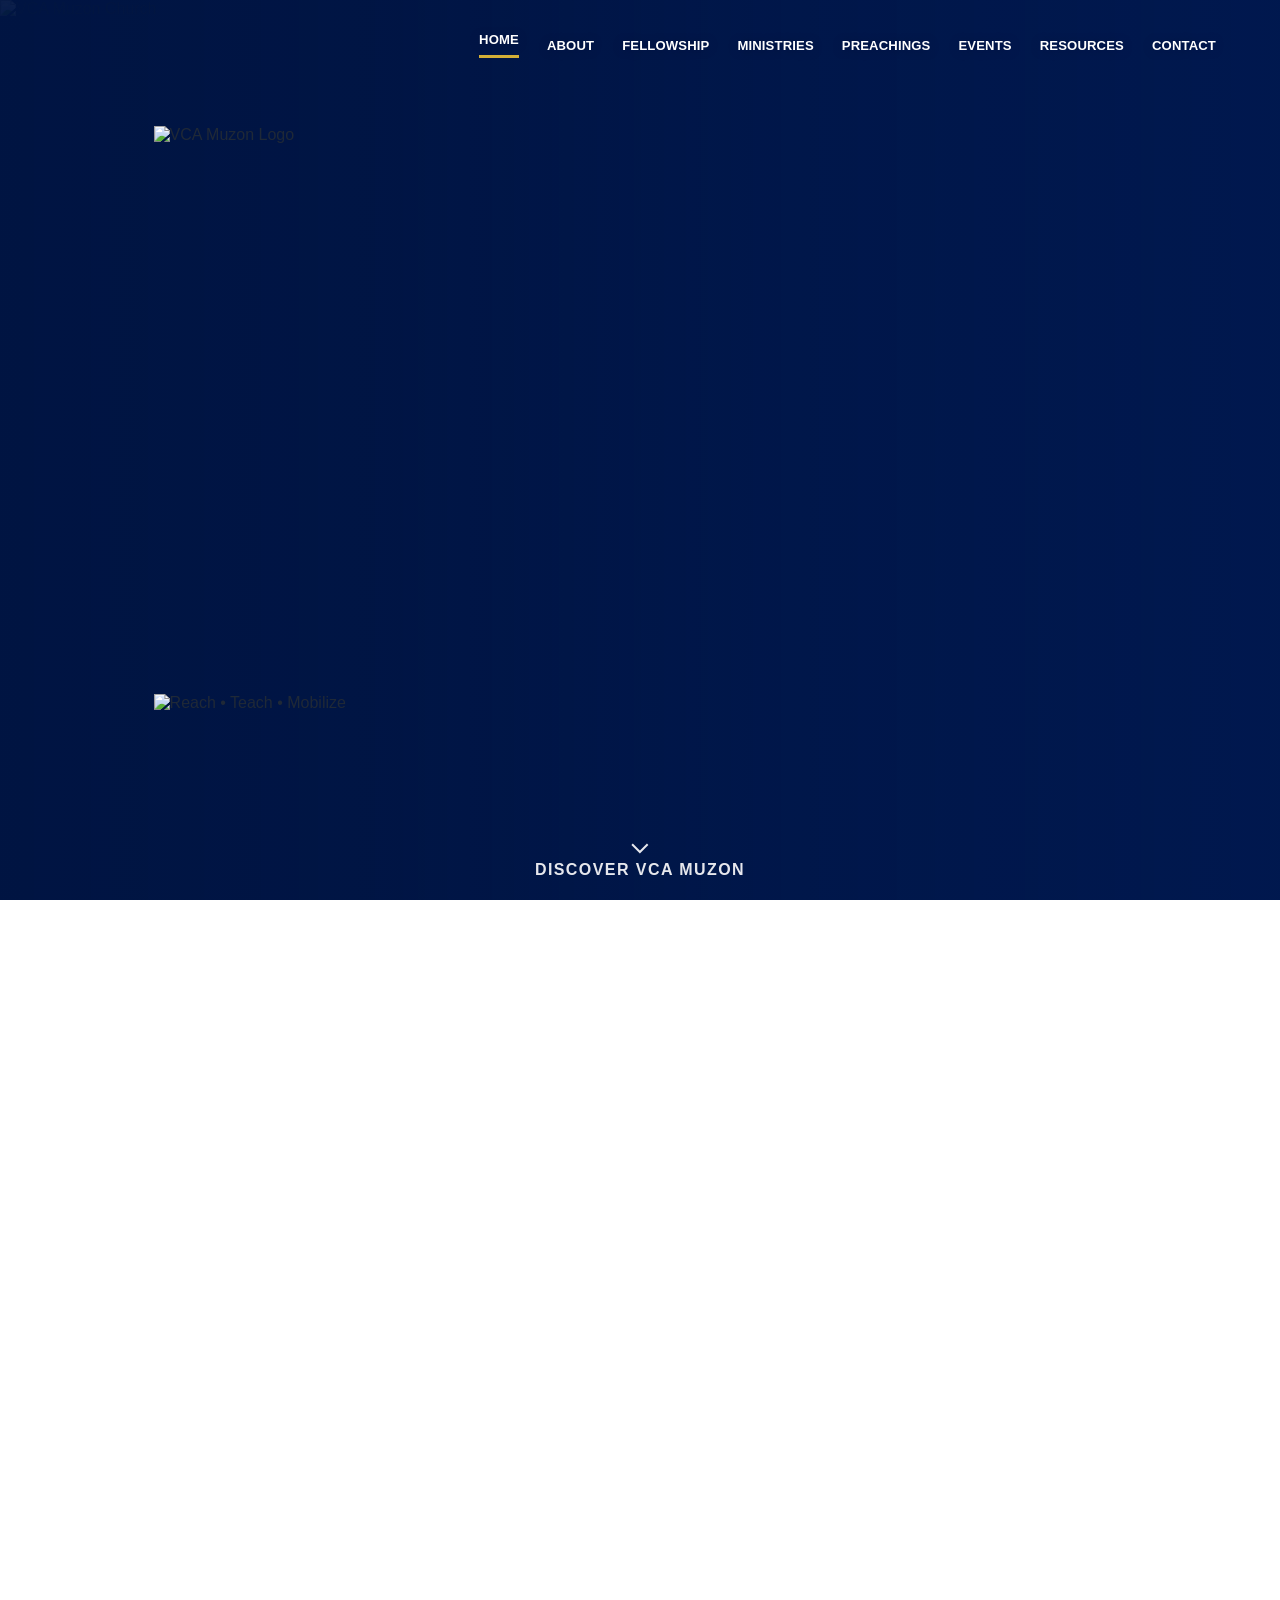
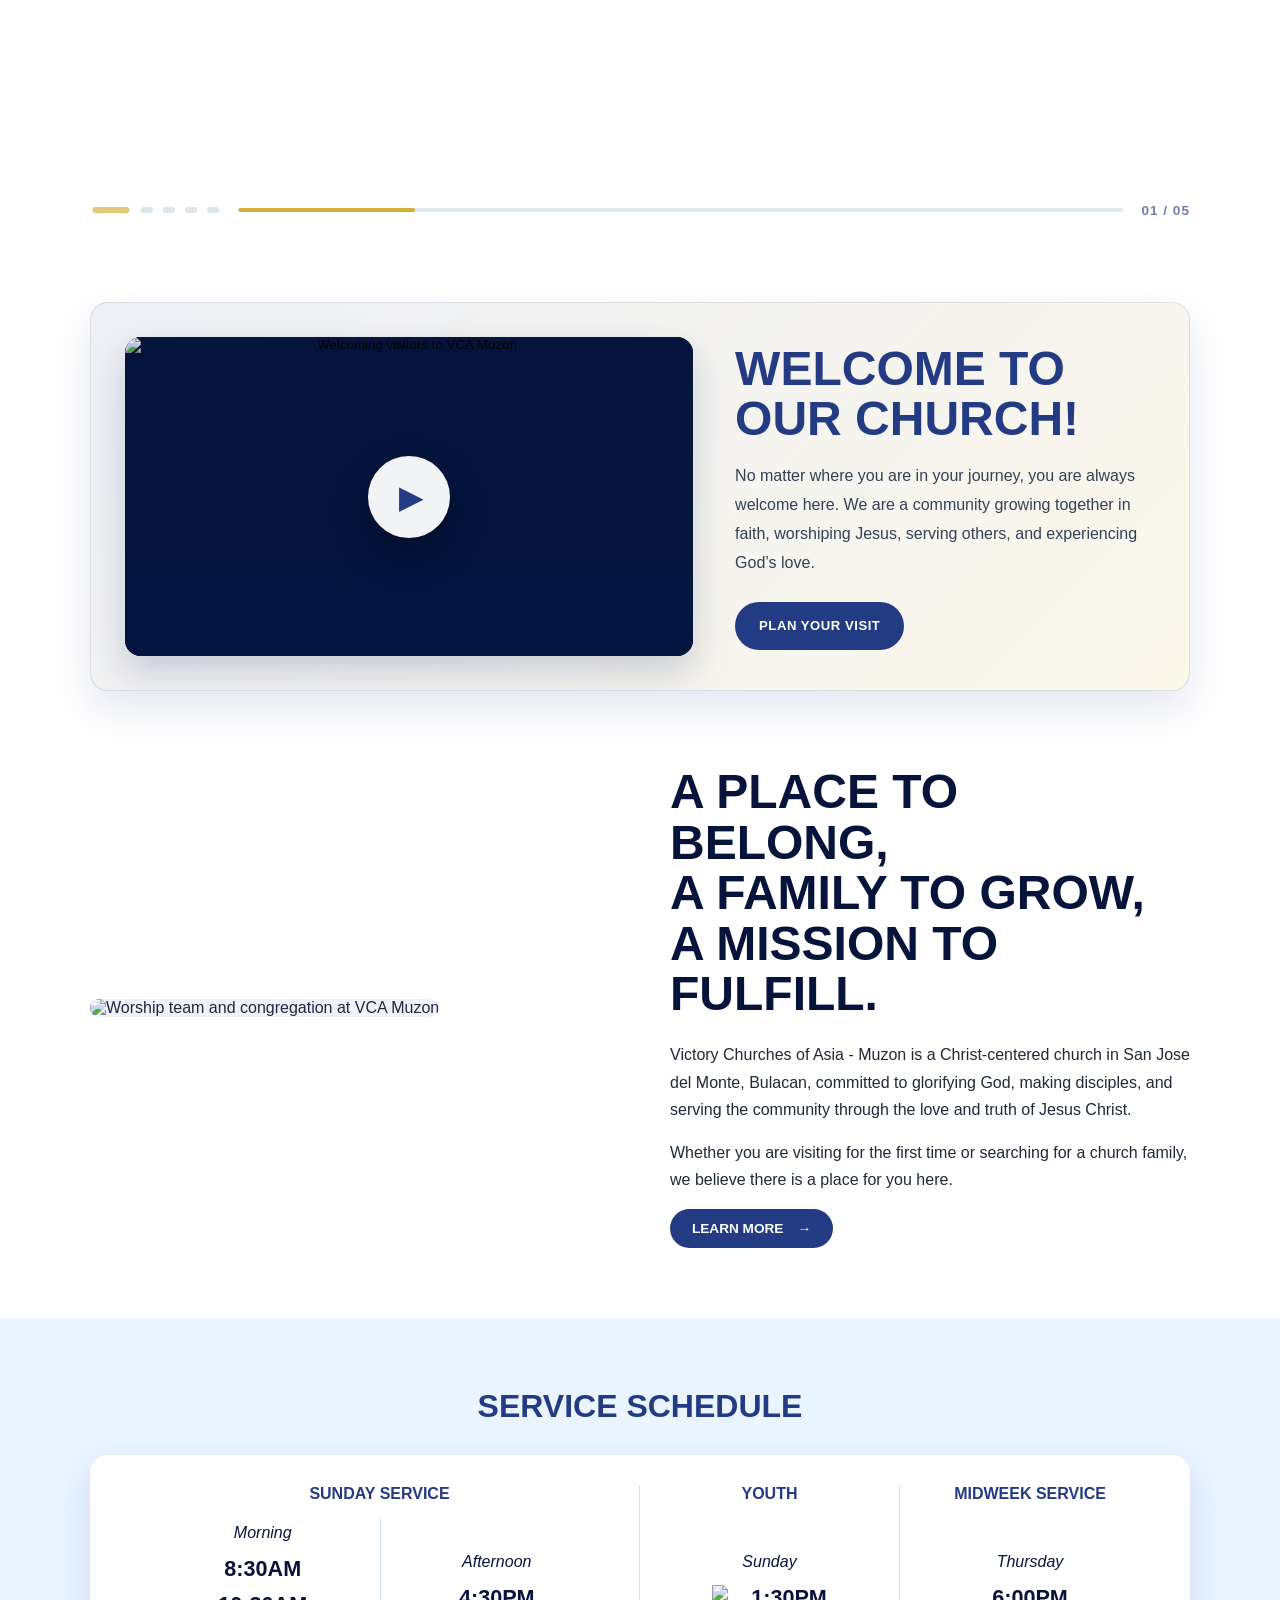
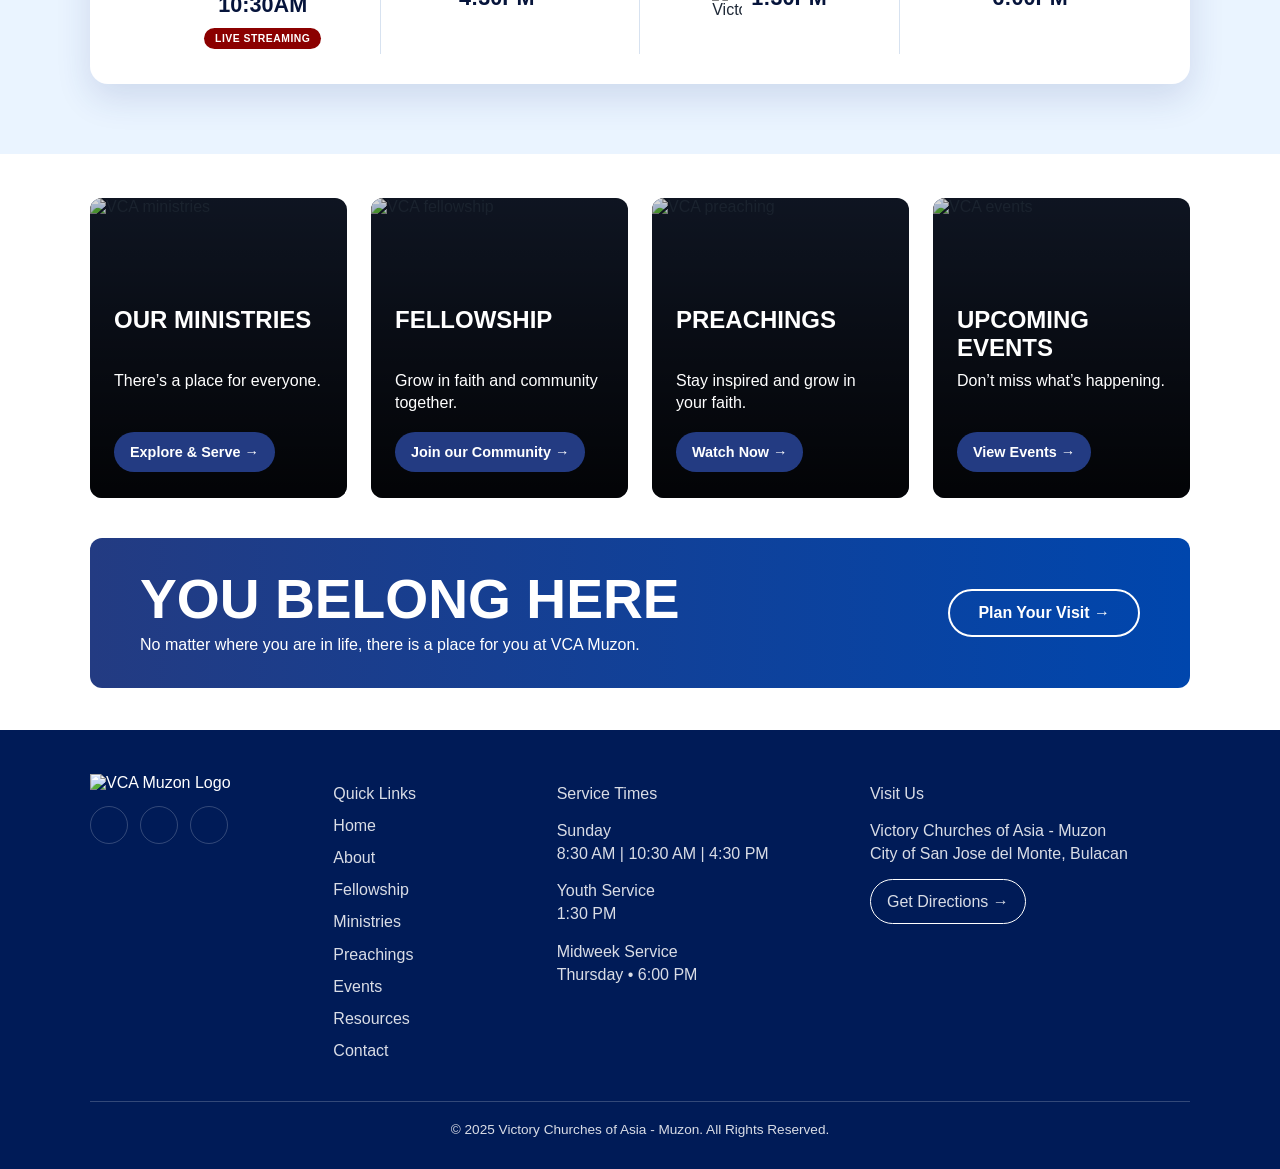
==== index.html @ 9393fd9e "content: promote latest UAT events and carousel updates" ====
<!DOCTYPE html>
<html lang="en">
<head>
    <meta charset="UTF-8" />
    <meta
        http-equiv="Content-Security-Policy"
        content="
            default-src 'self';
            script-src 'self';
            style-src 'self';
            img-src 'self';
            font-src 'none';
            media-src 'self';
            frame-src https://www.youtube.com https://www.google.com;
            connect-src 'none';
            object-src 'none';
            base-uri 'none';
            form-action 'none';
        "
    >
    <meta name="viewport" content="width=device-width, initial-scale=1.0" />
    <meta
    name="description"
    content="Victory Churches of Asia Muzon is a Christian church in San Jose del Monte, Bulacan committed to reaching, teaching, and mobilizing people for God's glory."
    />
    <link rel="icon" type="image/png" href="assets/index/VCA_LOGO_flame.png">
    <title>VCA Muzon | Victory Churches of Asia Muzon</title>
    <link rel="canonical" href="https://vcamuzon.org/">
    <meta property="og:type" content="website" />
    <meta property="og:site_name" content="VCA Muzon" />
    <meta property="og:title" content="VCA Muzon | Victory Churches of Asia Muzon" />
    <meta property="og:description" content="Victory Churches of Asia Muzon is a Christian church in San Jose del Monte, Bulacan committed to reaching, teaching, and mobilizing people for God's glory." />
    <meta property="og:url" content="https://vcamuzon.org/" />
    <meta property="og:image" content="https://vcamuzon.org/assets/shared/vca-muzon-social-share.webp" />
    <meta property="og:image:width" content="1200" />
    <meta property="og:image:height" content="630" />
    <meta property="og:image:alt" content="VCA Muzon" />
    <meta name="twitter:card" content="summary_large_image" />
    <meta name="twitter:title" content="VCA Muzon | Victory Churches of Asia Muzon" />
    <meta name="twitter:description" content="Victory Churches of Asia Muzon is a Christian church in San Jose del Monte, Bulacan committed to reaching, teaching, and mobilizing people for God's glory." />
    <meta name="twitter:image" content="https://vcamuzon.org/assets/shared/vca-muzon-social-share.webp" />
    <meta name="twitter:image:alt" content="VCA Muzon" />
    <script type="application/ld+json">
    {
      "@context": "https://schema.org",
      "@graph": [
        {
          "@type": "Organization",
          "@id": "https://vcamuzon.org/#organization",
          "name": "Victory Churches of Asia Muzon",
          "alternateName": "VCA Muzon",
          "url": "https://vcamuzon.org/",
          "logo": "https://vcamuzon.org/assets/index/VCA_LOGO.png",
          "image": "https://vcamuzon.org/assets/shared/vca-muzon-social-share.webp",
          "telephone": "+63443070126",
          "email": "vcamediamuzon@gmail.com",
          "sameAs": [
            "https://www.instagram.com/vcamuzonsjdm",
            "https://www.youtube.com/@vcamuzonsjdm"
          ],
          "description": "Victory Churches of Asia Muzon is a Christian church and local congregation in San Jose del Monte, Bulacan, Philippines, affiliated with Victory Churches of Asia.",
          "location": {
            "@id": "https://vcamuzon.org/#church"
          }
        },
        {
          "@type": "Church",
          "@id": "https://vcamuzon.org/#church",
          "name": "Victory Churches of Asia Muzon",
          "url": "https://vcamuzon.org/",
          "address": {
            "@type": "PostalAddress",
            "streetAddress": "MUZON Central Terminal 2F.",
            "addressLocality": "San Jose del Monte",
            "addressRegion": "Bulacan",
            "addressCountry": "PH"
          },
          "telephone": "+63443070126"
        },
        {
          "@type": "WebSite",
          "@id": "https://vcamuzon.org/#website",
          "url": "https://vcamuzon.org/",
          "name": "VCA Muzon",
          "publisher": {
            "@id": "https://vcamuzon.org/#organization"
          }
        }
      ]
    }
    </script>

    <link rel="stylesheet" href="css/vca_style.css" />
    <link
        rel="preload"
        as="image"
        href="assets/index/VCA_CHURCH.webp"
        type="image/webp">
</head>

<body>

    <header class="main-header home-header">
        <div class="header-inner">
            <nav class="main-nav">
                <a href="index.html" class="active">Home</a>
                <a href="about.html">About</a>
                <a href="fellowship.html">Fellowship</a>
                <a href="ministries.html">Ministries</a>
                <a href="preachings.html">Preachings</a>
                <a href="events.html">Events</a>              
                <a href="resources.html">Resources</a>
                <a href="contact.html">Contact</a>
            </nav>

        </div>
    </header>

    <main>
        <!-- HERO -->

        <section class="home-hero landing-style-hero animate-up">

            <img
                src="assets/index/VCA_CHURCH.webp"
                alt="VCA Muzon Church"
                class="landing-hero-image active-bg"
                id="churchImage"
                width="1920"
                height="1080"
                fetchpriority="high"
                decoding="async"
            >

            <div class="hero-video-container">
                <video class="hero-video" autoplay muted loop playsinline preload="auto">
                    <source src="assets/index/welcome.mp4" type="video/mp4">
                </video>

                <video class="hero-video" muted loop playsinline preload="none">
                    <source src="assets/index/guitar.mp4" type="video/mp4">
                </video>

                <video class="hero-video" muted loop playsinline preload="none">
                    <source src="assets/index/drums.mp4" type="video/mp4">
                </video>

                <video class="hero-video" muted loop playsinline preload="none">
                    <source src="assets/index/keyboard.mp4" type="video/mp4">
                </video>

                <video class="hero-video" muted loop playsinline preload="none">
                    <source src="assets/index/preaching.mp4" type="video/mp4">
                </video>


            </div>

            <div class="landing-overlay"></div>

            <div class="landing-content">
                <img
                    src="assets/index/VCA_LOGO.png"
                    alt="VCA Muzon Logo"
                    class="landing-logo"
                    width="520"
                    height="520"
                >

                <div class="landing-title">
                    <img
                        src="assets/index/Reach Teach Mobilize.png"
                        alt="Reach • Teach • Mobilize"
                        class="landing-title-image"
                        width="900"
                        height="180"
                    >
                </div>

            </div>

            <a
                href="#home-content"
                class="hero-scroll-indicator"
                aria-label="Scroll down to explore more content">
                <span class="hero-scroll-arrow" aria-hidden="true">⌄</span>
                <span class="hero-scroll-text">Discover VCA Muzon</span>
            </a>

        </section>

        <!-- FEATURED ANNOUNCEMENTS -->

        <section class="announcement-section animate-up animate-delay-2" id="home-content">

            <div class="announcement-heading reveal-on-scroll">
                <span class="announcement-eyebrow">Latest Updates</span>
                <h2>
                    What's Happening<br>
                    at VCA Muzon
                </h2>
                <p>
                    Stay updated with our latest events, services,
                    announcements, and church activities.
                </p>
            </div>
            <div class="announcement-carousel reveal-on-scroll">
                <!-- PREVIOUS BUTTON -->
                <button class="carousel-btn prev-btn">
                    &#10094;
                </button>

                <!-- SLIDE -->

                <div class="announcement-slide">
                    <img
                        src="assets/home/carousel/series.webp"
                        alt="Sunday Service"
                        class="announcement-image"
                        width="1200"
                        height="675"
                        loading="lazy"
                    >
                </div>

                <!-- SLIDE -->

                <div class="announcement-slide">
                    <img
                        src="assets/home/carousel/sunday.webp"
                        alt="Sunday Service"
                        class="announcement-image"
                        width="1200"
                        height="675"
                        loading="lazy"
                    >
                    <div class="announcement-content">
                        <h3>Come and worship with us this Sunday! </h3>
                        <p>
                            Whatever you’re facing, remember: Jesus never changes. He is faithful yesterday, today, and forever.
                        </p>
                        <p>
                            <i>“Jesus Christ is the same yesterday and today and forever.”</i><br>
                            <i>— Hebrews 13:8</i>
                        </p>
                        <p>
                            Bring your family, invite a friend, and let’s experience God’s presence together.
                        </p>

                    </div>
                </div>

                <!-- SLIDE -->

                <div class="announcement-slide">
                    <img
                        src="assets/home/carousel/midweek.webp"
                        alt="Midweek Service"
                        class="announcement-image"
                        width="1200"
                        height="675"
                        loading="lazy"
                    >
                    <div class="announcement-content">
                        <h3>Midweek is calling.</h3>
                        <p>
                            Take a break from the noise.<br>
                            Come worship. Come be refreshed. Come as you are.
                        </p>
                    </div>
                </div>

                <!-- SLIDE -->

                <div class="announcement-slide">
                    <img
                        src="assets/home/carousel/young_couple.webp"
                        alt="Young Couple"
                        class="announcement-image"
                        width="1200"
                        height="675"
                        loading="lazy"
                    >
                    <div class="announcement-content">
                        <h3>Strong marriages don’t happen by chance</h3>
                        <p>
                            They’re built together, with God at the center. ❤️
                        </p>
                    </div>
                </div>

                <!-- SLIDE -->

                <div class="announcement-slide">
                    <img
                        src="assets/home/carousel/single_adults.webp"
                        alt="Single Adults Fellowship"
                        class="announcement-image"
                        width="1200"
                        height="675"
                        loading="lazy"
                    >
                    <div class="announcement-content">
                        <h3>Single Adults Fellowship</h3>
                        <p>
                            Coming alone? No worries! Just come to the fellowship area outside of church sanctuary after the service.
                        </p>
                        <p>
                            Come join us on our fellowship every 2nd and 4th Sunday of the month!
                            There’s a place for you here.
                        </p>
                    </div>
                </div>

                <!-- NEXT BUTTON -->

                <button class="carousel-btn next-btn">
                    &#10095;
                </button>

            </div>

            <!-- DOTS -->

            <div class="carousel-footer">
                <div class="carousel-dots"></div>
                <div class="carousel-progress">
                    <span class="progress-bar"></span>
                </div>
                <div class="carousel-counter">01 / 05</div>
            </div>

        </section>

        <!-- WELCOME -->
        
        <section class="pastor-welcome" id="pastor-welcome">
            <div class="pastor-video-card">
                <div class="pastor-video-wrapper">
                    <button 
                        class="pastor-video-poster" 
                        type="button"
                        aria-label="Play welcome video from Pastor Boaz">
                        <img src="assets/about/welcome_img.webp" alt="Welcoming visitors to VCA Muzon">
                        <span class="pastor-play-button">▶</span>
                    </button>

                    <div class="pastor-youtube-video" hidden>
                        <iframe
                            src=""
                            title="Welcome from Pastor Boaz"
                            data-video-src="https://www.youtube.com/embed/SCdKZxlJE2Y?si=WOvwgNJ7AaRdsPDX"
                            allow="accelerometer; autoplay; clipboard-write; encrypted-media; gyroscope; picture-in-picture; web-share"
                            referrerpolicy="strict-origin-when-cross-origin"
                            allowfullscreen>
                        </iframe>
                    </div>
                </div>

                <div class="pastor-video-content">
                    
                    <h3>Welcome to our Church!</h3>
                    <p>
                        No matter where you are in your journey, you are always welcome here. 
                        We are a community growing together in faith, worshiping Jesus, serving others, and experiencing God’s love.
                    </p>

                    <div class="pastor-video-actions">
                        <a href="contact.html#plan-your-visit" class="btn btn-primary">Plan Your Visit</a>
                        
                    </div>
                </div>
            </div>
        </section>

        <section class="about-welcome animate-up animate-delay-1">
            <div class="about-welcome-image">
                <img src="assets/about/vca-about-image.webp" alt="Worship team and congregation at VCA Muzon">
            </div>

            <div class="about-welcome-text">
                
                <h2>A place to belong,<br>a family to grow,<br>a mission to fulfill.</h2>

                <p>
                    Victory Churches of Asia - Muzon is a Christ-centered church in San Jose del Monte, Bulacan,
                    committed to glorifying God, making disciples, and serving the community through the love and truth of Jesus Christ.
                </p>

                <p>
                    Whether you are visiting for the first time or searching for a church
                    family, we believe there is a place for you here.
                </p>
                <a href="about.html" class="primary-btn small-btn">Learn More <span>→</span></a>
            </div>
        </section>

        

       <!-- SERVICE TIMES -->
        <section class="service-section" id="service-times">
            <h2 class="center-heading">SERVICE SCHEDULE</h2>

            <div class="service-table">

                <div class="service-group sunday-group">
                    <h3>Sunday Service</h3>

                    <div class="service-subgrid">
                        <div class="service-column">
                            <p>Morning</p>
                            <strong>8:30AM</strong>
                            <strong>10:30AM</strong>
                            <span class="live-badge">LIVE STREAMING</span>
                        </div>

                        <div class="service-column">
                            <p>Afternoon</p>
                            <strong>4:30PM</strong>
                        </div>
                    </div>
                </div>

                <div class="service-group">
                    <h3>Youth</h3>

                    <div class="service-column">
                        <p>Sunday</p>

                        <div class="youth-time">
                            <img
                                src="assets/home/youth-logo.png"
                                alt="Victory Youth Logo"
                                class="youth-logo"
                            >
                            <strong>1:30PM</strong>
                        </div>
                    </div>
                </div>

                <div class="service-group">
                    <h3>Midweek Service</h3>

                    <div class="service-column">
                        <p>Thursday</p>
                        <strong>6:00PM</strong>
                    </div>
                </div>

            </div>
        </section>

        <!-- FEATURE CARDS -->
    <section class="feature-section">

        <div class="feature-card">
            <img src="assets/home/church-ministry-home.webp" alt="VCA ministries" loading="lazy">
            <div class="feature-content">
            <h3>Our Ministries</h3>
            <p>There’s a place for everyone.</p>
            <a href="ministries.html">Explore & Serve →</a>
            </div>
        </div>

        <div class="feature-card">
            <img src="assets/home/church-fellowship-home.webp" alt="VCA fellowship" loading="lazy">
            <div class="feature-content">
            <h3>Fellowship</h3>
            <p>Grow in faith and community together.</p>
            <a href="fellowship.html">Join our Community →</a>
            </div>
        </div>

        <div class="feature-card">
            <img src="assets/home/church-preaching-home.webp" alt="VCA preaching" loading="lazy">
            <div class="feature-content">
            <h3>Preachings</h3>
            <p>Stay inspired and grow in your faith.</p>
            <a href="preachings.html">Watch Now →</a>
            </div>
        </div>

        <div class="feature-card">
            <img src="assets/home/church-events-home.webp" alt="VCA events" loading="lazy">
            <div class="feature-content">
            <h3>Upcoming Events</h3>
            <p>Don’t miss what’s happening.</p>
            <a href="events.html">View Events →</a>
            </div>
        </div>

    </section>

    <!-- NEW HERE -->
    <section class="new-here about-cta">
        <div>
                <h2>YOU BELONG HERE</h2>
                <p>No matter where you are in life, there is a place for you at VCA Muzon.</p>
        </div>

        <a href="contact.html" class="outline-btn">Plan Your Visit →</a>
    </section>
    </main>

    <footer class="site-footer">
        <div class="footer-grid">
            <div>
                <img 
                    src="assets/index/VCA_LOGO.png"
                    alt="VCA Muzon Logo"
                    class="footer-logo"
                    width="195"
                    height="195"
                    loading="lazy"
                >

                <div class="footer-social">
                    <a href="https://www.facebook.com/share/1AFXgwuJR1/?mibextid=wwXIfr"
                        target="_blank"
                        rel="noopener noreferrer"
                        aria-label="Facebook">
                            <img src="assets/contact/fb_logo.png" alt="Facebook" loading="lazy">
                    </a>

                    <a href="https://www.instagram.com/vcamuzonsjdm"
                        target="_blank"
                        rel="noopener noreferrer"
                        aria-label="Instagram">
                            <img src="assets/contact/ig_logo.png" alt="Instagram" loading="lazy">
                    </a>

                    <a href="https://www.youtube.com/@vcamuzonsjdm"
                        target="_blank"
                        rel="noopener noreferrer"
                        aria-label="YouTube">
                            <img src="assets/contact/youtube_logo.png" alt="YouTube" loading="lazy">
                    </a>
                </div>
            </div>

            <div>
                <p>Quick Links</p>
                <a href="index.html">Home</a>
                <a href="about.html">About</a>
                <a href="fellowship.html">Fellowship</a>
                <a href="ministries.html">Ministries</a>
                <a href="preachings.html">Preachings</a>
                <a href="events.html">Events</a>                
                <a href="resources.html">Resources</a>
                <a href="contact.html">Contact</a>
            </div>

            <div>
                <p>Service Times</p>
                <p>Sunday<br>8:30 AM | 10:30 AM | 4:30 PM</p>
                <p>Youth Service<br>1:30 PM</p>
                <p>Midweek Service<br>Thursday • 6:00 PM</p>
            </div>

            <div>
                <p>Visit Us</p>
                <p>Victory Churches of Asia - Muzon<br>City of San Jose del Monte, Bulacan</p>
                <a href="https://maps.google.com/?q=VCA+Muzon" class="footer-btn">Get Directions →</a>
            </div>   
        </div>
            
        <p class="copyright">
        © 2025 Victory Churches of Asia - Muzon. All Rights Reserved.
        </p>        
    </footer>
    <script src="js/vca_js.js"></script>
</body>
</html>
---- css/vca_style.css ----
/* ================================
   VCA WEBSITE GLOBAL STYLES
================================ */

:root {
  --vca-blue: #233b82;
  --vca-navy: #001b57;
  --vca-navy-dark: #06143b;
  --vca-light-blue: #98c2ec;
  --white: #ffffff;
  --black: #000000;
  --text-dark: #1f2937;
  --text-body: #334155;
  --text-muted: #64748b;
  --surface-soft: #f8fbff;
  --gold: #d4af37;
}

* {
  margin: 0;
  padding: 0;
  box-sizing: border-box;
}

[hidden] {
  display: none !important;
}

html {
  scroll-behavior: smooth;
}

body {
  font-family: "Inter", "Segoe UI", Roboto, Arial, sans-serif;
  background: var(--white);
  color: var(--text-dark);
}


/* ================================
   HOME PAGE REDESIGN
================================ */

.main-header {
  position: absolute;
  top: 0;
  width: 100%;
  z-index: 10;
  padding: 26px 0;
}

.header-inner {
  width: min(1180px, 90%);
  margin: 0 auto;
  display: flex;
  align-items: center;
  justify-content: space-between;
}

.site-logo img {
  width: 250px;
}

.main-nav {
  display: flex;
  align-items: center;
  gap: clamp(18px, 2.2vw, 28px);
}

.main-nav a {
  color: var(--white);
  text-decoration: none;
  text-transform: uppercase;
  font-size: 0.82rem;
  font-weight: 800;
  letter-spacing: 0.01em;
  text-shadow: 0 1px 10px rgba(0, 20, 65, 0.35);
}

.main-nav .active {
  border-bottom: 3px solid var(--gold);
  padding-bottom: 8px;
}

.nav-btn {
  color: var(--white);
  text-decoration: none;
  text-transform: uppercase;
  font-size: 0.8rem;
  font-weight: 800;
  border: 2px solid var(--white);
  border-radius: 999px;
  padding: 12px 22px;
  white-space: nowrap;
}

/* HERO */

.home-header{
    padding-top:32px;
}

.home-header .header-inner{
    width:min(1180px,90%);
    justify-content:flex-end;
}

.home-hero {
  position: relative;
}

/* BUTTONS */

.primary-btn {
  display: inline-flex;
  align-items: center;
  gap: 14px;
  background: var(--vca-blue);
  color: var(--white);
  text-decoration: none;
  font-weight: 900;
  padding: 14px 26px;
  border-radius: 999px;
  text-transform: uppercase;
  font-size: .85rem;
}

.small-btn {
  padding: 12px 22px;
}

.outline-btn {
    flex-shrink: 0;

    color: var(--white);
    border: 2px solid var(--white);
    border-radius: 999px;
    padding: 13px 28px;
    text-decoration: none;
    font-weight: 900;

    display: inline-flex;
    align-items: center;
    justify-content: center;
}

/* =========================================================
   HOMEPAGE HERO — CONTINUOUS VIDEO BACKGROUND
   Replace the existing homepage hero image/video/content/
   scroll-indicator CSS and its conflicting responsive rules.
========================================================= */

/* HERO VIEWPORT */

.home-hero.landing-style-hero {
  position: relative;
  isolation: isolate;
  display: block;

  width: 100%;
  height: 100vh;
  height: 100svh;
  height: 100dvh;

  min-height: 100vh;
  min-height: 100svh;
  min-height: 100dvh;

  max-height: 100vh;
  max-height: 100svh;
  max-height: 100dvh;

  padding: 0;
  overflow: hidden;
  background: #001b57;
}


/* =========================================================
   FALLBACK / POSTER IMAGE
   Remains underneath the video presentation at all times.
========================================================= */

.home-hero.landing-style-hero .landing-hero-image {
  position: absolute;
  inset: 0;
  z-index: -4;

  display: block;
  width: 100%;
  height: 100%;

  object-fit: cover;
  object-position: center 60%;

  opacity: 1;
  background: #001b57;

  pointer-events: none;
}


/* =========================================================
   HERO VIDEO LAYERS
   All clips occupy the same area and crossfade by opacity.
========================================================= */

.home-hero.landing-style-hero .hero-video-container {
  position: absolute;
  inset: 0;
  z-index: -3;

  display: block;
  width: 100%;
  height: 100%;

  overflow: hidden;
  opacity: 1;
  background: transparent;

  pointer-events: none;
}

.home-hero.landing-style-hero .hero-video {
  position: absolute;
  inset: -1px;

  z-index: 1;

  display: block;
  width: calc(100% + 2px);
  height: calc(100% + 2px);

  border: 0;
  object-fit: cover;
  object-position: center center;

  opacity: 0;
  background: transparent;

  filter:
    brightness(0.74)
    saturate(0.82)
    hue-rotate(6deg);

  transform: translateZ(0);
  backface-visibility: hidden;
  will-change: opacity;

  transition: opacity 1.1s ease-in-out;
}

.home-hero.landing-style-hero .hero-video.active-video {
  z-index: 2;
  opacity: 1;
}


/* =========================================================
   VIDEO TINT
   Sits above the videos but beneath the main hero overlay.
========================================================= */

.home-hero.landing-style-hero .hero-video-container::after {
  content: "";
  position: absolute;
  inset: 0;
  z-index: 3;

  background: rgba(0, 27, 87, 0.22);
  pointer-events: none;
}


/* =========================================================
   MAIN READABILITY OVERLAY
========================================================= */

.home-hero.landing-style-hero .landing-overlay {
  position: absolute;
  inset: 0;
  z-index: -1;

  background:
    linear-gradient(
      to right,
      rgba(0, 20, 65, 0.94) 0%,
      rgba(0, 20, 65, 0.84) 30%,
      rgba(0, 20, 65, 0.58) 60%,
      rgba(0, 20, 65, 0.38) 100%
    );

  pointer-events: none;
}


/* =========================================================
   HERO CONTENT
   Height is constrained to the hero viewport.
========================================================= */

.home-hero.landing-style-hero .landing-content {
  position: relative;
  z-index: 2;

  display: flex;
  flex-direction: column;
  align-items: flex-start;
  justify-content: flex-start;
  gap: clamp(36px, 5vh, 54px);

  box-sizing: border-box;

  width: min(620px, 76vw);
  height: 100%;
  min-height: 0;
  max-height: 100%;

  margin-left: 12%;

  padding-top: clamp(108px, 14vh, 150px);
  padding-bottom: clamp(118px, 16vh, 150px);
}

.home-hero.landing-style-hero .landing-logo {
  display: block;

  width: clamp(330px, 31vw, 520px);
  height: auto;

  margin-bottom: 0;
}

.home-hero.landing-style-hero .landing-title {
  width: clamp(560px, 38vw, 660px);
  margin-bottom: 0;
}

.home-hero.landing-style-hero .landing-title-image {
  display: block;

  width: 100%;
  height: auto;

  margin-top: 0;

  transform: none;
}

@media (min-width: 1181px) {
  .home-hero.landing-style-hero .landing-title {
    margin-top: clamp(130px, 16vh, 150px);
  }

  .home-hero.landing-style-hero .landing-title-image {
    transform: translateY(50px);
  }
}

.home-hero.landing-style-hero .landing-content .primary-btn {
  position: relative;

  display: inline-flex;
  align-items: center;
  justify-content: center;
  gap: 14px;

  width: fit-content;
  min-width: 218px;
  min-height: 58px;

  margin-top: 0;
  padding: 16px 22px 16px 28px;

  border: 1px solid rgba(255, 255, 255, 0.68);
  border-radius: 10px;

  background:
    linear-gradient(
      135deg,
      #3159c8 0%,
      var(--vca-blue) 58%,
      #16317f 100%
    );

  color: var(--white);

  font-size: 0.9rem;
  font-weight: 900;
  letter-spacing: 0.075em;
  text-decoration: none;
  text-transform: uppercase;

  box-shadow:
    0 14px 30px rgba(0, 10, 45, 0.34),
    inset 0 1px 0 rgba(255, 255, 255, 0.2);

  overflow: hidden;

  animation: heroButtonPulse 4s ease-in-out infinite;

  transition:
    transform 0.3s ease,
    background 0.3s ease,
    border-color 0.3s ease,
    box-shadow 0.3s ease;
}

.home-hero.landing-style-hero .landing-content .primary-btn:hover,
.home-hero.landing-style-hero .landing-content .primary-btn:focus-visible {
  transform: translateY(-3px);

  border-color: rgba(212, 175, 55, 0.95);

  background:
    linear-gradient(
      135deg,
      #3f68d8 0%,
      #294eaf 58%,
      #1b398d 100%
    );

  box-shadow:
    0 18px 38px rgba(0, 10, 45, 0.42),
    0 0 0 4px rgba(212, 175, 55, 0.12),
    inset 0 1px 0 rgba(255, 255, 255, 0.24);
}

.home-hero.landing-style-hero .landing-content .primary-btn:active {
  transform: translateY(-1px) scale(0.99);
}

.home-hero.landing-style-hero .landing-content .primary-btn span {
  position: relative;
  z-index: 1;

  display: grid;
  place-items: center;

  width: 28px;
  height: 28px;

  border: 1px solid rgba(255, 255, 255, 0.4);
  border-radius: 50%;

  background: rgba(255, 255, 255, 0.12);

  font-size: 1rem;
  line-height: 1;

  transition:
    color 0.3s ease,
    background 0.3s ease,
    transform 0.3s ease;
}

.home-hero.landing-style-hero .landing-content .primary-btn:hover span,
.home-hero.landing-style-hero .landing-content .primary-btn:focus-visible span {
  color: #10245f;
  background: var(--gold);
  transform: translateX(3px);
}

.home-hero.landing-style-hero .landing-content .primary-btn::after {
  content: "";
  position: absolute;
  top: 0;
  left: -120%;

  width: 80%;
  height: 100%;

  pointer-events: none;

  background:
    linear-gradient(
      120deg,
      transparent,
      rgba(255, 255, 255, 0.35),
      transparent
    );

  animation: buttonShine 3.5s ease-in-out infinite;
}


/* =========================================================
   SCROLL TO EXPLORE
========================================================= */

.home-hero.landing-style-hero .hero-scroll-indicator {
  position: absolute;
  left: 50%;
  bottom: clamp(18px, 2.5vh, 30px);
  z-index: 5;

  display: flex;
  flex-direction: column;
  align-items: center;
  justify-content: center;
  gap: 7px;

  margin: 0;
  padding: 0;

  color: rgba(255, 255, 255, 0.9);

  text-align: center;
  text-decoration: none;
  text-transform: uppercase;

  transform: translateX(-50%);

  transition:
    color 0.3s ease,
    opacity 0.3s ease,
    visibility 0s linear;
}

.home-hero.landing-style-hero .hero-scroll-indicator.is-hidden {
  opacity: 0;
  visibility: hidden;
  pointer-events: none;

  transition-delay: 0s, 0s, 0.3s;
}

.home-hero.landing-style-hero .hero-scroll-indicator:hover,
.home-hero.landing-style-hero .hero-scroll-indicator:focus-visible {
  color: #ffffff;
}

.home-hero.landing-style-hero
  .hero-scroll-indicator:focus-visible {
  outline: 2px solid #ffffff;
  outline-offset: 7px;
  border-radius: 4px;
}

.home-hero.landing-style-hero .hero-scroll-arrow {
  position: relative;

  display: block;

  width: 18px;
  height: 12px;

  margin: 0 0 4px;
  padding: 0;

  font-size: 0;
  line-height: 0;

  animation: hero-scroll-bounce 2.4s ease-in-out infinite;
}

.home-hero.landing-style-hero .hero-scroll-arrow::before {
  content: "";
  position: absolute;
  top: 0;
  left: 50%;

  width: 10px;
  height: 10px;

  border-right: 2px solid currentColor;
  border-bottom: 2px solid currentColor;

  transform: translateX(-50%) rotate(45deg);
}

.home-hero.landing-style-hero .hero-scroll-text {
  display: block;

  margin: 0;
  padding: 0;

  font-size: 1rem;
  font-weight: 800;
  line-height: 1;
  letter-spacing: 0.09rem;

  white-space: nowrap;
}


/* =========================================================
   HERO ANIMATIONS
========================================================= */

@keyframes heroButtonPulse {
  0%,
  100% {
    box-shadow: 0 14px 26px rgba(0, 0, 0, 0.26);
  }

  50% {
    box-shadow:
      0 14px 26px rgba(0, 0, 0, 0.26),
      0 0 0 8px rgba(255, 255, 255, 0.08);
  }
}

@keyframes buttonShine {
  0% {
    left: -120%;
  }

  45%,
  100% {
    left: 130%;
  }
}

@keyframes hero-scroll-bounce {
  0%,
  20%,
  50%,
  80%,
  100% {
    transform: translateY(0);
  }

  40% {
    transform: translateY(4px);
  }

  60% {
    transform: translateY(2px);
  }
}


/* =========================================================
   SHORTER DESKTOP SCREENS
========================================================= */

@media (min-width: 1025px) and (max-height: 820px) {
  .home-hero.landing-style-hero .landing-content {
    width: min(560px, 72vw);
    gap: 0;

    padding-top: clamp(86px, 11vh, 108px);
    padding-bottom: 92px;
  }

  .home-hero.landing-style-hero .landing-logo {
    width: clamp(270px, 25vw, 400px);
    margin-bottom: 0;
  }

  .home-hero.landing-style-hero .landing-title {
    width: clamp(560px, 38vw, 660px);
    margin-top: clamp(78px, 11vh, 92px);
  }

  .home-hero.landing-style-hero .landing-title-image {
    margin-top: 0;
  }

  .home-hero.landing-style-hero
    .landing-content
    .primary-btn {
    min-height: 50px;

    margin-top: clamp(30px, 4vh, 38px);
    padding: 13px 27px;

    font-size: 0.82rem;
  }

  .home-hero.landing-style-hero
    .hero-scroll-indicator {
    bottom: 13px;
    gap: 6px;
  }

  .home-hero.landing-style-hero .hero-scroll-arrow {
    width: 16px;
    height: 10px;
    margin-bottom: 3px;
  }

  .home-hero.landing-style-hero
    .hero-scroll-arrow::before {
    width: 9px;
    height: 9px;
  }

  .home-hero.landing-style-hero .hero-scroll-text {
    font-size: 0.9rem;
  }
}


/* =========================================================
   LAPTOPS
========================================================= */

@media (min-width: 769px) and (max-width: 1180px) {
  .home-hero.landing-style-hero .landing-hero-image,
  .home-hero.landing-style-hero .hero-video {
    object-position: center center;
  }

  .home-hero.landing-style-hero .landing-content {
    width: min(540px, 72vw);
    gap: clamp(32px, 4vh, 46px);

    margin-left: 7%;

    padding-top: clamp(100px, 13vh, 130px);
    padding-bottom: clamp(104px, 14vh, 132px);
  }

  .home-hero.landing-style-hero .landing-logo {
    width: min(45vw, 430px);
    margin-bottom: 0;
  }

  .home-hero.landing-style-hero .landing-title {
    width: min(43vw, 410px);
  }

  .home-hero.landing-style-hero .landing-title-image {
    margin-top: 0;
  }

  .home-hero.landing-style-hero
    .landing-content
    .primary-btn {
    margin-top: 0;
  }
}


/* =========================================================
   TABLETS
========================================================= */

@media (min-width: 769px) and (max-width: 1024px) {
  .home-hero.landing-style-hero .landing-overlay {
    background:
      linear-gradient(
        to bottom,
        rgba(0, 20, 65, 0.76) 0%,
        rgba(0, 20, 65, 0.7) 48%,
        rgba(0, 20, 65, 0.91) 100%
      );
  }

  .home-hero.landing-style-hero .landing-content {
    width: 100%;
    max-width: none;
    gap: clamp(28px, 3.5svh, 40px);

    margin-left: 0;

    padding:
      clamp(92px, 10svh, 124px)
      40px
      clamp(108px, 13svh, 140px);

    align-items: center;
    justify-content: center;
    text-align: center;
  }

  .home-hero.landing-style-hero .landing-logo {
    width: min(58vw, 440px);
    margin-bottom: 0;
  }

  .home-hero.landing-style-hero .landing-title {
    width: min(54vw, 410px);
  }

  .home-hero.landing-style-hero .landing-title-image {
    margin-top: 0;
  }

  .home-hero.landing-style-hero
    .landing-content
    .primary-btn {
    min-width: 220px;
    min-height: 56px;

    margin-top: 0;
    padding: 16px 30px;
  }

  .home-hero.landing-style-hero
    .hero-scroll-indicator {
    bottom: max(18px, env(safe-area-inset-bottom));
  }
}


/* =========================================================
   MOBILE
========================================================= */

@media (max-width: 768px) {
  .home-hero.landing-style-hero {
    height: 100vh;
    height: 100svh;
    height: 100dvh;

    min-height: 100vh;
    min-height: 100svh;
    min-height: 100dvh;

    max-height: 100vh;
    max-height: 100svh;
    max-height: 100dvh;
  }

  .home-hero.landing-style-hero .landing-hero-image,
  .home-hero.landing-style-hero .hero-video {
    object-position: center center;
  }

  .home-hero.landing-style-hero .landing-overlay {
    background:
      linear-gradient(
        to bottom,
        rgba(0, 20, 65, 0.82) 0%,
        rgba(0, 20, 65, 0.76) 45%,
        rgba(0, 20, 65, 0.94) 100%
      );
  }

  .home-hero.landing-style-hero .landing-content {
    width: 100%;
    max-width: none;
    gap: clamp(24px, 3.5svh, 34px);

    margin-left: 0;

    padding:
      clamp(104px, 13svh, 126px)
      22px
      clamp(112px, 15svh, 142px);

    align-items: center;
    justify-content: center;
    text-align: center;
  }

  .home-hero.landing-style-hero .landing-logo {
    width: min(78vw, 330px);
    margin-bottom: 0;
  }

  .home-hero.landing-style-hero .landing-title {
    width: min(76vw, 315px);
  }

  .home-hero.landing-style-hero .landing-title-image {
    margin-top: 0;
  }

  .home-hero.landing-style-hero
    .landing-content
    .primary-btn {
    width: auto;
    min-width: min(100%, 235px);
    min-height: 54px;

    margin-top: 0;
    padding: 15px 26px;

    font-size: 0.8rem;
  }

  .home-hero.landing-style-hero
    .hero-scroll-indicator {
    bottom: max(14px, env(safe-area-inset-bottom));
    gap: 5px;
  }

  .home-hero.landing-style-hero .hero-scroll-arrow {
    width: 16px;
    height: 10px;
    margin-bottom: 3px;
  }

  .home-hero.landing-style-hero
    .hero-scroll-arrow::before {
    width: 9px;
    height: 9px;
  }

  .home-hero.landing-style-hero .hero-scroll-text {
    font-size: 0.82rem;
    letter-spacing: 0.075rem;
  }
}


/* =========================================================
   SMALL MOBILE
========================================================= */

@media (max-width: 480px) {
  .home-hero.landing-style-hero .landing-content {
    padding:
      clamp(102px, 13svh, 120px)
      18px
      clamp(106px, 15svh, 132px);
  }

  .home-hero.landing-style-hero .landing-logo {
    width: min(76vw, 292px);
  }

  .home-hero.landing-style-hero .landing-title {
    width: min(74vw, 286px);
  }

  .home-hero.landing-style-hero
    .landing-content
    .primary-btn {
    min-width: min(100%, 220px);
    min-height: 52px;

    padding: 14px 22px;

    font-size: 0.77rem;
  }
}


/* =========================================================
   REDUCED MOTION
   Suppress hero video presentation and retain fallback image.
========================================================= */

@media (prefers-reduced-motion: reduce) {
  .about-hero-video {
    display: none;
  }

  .home-hero.landing-style-hero .landing-hero-image {
    opacity: 1;
  }

  .home-hero.landing-style-hero .hero-video-container {
    display: none;
    opacity: 0;
  }

  .home-hero.landing-style-hero .hero-video {
    display: none;
    opacity: 0;
    transition: none;
  }

  .home-hero.landing-style-hero
    .landing-content
    .primary-btn,
  .home-hero.landing-style-hero
    .landing-content
    .primary-btn::after,
  .home-hero.landing-style-hero
    .hero-scroll-arrow {
    animation: none;
  }

  .home-hero.landing-style-hero
    .landing-content
    .primary-btn,
  .home-hero.landing-style-hero
    .landing-content
    .primary-btn span,
  .home-hero.landing-style-hero
    .hero-scroll-indicator {
    transition: none;
  }
}

/* =====================================
   ANNOUNCEMENT HEADING - IMPROVED
===================================== */

.announcement-heading {
    position:relative;
    background:linear-gradient(
        135deg,
        #ffffff,
        #f7f9fc
    );
    border-radius:22px;
    padding:40px 46px 38px;
    box-shadow:
        0 20px 40px rgba(15,23,42,.05);
    overflow:hidden;
}

.announcement-heading > * {
  position: relative;
  z-index: 2;
}

.announcement-heading::after{
    content:"";
    position:absolute;
    width:220px;
    height:220px;
    background:rgba(212,175,55,.12);
    border-radius:50%;
    top:-120px;
    right:-100px;
    filter:blur(25px);
}

.announcement-heading::before {
  content: "";
  position: absolute;
  left: 0;
  top: 10px;
  width: 4px;
  height: 96px;
  background: var(--gold);
  border-radius: 999px;
}

.announcement-eyebrow {
  display: block;
  color: var(--gold);
  font-size: 0.78rem;
  font-weight: 900;
  letter-spacing: 2px;
  text-transform: uppercase;
  margin-bottom: 10px;
}

.announcement-heading h2 {
  color: #0f172a;
  font-size: clamp(2.4rem, 5vw, 4rem);
  font-weight: 900;
  line-height: 1.05;
  margin-bottom: 14px;
  text-transform: none;
  text-shadow: 0 2px 10px rgba(0,0,0,.05);
}

.announcement-heading h2::after{
    content:"";
    display:block;
    width:70px;
    height:4px;
    background:var(--gold);
    margin-top:18px;
    border-radius:999px;
}

.announcement-heading p {
  max-width: 620px;
  color: #64748b;
  font-size: 1.02rem;
  line-height: 1.75;
}

.announcement-carousel{
    margin-top:-28px;
    position:relative;
    z-index:3;
}
/* subtle heading animation */

.announcement-heading.reveal-on-scroll {
  opacity: 0;
  transform: translateY(24px);
  transition: opacity 0.75s ease, transform 0.75s ease;
}

.announcement-heading.reveal-on-scroll.revealed {
  opacity: 1;
  transform: translateY(0);
}

/* =====================================
   ANNOUNCEMENT CAROUSEL - IMPROVED
===================================== */

.announcement-section {
  position: relative;
  width: min(1100px, 88%);
  margin: 92px auto 84px;
}

.announcement-section .section-title {
  max-width: 760px;
  margin: 0 0 24px;
  padding-left: 18px;
  border-left: 5px solid var(--gold);
}

.announcement-section .section-title h2 {
  color: #172033;
  font-size: clamp(1.85rem, 3.2vw, 3rem);
  font-weight: 900;
  line-height: 1.02;
  margin-bottom: 8px;
  text-transform: uppercase;
}

.announcement-section .section-title p {
  max-width: 620px;
  color: #475569;
  font-size: 1.02rem;
  line-height: 1.55;
}

.announcement-carousel {
  position: relative;
  overflow: hidden;
  border-radius: 26px;
  min-height: 520px;
  box-shadow:
    0 32px 70px rgba(0, 27, 87, 0.22),
    0 16px 28px rgba(15, 23, 42, 0.12);
  background: #001b57;
}

.announcement-carousel.reveal-on-scroll {
  opacity: 0;
  transform: translateY(35px);
  transition:
    opacity .8s ease,
    transform .8s ease,
    box-shadow .35s ease;
}

.announcement-carousel.reveal-on-scroll.revealed {
  opacity: 1;
  transform: translateY(0);
}

.announcement-slide {
  position: absolute;
  inset: 0;
  display: flex;
  align-items: center;
  min-height: 520px;
  opacity: 0;
  visibility: hidden;
  pointer-events: none;
  transform: scale(1.03);
  transition:
    opacity 0.8s ease,
    transform 1s ease,
    visibility 0.8s ease;
}

.announcement-slide.active {
  opacity: 1;
  visibility: visible;
  pointer-events: auto;
  transform: scale(1);
}

.announcement-image {
  position: absolute;
  inset: 0;
  width: 100%;
  height: 100%;
  object-fit: cover;
  animation: carouselZoom 8s linear forwards;
  animation-play-state: paused;
}

.announcement-slide.active .announcement-image {
  animation-play-state: running;
}

@keyframes carouselZoom {
  from {
    transform: scale(1);
  }

  to {
    transform: scale(1.08);
  }
}

.announcement-slide::after {
  content: "";
  position: absolute;
  inset: 0;
  background:
    linear-gradient(
      90deg,
      rgba(0, 18, 56, 0.82) 0%,
      rgba(0, 18, 56, 0.55) 45%,
      rgba(0, 18, 56, 0.16) 100%
    );
}

.announcement-content {
  position: relative;
  z-index: 2;
  display: flex;
  flex-direction: column;
  gap: 16px;
  width: min(100%, 760px);
  max-width: 760px;
  max-height: 100%;
  margin: 0;
  padding: clamp(44px, 6vw, 70px);
  overflow-y: none;
  scrollbar-width: thin;
  scrollbar-color: rgba(255, 255, 255, 0.45) transparent;
  color: white;
  opacity: 0;
  transform: translateY(26px);
  transition:
    opacity 0.6s ease 0.25s,
    transform 0.6s ease 0.25s;
}

.announcement-slide.active .announcement-content {
  opacity: 1;
  transform: translateY(0);
}

.announcement-content:has(> .announcement-btn:only-child) {
  position: absolute;
  right: 78px;
  bottom: 70px;
  left: auto;
  width: auto;
  max-width: none;
  max-height: none;
  margin: 0;
  padding: 0;
  overflow: visible;
}

.announcement-content h3 {
  font-size: clamp(2.4rem, 5vw, 4rem);
  font-weight: 900;
  line-height: 1;
  margin: 0;
  overflow-wrap: anywhere;
}

.announcement-content p {
  font-size: 1.12rem;
  line-height: 1.65;
  margin: 0;
  color: rgba(255,255,255,.92);
}

.announcement-btn {
  display: inline-flex;
  align-items: center;
  justify-content: center;
  width: fit-content;
  min-height: 48px;
  margin-top: 2px;
  padding: 14px 24px;
  border: 1px solid rgba(255, 255, 255, 0.78);
  border-radius: 999px;
  background:
    linear-gradient(135deg, rgba(255, 255, 255, 0.96), rgba(232, 238, 255, 0.9));
  color: #001b57;
  box-shadow:
    0 18px 38px rgba(0, 18, 56, 0.34),
    inset 0 1px 0 rgba(255, 255, 255, 0.9);
  font-size: 0.84rem;
  font-weight: 900;
  letter-spacing: 0.08em;
  line-height: 1;
  text-decoration: none;
  text-transform: uppercase;
  transition:
    transform 0.28s ease,
    box-shadow 0.28s ease,
    background 0.28s ease,
    color 0.28s ease;
}

.announcement-btn:hover,
.announcement-btn:focus-visible {
  background: var(--gold);
  color: #001b57;
  box-shadow:
    0 20px 42px rgba(0, 18, 56, 0.4),
    0 0 0 4px rgba(255, 255, 255, 0.24);
  transform: translateY(-2px);
}

.announcement-btn:focus-visible {
  outline: 3px solid rgba(255, 255, 255, 0.85);
  outline-offset: 4px;
}

.carousel-btn {
  position: absolute;
  top: 50%;
  transform: translateY(-50%);
  width: 52px;
  height: 52px;
  border-radius: 50%;
  border: 1px solid rgba(255,255,255,.25);
  background: rgba(255,255,255,.14);
  color: white;
  backdrop-filter: blur(10px);
  font-size: 1.4rem;
  cursor: pointer;
  z-index: 6;
  opacity: .25;
  transition:
    opacity .28s ease,
    background .3s ease,
    color .3s ease,
    transform .3s ease;
}

.announcement-carousel:hover .carousel-btn,
.announcement-carousel:focus-within .carousel-btn {
  opacity: 1;
}

.carousel-btn:hover {
  background: var(--gold);
  color: #001b57;
  transform: translateY(-50%) scale(1.08);
}

.prev-btn {
  left: 22px;
}

.next-btn {
  right: 22px;
}

.carousel-footer {
  display: flex;
  align-items: center;
  gap: 18px;
  margin-top: 18px;
}

.carousel-dots {
  display: flex;
  align-items: center;
  gap: 8px;
}

.dot {
  width: 14px;
  height: 6px;
  border-radius: 999px;
  border: none;
  background: #cbd5e1;
  cursor: pointer;
  transition:
    opacity .28s ease,
    background .35s ease,
    width .35s ease,
    transform .35s ease;
}

.dot.active {
  width: 42px;
  background: var(--gold);
  transform: scale(1.1);
}

.carousel-progress {
  flex: 1;
  height: 4px;
  min-width: 80px;
  background: #e2e8f0;
  border-radius: 999px;
  overflow: hidden;
}

.progress-bar {
  display: block;
  width: 0;
  height: 100%;
  background: var(--gold);
  border-radius: inherit;
  transition: width .45s ease;
}

.announcement-section.is-changing .carousel-btn,
.announcement-section.is-changing .dot,
.announcement-section.is-changing .carousel-counter {
  opacity: 0.65;
  transition: opacity 0.25s ease;
}

.announcement-section.is-changing .dot {
  transform: scaleX(0.88);
}

.carousel-counter {
  color: var(--vca-blue);
  font-size: 0.85rem;
  font-weight: 900;
  letter-spacing: 1px;
}

/* ABOUT */

.about-preview {
  width: min(1100px, 88%);
  margin: 64px auto 70px;
  display: grid;
  grid-template-columns: .85fr 1.15fr;
  gap: 60px;
  align-items: center;
}


.section-label {
  color: var(--vca-blue);
  font-size: .8rem;
  font-weight: 900;
  text-transform: uppercase;
  margin-bottom: 12px;
}

.about-text h2 {
  color: #111827;
  font-size: 2.4rem;
  line-height: 1.05;
  margin-bottom: 22px;
}

.about-text p {
  line-height: 1.65;
  margin-bottom: 18px;
}

.script-text {
  color: var(--vca-blue);
  font-size: 1.6rem;
  font-style: italic;
  font-weight: 700;
}

.about-image img {
  width: 100%;
  height: 320px;
  object-fit: cover;
  object-position: 42% 52%;
  border-radius: 16px;
}

.about-hero-label {
    color: #d4af37;
    text-transform: uppercase;
    letter-spacing: 2px;
    font-weight: 700;
    margin-bottom: 15px;
}

/* SERVICE */

.service-section {
  background: #eaf4ff;
  padding: 70px 0;
}

.center-heading {
  text-align: center;
  color: var(--vca-blue);
  font-size: 2rem;
  font-weight: 900;
  margin-bottom: 30px;
}

.service-table {
  width: min(1100px, 88%);
  margin: 0 auto;
  background: var(--white);
  border-radius: 18px;
  padding: 30px;
  display: grid;
  grid-template-columns: 2fr 1fr 1fr;
  box-shadow: 0 14px 35px rgba(35, 59, 130, 0.14);
}

.service-group {
  text-align: center;
  padding: 0 26px;
  border-right: 1px solid #d7e2f0;
}

.service-group:last-child {
  border-right: none;
}

.service-group h3 {
  color: var(--vca-blue);
  text-transform: uppercase;
  font-size: 1rem;
  font-weight: 900;
  margin-bottom: 16px;
}

.service-subgrid {
  display: grid;
  grid-template-columns: 1fr 1fr;
  gap: 0;
}

.service-column {
  min-height: 135px;
  display: flex;
  flex-direction: column;
  align-items: center;
  justify-content: center;
}

.service-column + .service-column {
  border-left: 1px solid #d7e2f0;
}

.service-column p {
  color: #06143b;
  font-style: italic;
  margin-bottom: 14px;
}

.service-column strong {
  color: #06143b;
  font-size: 1.35rem;
  font-weight: 900;
  margin-bottom: 10px;
}

.live-badge {
  background: #8b0000;
  color: #ffffff;
  border-radius: 999px;
  padding: 5px 11px;
  font-size: 0.65rem;
  font-weight: 900;
  letter-spacing: 0.5px;
}

.youth-time {
  display: flex;
  align-items: center;
  justify-content: center;
  gap: 9px;
}

.youth-logo {
  width: 30px;
  height: auto;
  aspect-ratio: 57 / 66;
  object-fit: contain;
  flex-shrink: 0;
}


/* FEATURE CARDS */

.feature-section {
  width: min(1100px, 88%);
  margin: 50px auto;
  display: grid;
  grid-template-columns: repeat(4, 1fr);
  gap: 22px;
}

.feature-card {
  position: relative;
  min-height: 320px;
  border-radius: 16px;
  overflow: hidden;
  display: flex;
  align-items: flex-end;
  padding: 24px;
  transition: 0.3s ease;
  background: #111827;
}

.feature-card:hover {
  transform: translateY(-6px);
  box-shadow: 0 18px 35px rgba(0, 0, 0, 0.18);
}


.feature-card img {
  position: absolute;
  inset: 0;
  width: 100%;
  height: 100%;
  object-fit: cover;
  object-position: center;
  transition: 0.4s ease;
}

.feature-card:nth-child(1) img {
  object-position: 48% 50%;
}

.feature-card:nth-child(2) img {
  object-position: 58% 50%;
}

.feature-card:nth-child(3) img {
  object-position: 52% 50%;
}

.feature-card:nth-child(4) img {
  object-position: 52% 50%;
}

.feature-card:hover img {
  transform: scale(1.05);
}

.feature-card::after {
  content: "";
  position: absolute;
  inset: 0;
  background: linear-gradient(
    to top,
    rgba(0, 0, 0, 0.85),
    rgba(0, 0, 0, 0.15)
  );
}

.feature-content {
  position: relative;
  z-index: 2;
  color: white;
  width: 100%;
}

.feature-card h3 {
  text-transform: uppercase;
  font-size: 1.5rem;
  margin-bottom: 6px;
}


.feature-card p {
  margin-bottom: 18px;
  line-height: 1.4;
}

.feature-card a {
  display: inline-block;
  color: white;
  background: var(--vca-blue);
  width: fit-content;
  padding: 11px 20px;
  border-radius: 999px;
  text-decoration: none;
  font-weight: 900;
}

@media (min-width: 1101px) {
  .feature-card h3 {
    min-height: 2.4em;
    display: flex;
    align-items: flex-start;
  }

  .feature-card p {
    min-height: 2.8em;
  }

  .feature-card a {
    padding-inline: 16px;
    font-size: 0.9rem;
    white-space: nowrap;
  }
}


/* NEW HERE */


.new-here {
  width: min(1100px, 88%);
  margin: 0 auto 60px;

  background: linear-gradient(
    90deg,
    var(--vca-blue),
    #0046ad
  );

  color: white;
  border-radius: 16px;

  padding: 40px 50px;

  display: flex;
  justify-content: space-between;
  align-items: center;

  gap: 40px;
}

.new-here h2 {
    margin: 0 0 8px;
}

.about-cta h2 {
  font-size: clamp(2.35rem, 4.9vw, 3.45rem);
  line-height: 1;
}

.new-here p {
    margin: 0;
}

.new-here > div {
    flex: 1;
}

.new-here .outline-btn {
  transition: transform 0.25s ease, background-color 0.25s ease, color 0.25s ease, box-shadow 0.25s ease;
}

.new-here .outline-btn:hover,
.new-here .outline-btn:focus-visible {
  background: var(--white);
  color: var(--vca-blue);
  transform: translateY(-3px);
  box-shadow: 0 14px 28px rgba(0, 0, 0, 0.18);
}

/* FOOTER */

.site-footer {
  background: #001b57;
  color: white;
  padding: 55px 0 24px;
}

.footer-grid {
  width: min(1100px, 88%);
  margin: 0 auto;
  display: grid;
  grid-template-columns: 1.2fr 1fr 1.3fr 1.5fr;
  gap: 40px;
  border-bottom: 1px solid rgba(255,255,255,.2);
  padding-bottom: 36px;
}

.footer-logo {
  width: 180px;
}

.footer-heading {
  color: #ffffff;
  text-transform: uppercase;
  margin-bottom: 16px;
  font-weight: 900;
  letter-spacing: 1px;
}

.site-footer a,
.site-footer p {
  color: rgba(255,255,255,.85);
  display: block;
  margin-bottom: 8px;
  text-decoration: none;
}

.footer-btn {
  border: 1px solid white;
  border-radius: 999px;
  padding: 10px 16px;
  width: fit-content;
}

.copyright {
  text-align: center;
  margin-top: 20px;
  font-size: .85rem;
}

.footer-social {
    display: flex;
    gap: 14px;
    margin-top: 18px;
}

.footer-social a {
    width: 42px;
    height: 42px;

    display: flex;
    align-items: center;
    justify-content: center;

    border-radius: 50%;
    border: 1px solid rgba(255,255,255,.2);

    transition: all .3s ease;
}

.footer-social a:hover {
    transform: translateY(-3px);
    border-color: var(--gold);
    background: rgba(255,255,255,.08);
}

.footer-social img {
    width: 20px;
    height: 20px;
    object-fit: contain;
}



/* ================================
   ABOUT PAGE
================================ */

.page-header {
  position: absolute;
  background: transparent;
}

/* SHARED INNER PAGE STRUCTURE */

.about-hero,
.ministries-hero,
.preachings-hero,
.events-hero,
.resources-hero,
.contact-hero,
.fellowship-hero {
  min-height: 460px;
  display: flex;
  align-items: center;
  padding-top: 90px;
  background-size: cover;
  background-repeat: no-repeat;
}

.about-hero-content,
.ministries-hero-content,
.preachings-hero-content,
.events-hero-content,
.resources-hero-content,
.contact-hero-content,
.fellowship-hero-content {
  width: min(1100px, 88%);
  margin: 0 auto;
  color: var(--white);
}

.about-hero-label,
.ministries-label,
.preachings-label,
.events-label,
.resources-label,
.contact-label,
.fellowship-hero-content .section-label {
  color: var(--gold);
  text-transform: uppercase;
  font-weight: 900;
  letter-spacing: 1.4px;
  margin-bottom: 18px;
}

.about-hero-content h1,
.ministries-hero-content h1,
.preachings-hero-content h1,
.events-hero-content h1,
.resources-hero-content h1,
.contact-hero-content h1,
.fellowship-hero-content h1 {
  font-size: clamp(3rem, 6vw, 5rem);
  line-height: 0.98;
  font-weight: 900;
  margin-bottom: 20px;
}

.about-hero-content p,
.ministries-hero-content p,
.preachings-hero-content p,
.events-hero-content p,
.resources-hero-content p,
.contact-hero-content p,
.fellowship-hero-content p:not(.section-label) {
  max-width: 560px;
  font-size: 1.15rem;
  line-height: 1.7;
}

.mvv-card,
.belief-card,
.ministry-card,
.preaching-thumb,
.event-card,
.daily-verse-card,
.resource-plan-card,
.download-card,
.link-card,
.contact-card,
.map-container,
.map-card,
.pastor-contact-card,
.social-card,
.fellowship-card {
  border-radius: 14px;
}

.ministry-card,
.event-card,
.resource-plan-card,
.download-card,
.link-card,
.contact-card,
.social-card,
.fellowship-card {
  box-shadow: 0 12px 28px rgba(35, 59, 130, 0.10);
  transition: transform 0.3s ease, box-shadow 0.3s ease;
}

.ministry-card:hover,
.event-card:hover,
.resource-plan-card:hover,
.download-card:hover,
.link-card:hover,
.contact-card:hover,
.social-card:hover,
.fellowship-card:hover {
  transform: translateY(-6px);
  box-shadow: 0 18px 36px rgba(35, 59, 130, 0.16);
}

/* ABOUT HERO */

.about-hero {
  position: relative;
  isolation: isolate;
  overflow: hidden;
  min-height: 560px;
  padding-top: 118px;
  background: var(--vca-navy-dark) url("../assets/index/VCA_CHURCH.webp") center / cover no-repeat;
}

.about-hero-video,
.about-hero-overlay {
  position: absolute;
  inset: 0;
  width: 100%;
  height: 100%;
}

.about-hero-video {
  z-index: -2;
  object-fit: cover;
  object-position: 62% center;
}

@media (max-width: 900px) {
  .about-hero-video {
    object-position: 66% center;
  }
}

@media (max-width: 480px) {
  .about-hero-video {
    object-position: 72% center;
  }
}

.about-hero-overlay {
  z-index: -1;
  background: linear-gradient(
    90deg,
    rgba(0, 20, 65, 0.94) 0%,
    rgba(0, 20, 65, 0.8) 38%,
    rgba(0, 20, 65, 0.42) 68%,
    rgba(0, 20, 65, 0.16) 100%
  );
}

.about-hero-content {
  position: relative;
  z-index: 1;
  padding: 34px 0 56px;
}

.about-hero-content h1 {
  max-width: 620px;
  font-size: clamp(3.2rem, 6vw, 5.4rem);
  font-weight: 900;
  line-height: 0.98;
  margin: 0 0 18px;
  text-wrap: balance;
  text-shadow: 0 6px 24px rgba(0, 12, 46, 0.28);
}

.about-hero-content p {
  max-width: 640px;
  font-size: clamp(1.05rem, 1.7vw, 1.28rem);
  line-height: 1.65;
  font-weight: 700;
  text-shadow: 0 3px 14px rgba(0, 12, 46, 0.35);
}

.about-hero-content span {
    color: var(--gold);
    display: inline-block;
}

.about-hero-content .about-hero-location {
  display: block;
  margin-top: 18px;
}

.about-hero-label {
  display: inline-flex;
  align-items: center;
  gap: 12px;
  color: var(--gold);
  font-size: 0.92rem;
  letter-spacing: 0.12em;
  margin-bottom: 22px;
}



/* ABOUT WELCOME */

.about-welcome {
  width: min(1100px, 88%);
  margin: 70px auto;
  display: grid;
  grid-template-columns: 1fr 1fr;
  gap: 60px;
  align-items: center;
}

.about-welcome-image img {
  width: 100%;
  height: 300px;
  object-fit: cover;
  border-radius: 16px;
}

.about-welcome-text h2 {
  color: #06143b;
  font-size: clamp(2rem, 4vw, 3rem);
  line-height: 1.05;
  margin-bottom: 22px;
  text-transform: uppercase;
}

.about-welcome-text p {
  line-height: 1.7;
  margin-bottom: 16px;
}

/* MISSION & VISION */

.mvv-section {
  width: min(980px, 88%);
  margin: 70px auto 80px;

  display: grid;
  grid-template-columns: 1fr;
  gap: 80px;
}

.mvv-card {
  position: relative;

  background: var(--white);
  border: 1px solid #d7e2f0;
  border-radius: 18px;

  padding: 64px 48px 54px;

  text-align: center;
  box-shadow: 0 12px 30px rgba(35, 59, 130, .08);

  display: flex;
  flex-direction: column;

  transition: .35s ease;
}

.mvv-card:last-child{
    background:#fbfcff;
}

.mvv-card:hover {
  transform: translateY(-8px);
  box-shadow: 0 20px 45px rgba(0, 0, 0, .12);
}

.mvv-icon {
  width: 76px;
  height: 76px;

  position: absolute;
  top: 0;
  left: 50%;
  transform: translate(-50%, -50%);

  background: linear-gradient(135deg, var(--vca-blue), #0c2f86);
  color: var(--white);

  border-radius: 50%;
  border: 4px solid var(--white);

  display: flex;
  justify-content: center;
  align-items: center;

  box-shadow: 0 10px 25px rgba(0, 27, 87, .25);
  transition: .35s ease;
}

.mvv-icon svg {
  width: 1.75rem;
  height: 1.75rem;
  fill: none;
  stroke: currentColor;
  flex-shrink: 0;
}

.mvv-card:hover .mvv-icon {
  transform: translate(-50%, -50%) scale(1.08) rotate(8deg);
}

.mvv-card h3 {
  color: var(--vca-blue);
  text-transform: uppercase;
  margin-bottom: 24px;
  font-size: clamp(1.45rem, 3vw, 2rem);
}

.mvv-card p {
  max-width: 720px;
  margin: 0 auto 16px;

  font-size: 1rem;
  line-height: 1.75;
}

.mvv-card strong {
  color: var(--vca-blue);
  font-size: 1rem;
}

.mvv-lead {
  max-width: 720px;
  margin-left: auto;
  margin-right: auto;
}

.strategy-list {
  width: min(760px, 100%);
  margin: 20px auto 0;

  display: grid;
  gap: 16px;
}

.strategy-item {
  background: #f8fbff;
  border: 1px solid var(--gold);
  border-radius: 12px;

  padding: 18px 22px;
  text-align: left;

  transition: .25s ease;
}

.strategy-item:hover {
  transform: translateX(8px);
  background: #ffffff;
  box-shadow: 0 8px 18px rgba(0, 27, 87, .08);
}

.strategy-item strong {
  display: block;

  color: var(--vca-blue);
  font-size: 0.95rem;
  text-transform: uppercase;
  letter-spacing: 0.5px;

  margin-bottom: 5px;
}

.strategy-item span {
  display: block;

  color: #334155;
  font-size: 0.94rem;
  line-height: 1.6;
}

/* PASTOR WELCOME VIDEO */

.pastor-welcome {
  width: min(1100px, 88%);
  margin: 76px auto;
}

.pastor-video-card {
  display: grid;
  grid-template-columns: 1.15fr 0.85fr;
  gap: 42px;
  align-items: center;
  background:
    linear-gradient(135deg,
      rgba(35, 59, 130, 0.08),
      rgba(212, 175, 55, 0.10)),
    var(--white);
  border: 1px solid rgba(35, 59, 130, 0.12);
  border-radius: 18px;
  padding: 34px;
  box-shadow: 0 18px 42px rgba(35, 59, 130, 0.12);
  overflow: hidden;
}

.pastor-video-wrapper {
  position: relative;
  width: 100%;
  aspect-ratio: 16 / 9;
  border-radius: 16px;
  overflow: hidden;
  background: #06143b;
  box-shadow: 0 16px 36px rgba(0, 27, 87, 0.18);
}

.pastor-video-poster,
.pastor-youtube-video {
  position: absolute;
  inset: 0;
  width: 100%;
  height: 100%;
}


.pastor-video-poster {
  border: none;
  padding: 0;
  cursor: pointer;
  background: #06143b;
  display: block;
}

.pastor-video-poster img {
  width: 100%;
  height: 100%;
  object-fit: cover;
  object-position: center top;
  display: block;
  transition: transform 0.4s ease, filter 0.4s ease;
}

.pastor-video-poster::after {
  content: "";
  position: absolute;
  inset: 0;
  background: linear-gradient(
    to top,
    rgba(0, 20, 65, 0.55),
    rgba(0, 20, 65, 0.08)
  );
}

.pastor-video-poster:hover img {
  transform: scale(1.04);
  filter: brightness(0.95);
}

.pastor-play-button {
  position: absolute;
  z-index: 2;
  left: 50%;
  top: 50%;
  transform: translate(-50%, -50%);
  width: 82px;
  height: 82px;
  border-radius: 50%;
  background: rgba(255, 255, 255, 0.95);
  color: var(--vca-blue);
  display: grid;
  place-items: center;
  font-size: 2rem;
  line-height: 1;
  padding-left: 5px;
  pointer-events: none;
  box-shadow: 0 16px 34px rgba(0, 0, 0, 0.28);
  transition: transform 0.3s ease, background 0.3s ease, color 0.3s ease;
}

.pastor-video-poster:hover .pastor-play-button {
  transform: translate(-50%, -50%) scale(1.08);
  background: var(--gold);
  color: #001b57;
}

.pastor-youtube-video iframe {
  width: 100%;
  height: 100%;
  border: none;
  display: block;
}

.pastor-video-content .section-eyebrow {
  color: var(--gold);
  font-size: 0.78rem;
  font-weight: 900;
  letter-spacing: 1.6px;
  text-transform: uppercase;
  margin-bottom: 12px;
}

.pastor-video-content h3 {
  color: var(--vca-blue);
  font-size: clamp(2rem, 4vw, 3rem);
  line-height: 1.05;
  margin-bottom: 18px;
  text-transform: uppercase;
}

.pastor-video-content p:not(.section-eyebrow) {
  color: #334155;
  font-size: 1rem;
  line-height: 1.8;
  margin-bottom: 24px;
}

.pastor-video-actions .btn,
.pastor-video-actions .btn-primary {
  display: inline-flex;
  align-items: center;
  justify-content: center;
  width: fit-content;
  min-height: 48px;
  padding: 13px 24px;
  background: var(--vca-blue);
  color: var(--white);
  border-radius: 999px;
  text-decoration: none;
  text-transform: uppercase;
  font-size: 0.82rem;
  font-weight: 900;
  letter-spacing: 0.04em;
  transition:
    transform 0.25s ease,
    background 0.25s ease,
    box-shadow 0.25s ease;
}

.pastor-video-actions .btn:hover,
.pastor-video-actions .btn:focus-visible {
  background: #001b57;
  transform: translateY(-3px);
  box-shadow: 0 14px 28px rgba(35, 59, 130, 0.18);
}


/* BELIEFS / TEN TENETS */

.beliefs-section {
  width: min(980px, 88%);
  margin: 80px auto;
}


.belief-card {  
  position: relative;
  background: var(--white);
  border: 1px solid var(--gold);
  border-top: 4px solid var(--gold);
  border-radius: 16px;
  padding: 26px 22px;
  min-height: 185px;
  box-shadow: 0 8px 22px rgba(35, 59, 130, 0.06);
  display: flex;
  flex-direction: column;
  transition: 0.35s ease;
  justify-content: flex-start;
}

.belief-card:hover {
  border-color:var(--gold);
  transform: translateY(-10px);
  box-shadow: 0 20px 40px rgba(0, 27, 81, 0.12);
}

.belief-card::after{
    content:"";
    position:absolute;
    left:50%;
    bottom:0;
    transform:translateX(-50%);
    width:0;
    height:3px;
    background:linear-gradient(
        90deg,
        transparent,
        var(--gold),
        transparent
    );
    border-radius:999px;
    transition:width .35s ease;
}

.belief-card:hover::after {
  width: 82%;
}

.belief-card::before {  
  content: counter(tenet-counter, decimal-leading-zero);
  counter-increment: tenet-counter;
  color: rgba(35, 59, 130, 0.35);
  font-size: 2rem;
  font-weight: 900;
  line-height: 1;
  margin-bottom: 10px;
}

.beliefs-grid {
  counter-reset: tenet-counter;
  display: grid;
  grid-template-columns: repeat(5, 1fr);
  gap: 22px;
  margin-top: 42px;
}

.belief-card h3 {
  color: var(--vca-blue);
  font-size: 1.15rem;
  font-weight: 700;
  line-height: 1.3;
  margin-bottom: 12px;
}

.belief-card p {
  color: #334155;
  font-size: 0.88rem;
  line-height: 1.55;
  flex: 1;
}

.tenets-intro {
  max-width: 760px;
  margin: -10px auto 35px;
  text-align: center;
  color: #64748b;
  line-height: 1.7;
}

/* Story transition after Ten Tenets */

.beliefs-transition {
  max-width: 760px;
  margin: 60px auto 0;
  text-align: center;
  color: #334155;
  font-size: 1.05rem;
  line-height: 1.8;

}

.beliefs-transition::before {
  content: "";
  display: block;
  width: 90px;
  height: 3px;
  background: var(--gold);
  margin: 0 auto 26px;
}

/* ================================
   ABOUT STORY NARRATIVE - REFINED
================================ */

.story-narrative-section {
  background: #f8fbff;
  padding: 80px 0 90px;
  overflow: hidden;
}

/* Story intro */

.story-intro,
.story-ending {
  width: min(780px, 88%);
  margin: 0 auto 55px;
  text-align: center;
}

.story-intro::before {
  content: "";
  display: block;
  width: 58px;
  height: 2px;
  background: var(--gold);
  margin: 0 auto 22px;
}

.story-intro .section-label,
.story-ending .section-label {
  color: var(--gold);
  font-size: 0.72rem;
  font-weight: 900;
  letter-spacing: 2px;
  text-transform: uppercase;
  margin-bottom: 14px;
}

.story-intro h2,
.story-ending h2 {
  color: #001b57;
  font-size: clamp(2rem, 4vw, 3.25rem);
  line-height: 1.08;
  margin-bottom: 18px;
  text-transform: none;
}

.story-intro p,
.story-ending p {
  font-size: 1.04rem;
  line-height: 1.85;
  color: #334155;
}

/* Story chapters */

.story-chapter {
  width: min(1040px, 88%);
  margin: 0 auto 82px;
  display: grid;
  grid-template-columns: 0.92fr 1.08fr;
  gap: 56px;
  align-items: center;
}

.story-chapter-reverse .story-image {
  order: 2;
}

.story-chapter-reverse .story-text {
  order: 1;
}

.story-image {
  overflow: hidden;
  border-radius: 20px;
  box-shadow: 0 22px 46px rgba(35, 59, 130, 0.15);
  background: #f8fafc;
}

.story-image img {
  width: 100%;
  height: auto;
  max-height: min(560px, 68vh);
  object-fit: contain;
  display: block;
  transform: none;
  transition: transform 1.1s ease;
}

.story-chapter:hover .story-image img {
  transform: none;
}

.story-kicker {
  color: var(--gold);
  font-size: 0.72rem;
  font-weight: 900;
  text-transform: uppercase;
  letter-spacing: 2px;
  margin-bottom: 12px;
}

.story-text h3 {
  color: #001b57;
  font-size: clamp(1.7rem, 3vw, 2.55rem);
  line-height: 1.08;
  margin-bottom: 20px;
  text-transform: uppercase;
}

.story-text p {
  color: #334155;
  font-size: 0.98rem;
  line-height: 1.8;
  margin-bottom: 16px;
}

/* Make local story feel more important */

.local-story {
  width: min(1080px, 88%);
  margin-bottom: 95px;
}

.local-story .story-text h3 {
  font-size: clamp(2rem, 4vw, 3rem);
}

.local-story .story-image img {
  height: auto;
  max-height: min(640px, 72vh);
}

/* Scripture divider */

.story-scripture {
  width: min(820px, 88%);
  margin: 10px auto 86px;
  padding: 58px 36px;
  text-align: center;
  position: relative;
}

.story-scripture::before {
  content: "";
  display: block;
  width: 74px;
  height: 3px;
  background: var(--gold);
  opacity: .7;
  margin: 0 auto 26px;
}

.story-scripture p {
  color: #001b57;
  font-family: Georgia, serif;
  font-size: clamp(1.65rem, 3vw, 2.65rem);
  line-height: 1.35;
  margin-bottom: 16px;
}

.story-scripture span {
  color: var(--gold);
  font-size: 0.75rem;
  font-weight: 900;
  text-transform: uppercase;
  letter-spacing: 1px;
}

/* Ending */

.story-ending {
  max-width: 760px;
  margin-bottom: 0;
  padding: 40px 30px 0;
}

.story-ending h2 {
  text-transform: uppercase;
}

.story-ending p {
  max-width: 680px;
  margin: 0 auto;
}

/* Scroll reveal animation */

.reveal-on-scroll {
  opacity: 0;
  transform: translateY(34px);
  transition: opacity 0.85s ease, transform 0.85s ease;
}

.reveal-on-scroll.revealed {
  opacity: 1;
  transform: translateY(0);
}

.story-chapter.reveal-on-scroll {
  opacity: 1;
  transform: none;
}

.story-chapter.reveal-on-scroll .story-image,
.story-chapter.reveal-on-scroll .story-text {
  opacity: 0;
  transform: translateY(34px);
  transition: opacity 0.85s ease, transform 0.85s ease;
}

.story-chapter.reveal-on-scroll .story-text {
  transition-delay: 120ms;
}

.story-chapter.reveal-on-scroll.revealed .story-image,
.story-chapter.reveal-on-scroll.revealed .story-text {
  opacity: 1;
  transform: translateY(0);
}


/* ABOUT CTA */

.about-cta {
  margin-top: 40px;
}

/* ================================
   MINISTRIES PAGE
================================ */

.ministries-hero {
  min-height: 520px;
  background-image: linear-gradient(
    to right,
    rgba(0, 20, 65, 0.95) 0%,
    rgba(0, 20, 65, 0.85) 35%,
    rgba(0, 20, 65, 0.45) 60%,
    rgba(0, 20, 65, 0.15) 100%
  ),
    url("../assets/ministries/ministries-hero.webp");
  background-size: cover;
  background-position: 85% 30%;
  background-repeat: no-repeat;
  display: flex;
  align-items: center;
  padding-top: 90px;
}

.ministries-hero-content {
  width: min(1100px, 88%);
  margin: 0 auto;
  color: var(--white);
}

.ministries-label {
  color: #d4af37;
  text-transform: uppercase;
  font-weight: 900;
  letter-spacing: 1px;
  margin-bottom: 18px;
}

.ministries-hero-content h1 {
  font-size: clamp(3rem, 6vw, 5.3rem);
  line-height: 0.98;
  font-weight: 900;
  letter-spacing: 1px;
  margin-bottom: 18px;
}

.ministries-hero-content h1 span {
  color: #f2b83b;
}

.ministries-hero-content p {
  max-width: 520px;
  font-size: 1.15rem;
  line-height: 1.75;
}

/* VERSE CARD */

.ministry-verse {
  width: min(1100px, 88%);
  margin: 36px auto 30px;
  background: #fffaf0;
  border-radius: 18px;
  padding: 34px 54px;
  display: grid;
  grid-template-columns: 180px 1fr;
  gap: 34px;
  align-items: center;
  box-shadow: 0 14px 35px rgba(35, 59, 130, 0.08);
}

.verse-icon {
  color: #d49418;
  font-size: 4rem;
  text-align: center;
  border-right: 1px solid rgba(212, 148, 24, 0.45);
}

.verse-text h2 {
  color: #06143b;
  font-size: clamp(1.3rem, 2.2vw, 2rem);
  line-height: 1.45;
  font-family: Georgia, serif;
}

.verse-text p {
  color: #c48a26;
  font-size: 1.2rem;
  font-weight: 900;
  margin-top: 10px;
}

/* MINISTRY CARDS */

.ministries-section {
  width: min(1100px, 88%);
  margin: 30px auto 80px;
}

.ministries-grid {
  display: grid;
  grid-template-columns: repeat(3, 1fr);
  gap: 26px;
}

.ministry-card {
  background: var(--white);
  border-radius: 14px;
  overflow: hidden;
  text-align: center;
  position: relative;
  box-shadow: 0 12px 28px rgba(35, 59, 130, 0.12);
  transition: 0.3s ease;
}

.ministry-card:hover {
  transform: translateY(-6px);
  box-shadow: 0 18px 35px rgba(35, 59, 130, 0.16);
}

.ministry-card:hover .ministry-icon {
    transform: scale(1.08);
}

.ministry-card img {
  width: 100%;
  height: 190px;
  object-fit: cover;
  display: block;
}

.ministry-icon {
  width: 74px;
  height: 74px;
  background: #001b57;
  color: #f2b83b;
  border: 4px solid var(--white);
  border-radius: 50%;
  display: grid;
  place-items: center;
  font-size: 2rem;
  margin: -37px auto 16px;
  position: relative;
  z-index: 2;
}

.ministry-content {
  padding: 0 24px 30px;
}

.ministry-content h3 {
  color: #06143b;
  text-transform: uppercase;
  font-size: 1.05rem;
  margin-bottom: 12px;
}

.ministry-content span {
  display: block;
  width: 24px;
  height: 3px;
  background: #d4a017;
  margin: 0 auto 18px;
}

.ministry-content p {
  color: var(--text-dark);
  font-size: 0.95rem;
  line-height: 1.6;
}

/* ================================
   PREACHINGS PAGE
================================ */

.preachings-hero {
  min-height: 500px;
  background-image: 
    linear-gradient(
      to right,
      rgba(0, 20, 65, 0.92) 0%,
      rgba(0, 20, 65, 0.72) 45%,
      rgba(0, 20, 65, 0.35) 100%
    ),
    url(../assets/preachings/preaching-hero.webp);
    background-size: cover;
    background-position: 95% 38%;
    display: flex;
    align-items: center;
    padding-top: 90px;
}

.preachings-hero-content {
  width: min(1100px, 88%);
  margin: 0 auto;
  color: var(--white);
}

.preachings-label {
  color: #d4af37;
  text-transform: uppercase;
  font-weight: 900;
  letter-spacing: 1px;
  margin-bottom: 18px;;
}

.preachings-hero-content h1 {
  font-size: clamp(3rem, 6vw, 5rem);
  text-transform: uppercase;
  line-height: 0.95;
  font-weight: 900;
  margin-bottom: 24px;
}

.preachings-hero-content p {
  max-width: 520px;
  font-size: 1.15rem;
  line-height: 1.7;
}

/* SHARED SECTION TITLE */

.section-title-left {
  margin-bottom: 22px;
}

.section-title-left p {
  color: #d4af37;
  font-weight: 900;
  text-transform: uppercase;
  margin-bottom: 6px;
}

.section-title-left h2 {
  color: #06143b;
  font-size: clamp(1.8rem, 3vw, 2.4rem);
  text-transform: uppercase;
  font-weight: 900;
}

/* FEATURED PREACHING */

.featured-preaching {
  width: min(1100px, 88%);
  margin: 60px auto 40px;
  border-bottom: 1px solid rgba(212, 175, 55, 0.55);
  padding-bottom: 45px;
}

.featured-preaching-layout {
  display: grid;
  grid-template-columns: 1.35fr 0.85fr;
  gap: 36px;
  align-items: center;
}

.video-wrapper {
  position: relative;
  width: 100%;
  aspect-ratio: 16/9;
  border-radius: 10px;
  overflow: hidden;
  background: #06143b;
  box-shadow: 0 14px 35px rgba(35, 59, 130, 0.14);
}


.video-link {
  display: block;
  width: 100%;
  height: 100%;
  position: relative;
}

.play-button {
  position: absolute;
  top: 50%;
  left: 50%;
  transform: translate(-50%, -50%);
  width: 90px;
  height: 90px;
  border-radius: 50%;
  background: rgba(255, 0, 0, 0.9);
  color: white;
  font-size: 2.2rem;
  display: flex;
  align-items: center;
  justify-content: center;
  transition: all 0.3s ease;
}

.video-wrapper:hover .play-button {
  transform: translate(-50%, -50%) scale(1.1);
  background: rgb(255, 0, 0);
}

.video-wrapper:hover img {
  transform: scale(1.03);
}

.video-wrapper img {
  width: 100%;
  height: 100%;
  object-fit: cover;
  display: block;
  transition: transform 0.4s ease;
}


.featured-preaching-content h3 {
  color: #06143b;
  font-size: clamp(1.8rem, 3vw, 2.6rem);
  line-height: 1.05;
  margin-bottom: 18px;
}

.preaching-meta {
  color: #111827;
  font-weight: 700;
  margin-bottom: 22px;
}

.featured-preaching-content p {
  line-height: 1.7;
  margin-bottom: 24px;
}

/* RECENT PREACHINGS */

.recent-preachings {
  width: min(1100px, 88%);
  margin: 40px auto 80px;
}

.preachings-grid {
  display: grid;
  grid-template-columns: repeat(2, minmax(0, 1fr));
  gap: 28px;
}

.preaching-card a {
  color: inherit;
  text-decoration: none;
}

.preaching-thumb {
  position: relative;
  overflow: hidden;
  border-radius: 10px;
  background: #06143b;
  margin-bottom: 14px;
  box-shadow: 0 10px 25px rgba(35, 59, 130, 0.12);
}

.preaching-thumb img {
  width: 100%;
  height: 180px;
  object-fit: cover;
  display: block;
  transition: 0.35s ease;
}

.preaching-card:hover img {
  transform: scale(1.05);
}

.preaching-thumb span {
  position: absolute;
  right: 10px;
  bottom: 10px;
  background: rgba(0, 0, 0, 0.82);
  color: var(--white);
  padding: 4px 8px;
  border-radius: 4px;
  font-size: 0.8rem;
  font-weight: 800;
}

.preaching-card h3 {
  color: #06143b;
  font-size: 1.05rem;
  margin-bottom: 8px;
}

.preaching-card p {
  font-size: 0.9rem;
  line-height: 1.5;
}

.view-more-wrap {
  text-align: center;
  margin-top: 42px;
}

.view-more-btn {
  display: inline-block;
  border: 2px solid #06143b;
  color: #06143b;
  text-decoration: none;
  text-transform: uppercase;
  font-weight: 900;
  padding: 13px 28px;
  border-radius: 8px;
  transition: 0.3s ease;
}

.view-more-btn:hover {
  background: #06143b;
  color: var(--white);
}

/* ================================
   EVENTS PAGE
================================ */

.events-hero {
  min-height: 440px;
  background-image:
    linear-gradient(
      to right,
      rgba(0, 20, 65, 0.92) 0%,
      rgba(0, 20, 65, 0.72) 45%,
      rgba(0, 20, 65, 0.35) 100%
    ),
    url("../assets/events/events_hero.jpg");
  background-size: cover;
  background-position: center;
  display: flex;
  align-items: center;
  padding-top: 90px;
}

.events-hero-content {
  width: min(1100px, 88%);
  margin: 0 auto;
  color: var(--white);
}

.events-label {
  color: #d4af37;
  text-transform: uppercase;
  font-weight: 900;
  letter-spacing: 1px;
  margin-bottom: 18px;
}

.events-hero-content h1 {
  font-size: clamp(3rem, 6vw, 5rem);
  text-transform: uppercase;
  line-height: 0.95;
  font-weight: 900;
  margin-bottom: 24px;
}

.events-hero-content p {
  max-width: 520px;
  font-size: 1.15rem;
  line-height: 1.7;
}

/* EVENT DETAILS */

.event-date {
  position: absolute;
  left: 18px;
  bottom: -26px;
  width: 70px;
  height: 82px;
  background: #001b57;
  color: var(--white);
  border-radius: 8px;
  display: grid;
  place-items: center;
  padding: 8px 0;
  box-shadow: 0 8px 18px rgba(0, 0, 0, 0.18);
}

.event-date span,
.event-date small {
  font-size: 0.75rem;
  font-weight: 900;
}

.event-date strong {
  font-size: 1.8rem;
  line-height: 1;
}

.event-content {
  padding: 42px 22px 24px;
  flex-grow: 1;
}

.event-content h3 {
  color: #06143b;
  font-size: 1.15rem;
  margin-bottom: 14px;
}

.event-content p {
  line-height: 1.6;
  font-size: 0.95rem;
  margin-bottom: 22px;
}

.event-details {
  display: flex;
  flex-direction: column;
  gap: 10px;
  font-size: 0.9rem;
  padding: 0 22px 24px;
}

.event-details span {
  display: flex;
  align-items: center;
  gap: 8px;
}

/* ================================
   RESOURCES PAGE
================================ */

.resources-hero {
  min-height: 440px;
  background-image: 
    linear-gradient(
      to right,
      rgba(0, 20, 65, 0.95) 0%,
      rgba(0, 20, 65, 0.75) 45%,
      rgba(0, 20, 65, 0.30) 100%
    ),
    url("../assets/resources/resources-hero.webp");
  background-size: cover;
  background-position: center;
  display: flex;
  align-items: center;
  padding-top: 90px;
}

.resources-hero-content {
  width: min(1100px, 88%);
  margin: 0 auto;
  color: var(--white);
}

.resources-label {
  color: #d4af37;
  text-transform: uppercase;
  font-weight: 900;
  letter-spacing: 1px;
  margin-bottom: 18px;
}

.resources-hero-content h1 {
  font-size: clamp(3rem, 6vw, 5rem);
  line-height: 0.95;
  font-weight: 900;
  margin-bottom: 24px;
}

.resources-hero-content p {
  max-width: 560px;
  font-size: 1.15rem;
  line-height: 1.7;
}

/* VERSE OF THE DAY */

.daily-verse-section {
  width: min(1100px, 88%);
  margin: 55px auto 40px;
}

.daily-verse-card {
  position: relative;
  overflow: hidden;
  background: var(--white);
  border-radius: 16px;
  padding: 38px 46px;
  display: grid;
  grid-template-columns: 100px 1fr 180px;
  align-items: center;
  gap: 30px;
  box-shadow: 0 12px 30px rgba(35, 59, 130, 0.10);
}

.verse-card-icon {
  width: 76px;
  height: 76px;
  border-radius: 50%;
  background: #001b57;
  color: white;
  display: grid;
  place-items: center;
  font-size: 2rem;
}

.daily-verse-text h3 {
  color: #06143b;
  font-family: Georgia, serif;
  font-size: clamp(1.35rem, 2vw, 1.9rem);
  line-height: 1.45;
  margin-bottom: 16px;
}

.daily-verse-text p {
  color: #001b57;
  font-weight: 900;
}

.verse-watermark {
  color: rgba(35, 59, 130, 0.22);
  font-size: 7rem;
  text-align: center;
}

/* RESOURCE SECTIONS */

.resource-section {
  width: min(1100px, 88%);
  margin: 45px auto 55px;
}

.resource-plan-grid {
  display: grid;
  grid-template-columns: repeat(3, 1fr);
  gap: 26px;
}

.resource-plan-card {
  background: var(--white);
  border-radius: 14px;
  padding: 28px;
  display: grid;
  grid-template-columns: 80px 1fr;
  gap: 22px;
  align-items: center;
  box-shadow: 0 12px 28px rgba(35, 59, 130, 0.10);
}

.download-card {
  display: flex;
  flex-direction: column;
}

.resource-icon,
.link-icon,
.pdf-icon {
  width: 70px;
  height: 70px;
  border-radius: 12px;
  display: grid;
  place-items: center;
  font-size: 2rem;
  font-weight: 900;
}

.resource-plan-card h3,
.download-card h3,
.link-card h3 {
  color: #06143b;
  margin-bottom: 10px;
}

.resource-plan-card p,
.download-card p,
.link-card p {
  line-height: 1.55;
  font-size: 0.95rem;
  margin-bottom: 16px;
  flex-grow: 1;
}

.resource-plan-card a,
.download-card a,
.link-card a {
  color: #003c96;
  font-weight: 900;
  text-decoration: none;
  margin-top: 20px;
}

/* DOWNLOADS */

.download-grid {
  display: grid;
  grid-template-columns: repeat(4, 1fr);
  gap: 22px;
}

.link-grid {
  display: grid;
  grid-template-columns: repeat(auto-fit, minmax(240px, 1fr));
  gap: 24px;
  align-items: stretch;
}

@media (min-width: 1181px) {
  .link-grid {
    grid-template-columns: repeat(24, minmax(0, 1fr));
  }

  .link-card {
    grid-column: span 6;
  }

  .link-card:nth-child(5) {
    grid-column: 4 / span 6;
  }

  .link-card:nth-child(6) {
    grid-column: 10 / span 6;
  }

  .link-card:nth-child(7) {
    grid-column: 16 / span 6;
  }
}

.download-card,
.link-card {
  background: var(--white);
  border-radius: 14px;
  padding: 26px;
  box-shadow: 0 12px 28px rgba(35, 59, 130, 0.10);
  transition: 0.3s ease;
}

.link-card {
  position: relative;
  overflow: hidden;
  border: 1px solid rgba(35, 59, 130, 0.08);
  min-height: 250px;
  padding: 28px;
}

.link-card::before {
  content: "";
  position: absolute;
  inset: 0 0 auto;
  height: 5px;
  background: linear-gradient(90deg, #003c96, #d4af37);
  opacity: 0.9;
}

.link-card .link-icon {
  margin-bottom: 20px;
}

.link-card h3 {
  font-size: clamp(1.05rem, 1.5vw, 1.25rem);
  line-height: 1.25;
}

.link-card p {
  color: #42506f;
  margin-bottom: 18px;
}

.link-card a {
  display: inline-flex;
  align-items: center;
  width: fit-content;
  line-height: 1.25;
}

/* ICON COLORS */

.blue {
  background: #e8f1ff;
  color: #003c96;
}

.green {
  background: #e9f8ec;
  color: #26794d;
}

.gold {
  background: #fff3d4;
  color: #b37a00;
}

.red {
  background: #ffe8e8;
  color: #c51f1f;
}

.purple {
  background: #f0e8ff;
  color: #6b35b8;
}

.orange {
  background: #fff1df;
  color: #b85f00;
}

.resource-plan-card,
.download-card,
.link-card,
.daily-verse-card {
  transition: transform 0.3s ease, box-shadow 0.3s ease;
}

.resource-plan-card:hover,
.download-card:hover,
.link-card:hover {
  transform: translateY(-6px);
  box-shadow: 0 18px 36px rgba(35, 59, 130, 0.16);
}

.resource-plan-card:hover .resource-icon,
.download-card:hover .pdf-icon,
.link-card:hover .link-icon {
  transform: scale(1.08) rotate(-3deg);
}

.resource-icon,
.pdf-icon,
.link-icon {
  transition: transform 0.3s ease;
}

.daily-verse-card {
  animation: softGlow 4s ease-in-out infinite alternate;
}

@keyframes softGlow {
  from {
    box-shadow: 0 12px 30px rgba(35, 59, 130, 0.10);
  }

  to {
    box-shadow: 0 18px 42px rgba(212, 175, 55, 0.18);
  }
}


/* ==========================================
   Disabled / Coming Soon Cards
========================================== */

.resource-plan-card.disabled-card,
.download-card.disabled-card {
  position: relative;
  overflow: hidden;
  border: 1px solid rgba(35, 59, 130, 0.08);
  background: linear-gradient(180deg, #ffffff 0%, #f8fbff 100%);
  cursor: not-allowed;
  user-select: none;
}

.resource-plan-card.disabled-card:hover,
.download-card.disabled-card:hover {
  transform: none;
  box-shadow: 0 12px 28px rgba(35, 59, 130, 0.10);
}

/* Coming Soon Badge */

.resource-plan-card.disabled-card::before,
.download-card.disabled-card::before {
  content: "Coming Soon";
  position: absolute;
  top: 16px;
  right: 16px;
  background: #233b82;
  color: #fff;
  font-size: 0.68rem;
  font-weight: 900;
  letter-spacing: 0.08em;
  line-height: 1;
  text-transform: uppercase;
  padding: 7px 10px;
  border-radius: 999px;
  box-shadow: 0 8px 18px rgba(35, 59, 130, 0.18);
  z-index: 3;
}

.resource-plan-card.disabled-card h3,
.download-card.disabled-card h3,
.resource-plan-card.disabled-card p,
.download-card.disabled-card p {
  color: #4a5570;
}

.resource-plan-card.disabled-card .resource-icon,
.download-card.disabled-card .pdf-icon {
  opacity: 0.72;
  filter: saturate(0.75);
}

.disabled-link {
  align-self: flex-start;
  display: inline-flex;
  align-items: center;
  width: fit-content;
  margin-top: auto;
  color: #233b82;
  background: #eef3ff;
  border: 1px solid rgba(35, 59, 130, 0.12);
  border-radius: 999px;
  padding: 8px 12px;
  font-size: 0.78rem;
  font-weight: 900;
  line-height: 1;
}

/* ================================
   CONTACT
================================ */

/*CONTACT HERO */

.contact-hero {
  background-image: linear-gradient(
    to right,
    rgba(0, 20, 65, 0.92) 0%,
    rgba(0, 20, 65, 0.72) 45%,
    rgba(0, 20, 65, 0.35) 100%
  ),
  url("../assets/contact/contact-hero.png");
  background-position: center;
}

/*CONTACT CARDS*/

.contact-card-section {
  width: min(1100px, 88%);
  margin: 70px auto;
}

.contact-cards-grid {
  display: grid;
  grid-template-columns: repeat(3, 1fr);
  gap: 25px;
}

.contact-card {
  background: var(--white);
  padding: 30px;
}

.contact-icon {
  width: 70px;
  height: 70px;
  border-radius: 50%;
  display: flex;
  align-items: center;
  justify-content: center;
  font-size: 2rem;
  margin-bottom: 22px;
  background: #f4f7fc;
}

.contact-card .contact-card-title {
  font-size: 1.17em;
  color: var(--vca-blue);
  margin-bottom: 20px;
  text-transform: uppercase;
}

.contact-card p {
  line-height: 1.8;
  margin-bottom: 12px;
}

/*GOOGLE MAP*/

.map-section {
  width: min(1100px, 88%);
  margin: 70px auto;
  position: relative;
}

.map-container {
  overflow: hidden;
  box-shadow: 0 10px 30px rgba(35, 59, 130, 0.10);
}

.map-container iframe {
  width: 100%;
  height: 520px;
  border: none;
}

.map-card {
  position: absolute;
  top: 40px;
  left: 40px;
  z-index: 5;
  background: white;
  padding: 30px;
  width: 320px;
  box-shadow: 0 10px 25px rgba(0, 0, 0, 0.08);
}

.map-card .map-card-title {
  font-size: 1.17em;
  color: var(--vca-blue);
  margin-bottom: 18px;
}

.map-card p {
  line-height: 1.8;
  margin-bottom: 20px;
}

.map-card a {
  color: var(--vca-blue);
  text-decoration: none;
  font-weight: 700;
}

/*PASTOR CONTACT*/

.pastor-contact {
  width: min(1040px, 88%);
  margin: 80px auto;
}

.pastor-contact-card {
  position: relative;
  overflow: hidden;
  display: grid;
  grid-template-columns: minmax(240px, 0.42fr) 1fr;
  gap: 46px;
  align-items: center;
  background:
    linear-gradient(135deg, rgba(35, 59, 130, 0.08), rgba(212, 175, 55, 0.10)),
    white;
  padding: 36px;
  border: 1px solid rgba(35, 59, 130, 0.10);
  box-shadow: 0 18px 42px rgba(35, 59, 130, 0.12);
}

.pastor-contact-card::before {
  content: "";
  position: absolute;
  inset: 0 auto 0 0;
  width: 8px;
  background: linear-gradient(180deg, var(--vca-blue), var(--gold));
}

.pastor-photo {
  position: relative;
  z-index: 1;
  padding: 10px;
  background: var(--white);
  border-radius: 18px;
  box-shadow: 0 14px 30px rgba(0, 27, 87, 0.14);
}

.pastor-photo img {
  display: block;
  width: 100%;
  height: 320px;
  object-fit: cover;
  object-position: center top;
  border-radius: 12px;
}

.pastor-contact-content {
  position: relative;
  z-index: 1;
  max-width: 620px;
}

.pastor-contact-content .section-label {
  color: var(--gold);
  letter-spacing: 1.6px;
  margin-bottom: 10px;
}

.pastor-contact-content h2 {
  color: var(--vca-blue);
  font-size: clamp(2rem, 4vw, 3rem);
  line-height: 1.05;
  margin-bottom: 8px;
}

.pastor-contact-content h4 {
  color: var(--gold);
  font-size: 1rem;
  font-weight: 900;
  letter-spacing: 0.8px;
  text-transform: uppercase;
  margin-bottom: 20px;
}

.pastor-contact-content p {
  color: #334155;
  font-size: 1rem;
  line-height: 1.8;
  margin-bottom: 20px;
}

.pastor-contact-content .outline-btn {
  gap: 10px;
  width: fit-content;
  min-height: 48px;
  color: var(--vca-blue);
  border: 2px solid var(--vca-blue);
  background: var(--white);
  margin-top: 10px;
  box-shadow: 0 10px 22px rgba(35, 59, 130, 0.10);
}

.pastor-contact-content .outline-btn img {
  width: 22px;
  height: 22px;
  object-fit: contain;
}

.pastor-contact-content .outline-btn:hover {
  background: var(--vca-blue);
  color: var(--white);
  transform: translateY(-2px);
  box-shadow: 0 14px 28px rgba(35, 59, 130, 0.18);
  transition: .3s ease;
}

/*SOCIAL MEDIA*/

.social-section {
  width: min(1100px, 88%);
  margin: 70px auto;
}

.social-grid {
  display: grid;
  grid-template-columns: repeat(3, 1fr);
  gap: 25px;
}

.social-card {
  background: white;
  padding: 30px;
  display: flex;
  align-items: center;
  gap: 25px;
}

.social-icon {
  font-size: 3rem;
}

.social-icon img {
  width: 70px;
  height: 70px;
  object-fit: contain;
}

.social-card h3 {
  color: var(--vca-blue);
  margin-bottom: 10px;
}

.social-card p {
  line-height: 1.7;
  margin-bottom: 14px;
}

.social-card a {
  color: var(--vca-blue);
  font-weight: 700;
  text-decoration: none;
}

/* ================================
   FELLOWSHIP PAGE
================================ */

.fellowship-hero {
  background-image:
    linear-gradient(
      to right,
      rgba(0, 20, 65, 0.96) 0%,
      rgba(0, 20, 65, 0.78) 42%,
      rgba(0, 20, 65, 0.36) 100%
    ),
    url("../assets/fellowship/fellowship_hero.webp");
  background-position: center;
}

.fellowship-hero-content h1 {
  color: var(--white);
  max-width: 700px;
}

.fellowship-hero-content p:not(.section-label) {
  color: rgba(255, 255, 255, 0.95);
}

.fellowship-section {
  position: relative;
  isolation: isolate;
  width: min(1120px, 88%);
  margin: 96px auto 110px;
  padding: 6px 0 0;
}

.fellowship-section::before {
  content: "";
  position: absolute;
  z-index: -1;
  inset: -58px calc(50% - 50vw) 42%;
  background:
    linear-gradient(180deg, rgba(239, 246, 255, 0.78), rgba(255, 255, 255, 0));
}

.fellowship-section .section-title-center {
  max-width: 680px;
  margin: 0 auto 12px;
  text-align: center;
}

.fellowship-section .section-title-center p {
  color: var(--gold);
  font-size: 0.78rem;
  font-weight: 900;
  letter-spacing: 1.5px;
  margin-bottom: 10px;
  text-transform: uppercase;
}

.fellowship-section .section-title-center h2 {
  color: #111827;
  font-size: clamp(2rem, 4vw, 3.2rem);
  font-weight: 900;
  line-height: 1.02;
}

.fellowship-section .section-intro {
  max-width: 680px;
  margin: 0 auto 42px;
  color: #475569;
  font-size: 1.05rem;
  line-height: 1.7;
  text-align: center;
}

.fellowship-grid {
  display: grid;
  grid-template-columns: repeat(3, 1fr);
  gap: 24px;
  align-items: stretch;
}

.fellowship-card {
  background-color: var(--white);
  border: 1px solid rgba(35, 59, 130, 0.12);
  border-radius: 8px;
  overflow: hidden;
  box-shadow: 0 14px 32px rgba(15, 23, 42, 0.08);
  display: flex;
  flex-direction: column;
  min-height: 100%;
  transition: transform .28s ease, box-shadow .28s ease, border-color .28s ease;
}

.fellowship-card:hover {
  transform: translateY(-6px);
  border-color: rgba(212, 175, 55, 0.42);
  box-shadow: 0 20px 44px rgba(15, 23, 42, 0.13);
}

.fellowship-card img {
  width: 100%;
  height: 230px;
  object-fit: cover;
  display: block;
  filter: saturate(1.04) contrast(1.03);
  transition: transform .42s ease;
}

.fellowship-card:hover img {
  transform: scale(1.05);
}

.fellowship-content {
  position: relative;
  padding: 26px 24px 28px;
  display: flex;
  flex: 1;
  flex-direction: column;
}

.fellowship-content::before {
  content: "";
  display: block;
  width: 42px;
  height: 4px;
  background: var(--gold);
  border-radius: 999px;
  margin-bottom: 16px;
}

.fellowship-tag {
  display: inline-block;
  color: var(--gold);
  font-size: 0.72rem;
  font-weight: 900;
  text-transform: uppercase;
  letter-spacing: 1.4px;
  margin-bottom: 10px;
}

.fellowship-content h3 {
  color: #001b57;
  font-size: 1.12rem;
  font-weight: 900;
  line-height: 1.25;
  margin-bottom: 12px;
  text-transform: uppercase;
}

.fellowship-content p {
  color: #334155;
  font-size: 0.95rem;
  line-height: 1.65;
  margin: 0;
}

/* ================================
   PAGE ANIMATIONS
================================ */

.animate-up {
  opacity: 0;
  animation: fadeUp 1s ease forwards;
}

.animate-delay-1 {
  animation-delay: 0.15s;
}

.animate-delay-2 {
  animation-delay: 0.3s;
}

.animate-delay-3 {
  animation-delay: 0.45s;
}

/* PAGE TRANSITION */

body {
  opacity: 1;
  transition: opacity 0.2s ease;
}

body.page-fade-out {
  opacity: 0;
}

/* LANDING ANIMATION */

@keyframes fadeUp {

    from {
        opacity: 0;
        transform: translateY(24px);
    }

    to {
        opacity: 1;
        transform: translateY(0);
    }

}

/* ================================
   GLOBAL HEADER SPACING FIX
   Applies to all pages except Home
================================ */

.page-header .header-inner {
  width: min(1280px, 92%);
  display: grid;
  grid-template-columns: auto 1fr;
  align-items: center;
  column-gap: clamp(60px, 8vw, 150px);
}

.page-header .site-logo {
  display: flex;
  align-items: center;
  flex-shrink: 0;
}

.page-header .site-logo img {
  width: clamp(190px, 18vw, 250px);
  height: auto;
  display: block;
}

.page-header .main-nav {
  justify-content: flex-end;
  gap: clamp(18px, 1.7vw, 30px);
  min-width: 0;
}

.page-header .main-nav a {
  white-space: nowrap;
  font-size: clamp(0.72rem, 0.82vw, 0.82rem);
}

/* ==========================================
   TABLET
   ========================================== */
@media (max-width: 1180px) {
  .page-header .header-inner {
    width: min(1180px, 94%);
    column-gap: clamp(32px, 5vw, 70px);
  }

  .page-header .site-logo img {
    width: clamp(165px, 17vw, 210px);
  }

  .page-header .main-nav {
    gap: clamp(12px, 1.4vw, 20px);
  }

  .page-header .main-nav a {
    font-size: 0.72rem;
  }
}

@media (max-width: 1100px) {
  .beliefs-grid {
    grid-template-columns: repeat(3, 1fr);
  }
}


@media (max-width: 1000px) {
    .header-inner,
    .about-hero-content,
    .ministries-hero-content,
    .preachings-hero-content,
    .events-hero-content,
    .resources-hero-content,
    .contact-hero-content,
    .fellowship-hero-content {
        width: min(1100px, 92%);
    }

    .ministries-grid {
        grid-template-columns: repeat(2, 1fr);
    }

    .ministry-card:nth-child(5) {
        grid-column: auto;
    }

  .service-box,
  .feature-section,
  .mvv-section,
  .story-timeline,
  .preachings-grid,
  .contact-cards-grid {
    grid-template-columns: repeat(2, 1fr);
  }

  .fellowship-grid {
    grid-template-columns: repeat(2, 1fr);
    gap: 22px;
  }

  .download-grid,
  .link-grid {
    grid-template-columns: repeat(2, 1fr);
  }

  .resource-plan-grid {
    grid-template-columns: repeat(2, 1fr);
  }

  .fellowship-card,
  .fellowship-card:nth-child(4),
  .fellowship-card:nth-child(5) {
    grid-column: auto;
  }
}

@media (max-width: 900px) {
  .main-nav,
  .nav-btn {
    display: none;
  }

  .main-header {
    padding: 18px 0;
  }

  .site-logo img {
    width: 228px;
  }

  .quick-actions,
  .service-box,
  .life-cards,
  .feature-section,
  .about-preview,
  .footer-grid {
    grid-template-columns: 1fr;
  }

  .quick-card,
  .service-item {
    border-right: none;
    border-bottom: 1px solid #d7e2f0;
  }

  .ministries-hero,
  .preachings-hero,
  .events-hero,
  .resources-hero,
  .contact-hero,
  .fellowship-hero {
    min-height: 460px;
    padding-top: 100px;
  }

  .new-here {
    flex-direction: column;
    gap: 20px;
    text-align: center;
    padding: 30px;
  }
  .about-welcome,
  .mvv-section,
  .story-timeline,
  .beliefs-grid,
  .pastor-message {
    grid-template-columns: 1fr;
  }

  .story-timeline::before {
    display: none;
  }

  .about-hero {
    min-height: 480px;
    padding-top: 96px;
    background-position: 56% center;
  }

  .about-welcome {
    margin: 50px auto;
  }

  .about-welcome,
  .pastor-message,
  .featured-preaching,
  .recent-preachings,
  .events-section,
  .daily-verse-section,
  .resource-section,
  .contact-card-section,
  .map-section,
  .pastor-contact,
  .social-section,
  .fellowship-section,
  .ministries-section {
    width: min(1100px, 92%);
  }

  .service-table {
    grid-template-columns: 1fr;
    gap: 24px;
  }

  .service-group {
    border-right: none;
    border-bottom: 1px solid #d7e2f0;
    padding: 0 0 24px;
  }

  .service-group:last-child {
    border-bottom: none;
    padding-bottom: 0;
  }

  .service-subgrid {
    grid-template-columns: 1fr;
  }

  .service-column + .service-column {
    border-left: none;
    border-top: 1px solid #d7e2f0;
    padding-top: 22px;
    margin-top: 22px;
  }

  .pastor-message {
      display: grid;
      grid-template-columns: 1fr;
      gap: 30px;
      text-align: center;
  }

  .pastor-image img {
      max-width: 320px;
      margin: 0 auto;
      display: block;
  }

  .pastor-content {
    max-width: 700px;
    margin: 0 auto;
  }

  .ministries-hero {
    min-height: 500px;
    text-align: center;
  }

  .ministries-hero-content {
    width: 90%;
  }

  .ministries-hero-content p {
    max-width: 680px;
    margin: 0 auto;
  }

  .ministries-grid {
    grid-template-columns: repeat(2, 1fr);
    gap: 24px;
  }

  .ministry-verse {
    grid-template-columns: 1fr;
    text-align: center;
    padding: 32px;
  }

  .verse-icon {
    border-right: none;
    border-bottom: 1px solid rgba(212, 148, 24, 0.45);
    padding-bottom: 20px;
  }

  .preachings-hero {
    text-align: center;
  }

  .preachings-hero-content p {
    margin: 0 auto;
  }

  .featured-preaching-layout {
    grid-template-columns: 1fr;
  }

  .featured-preaching-content {
    text-align: center;
  }

  .preachings-grid {
    grid-template-columns: repeat(2, 1fr);
  }

  .events-hero {
    text-align: center;
  }

  .events-hero-content p {
    margin: 0 auto;
  } 

  .resources-hero {
    text-align: center;
  }

  .resources-hero-content p {
    margin: 0 auto;
  }

  .daily-verse-card {
    grid-template-columns: 1fr;
    text-align: center;
  }

  .verse-card-icon {
    margin: 0 auto;
  }

  .verse-watermark {
    display: none;
  }

  .contact-cards-grid {
    grid-template-columns: repeat(2, 1fr);
  }

  .resource-plan-grid {
    grid-template-columns: repeat(2, 1fr);
  }

  .map-card,
  .pastor-contact-card,
  .social-grid {
    grid-template-columns: 1fr;
  }

  .pastor-contact-card {
    gap: 28px;
  }

  .pastor-contact-content {
    max-width: none;
  }

  .map-card {
    position: static;
    width: 100%;
    margin-bottom: 20px;
  }

    .story-narrative-section {
    padding: 70px 0;
  }

  .story-chapter,
  .story-chapter-reverse {
    grid-template-columns: 1fr;
    gap: 34px;
    margin-bottom: 70px;
  }

  .story-chapter-reverse .story-image,
  .story-chapter-reverse .story-text {
    order: initial;
  }

  .story-image img {
    height: auto;
    object-fit: contain;
    transform: none;
  }

  .story-chapter:hover .story-image img {
    transform: none;
  }

  .story-text {
    text-align: center;
  }

  .story-scripture {
    padding: 50px 20px;
    margin-bottom: 70px;
  }

}

/* ==========================================
   MOBILE
   ========================================== */

@media (max-width: 768px) {
  .primary-btn,
  .outline-btn,
  .view-more-btn,
  .footer-btn {
    width: 100%;
    justify-content: center;
    text-align: center;
  }
  .announcement-content {
      padding: 40px 25px;
      margin: 48px 25px;
  }

  .announcement-content h3 {
      font-size: 2rem;
  }

  .announcement-content p {
      font-size: 1rem;
  }

  .service-item h3 {
      font-size: 1.8rem;
  }

  .service-box,
  .feature-section,
  .about-preview,
  .about-welcome,
  .mvv-section,
  .story-timeline,
  .pastor-message,
  .featured-preaching,
  .recent-preachings,
  .events-section,
  .daily-verse-section,
  .resource-section,
  .contact-card-section,
  .map-section,
  .pastor-contact,
  .social-section,
  .fellowship-section,
  .ministries-section,
  .footer-grid {
    width: min(100% - 36px, 1100px);
  }

  .feature-card {
      min-height: 260px;
  }

  .about-hero-content {
      text-align: center;
      padding: 30px 0 46px;
  }

  .about-hero-content h1 {
    font-size: 2.9rem;
    line-height: 1.02;
  }

  .about-hero-content p {
      margin: 0 auto;
  }

  .about-hero-label {
    justify-content: center;
  }

  .about-hero-label::after {
    display: none;
  }

  .about-preview {
    gap: 35px;
    margin: 50px auto;
  }

  .about-text h2 {
    font-size: 2.4rem;
    line-height: 1.08;
  }

  .about-text p {
    font-size: 1rem;
    line-height: 1.7;
  }

  .script-text {
    font-size: 1.8rem;
  }

  .about-image img {
    height: 240px;
    object-fit: cover;
  }

  .primary-btn {
    padding: 13px 24px;
    font-size: 0.8rem;
  }

  .pastor-content h2 {
    font-size: 2rem;
    line-height: 1.1;
  }

  .pastor-content p {
    font-size: 1rem;
    line-height: 1.8;
  }

  .pastor-signature {
    text-align: center;
  }

  .pastor-image img {
      max-width: 260px;
  }

  .ministries-hero {
    min-height: 520px;
    text-align: center;    
  }

  .ministries-hero-content p {
    margin: 0 auto;
  }

  .ministries-hero-content h1,
  .preachings-hero-content h1,
  .events-hero-content h1,
  .resources-hero-content h1,
  .contact-hero-content h1,
  .fellowship-hero-content h1 {
    font-size: 2.7rem;
    line-height: 1;
  }

  .ministries-hero-content p,
  .preachings-hero-content p,
  .events-hero-content p,
  .resources-hero-content p,
  .contact-hero-content p,
  .fellowship-hero-content p:not(.section-label) {
    font-size: 1rem;
    line-height: 1.65;
  }

  .ministry-verse {
    grid-template-columns: 1fr;
    padding: 30px 25px;
    text-align: center;
  }

  .verse-icon {
    border-right: none;
    border-bottom: 1px solid rgba(212, 148, 24, 0.45);
    padding-bottom: 20px;
  }

  .ministries-grid {
    grid-template-columns: 1fr;
  }

  .ministry-card img {
    height: 220px;
  }

  .preachings-hero {
    min-height: 420px;
  }

  .featured-preaching {
    margin-top: 45px;
  }

  .preachings-grid {
    grid-template-columns: 1fr;
  }

  .preaching-thumb img {
    height: 220px;
  }

  .events-hero {
    min-height: 420px;
  }

  .event-details {
    flex-direction: column;
  }  

  .resources-hero {
    min-height: 420px;
  }

  .resource-plan-grid {
    grid-template-columns: 1fr;
  }

  .fellowship-hero {
    text-align: center;
  }

  .fellowship-hero-content p:not(.section-label) {
    margin: 0 auto;
  }

  .fellowship-section {
    margin: 72px auto 86px;
  }

  .fellowship-section .section-intro {
    margin-bottom: 34px;
  }

  .fellowship-grid{
    grid-template-columns: 1fr;
  }

  .fellowship-card img {
    height: 220px;
  }

  .download-grid,
  .link-grid {
    grid-template-columns: 1fr;
  }

  .resource-plan-card {
    grid-template-columns: 1fr;
    text-align: center;
  }

  .resource-icon {
    margin: 0 auto;
  }

  .daily-verse-card {
    padding: 30px 24px;
  }

  .daily-verse-text h3 {
    font-size: 1.25rem;
  }

  .contact-hero {
    min-height: 440px;
    text-align: center;
  }

  .contact-hero-content p {
    margin: 0 auto;
  }

  .contact-cards-grid {
    grid-template-columns: 1fr;
  }

  .contact-card {
    text-align: center;
  }

  .contact-icon {
    margin: 0 auto 20px;
  }

  .pastor-contact-card {
    grid-template-columns: 1fr;
    padding: 28px;
    text-align: center;
  }

  .pastor-contact-card::before {
    inset: 0 0 auto;
    width: 100%;
    height: 6px;
  }

  .pastor-photo img {
    height: 300px;
    max-width: 260px;
    margin: 0 auto;
  }

  .pastor-contact-content .outline-btn {
    margin-left: auto;
    margin-right: auto;
  }

  .social-card {
    flex-direction: column;
    text-align: center;
  }

  .social-icon img {
    width: 56px;
    height: 56px;
  }

  .fellowship-card,
  .fellowship-card:nth-child(4),
  .fellowship-card:nth-child(5) {
    grid-column: auto;
  }


  .beliefs-section {
    width: min(100% - 36px, 980px);
  }

  .beliefs-grid {
    grid-template-columns: repeat(2, 1fr);
  }

  .belief-card {
    min-height: auto;
  }
}

@media (max-width: 480px) {
  .about-text h2 {
    font-size: 2rem;
  }

  .script-text {
    font-size: 1.5rem;
  }

  .about-preview {
    width: 88%;
  }

  .about-hero {
    min-height: 440px;
    padding-top: 90px;
  }

  .about-hero-content h1 {
    font-size: 2.65rem;
  }

  .beliefs-grid {
    grid-template-columns: 1fr;
  }

  .story-intro h2,
  .story-ending h2 {
    font-size: 2.1rem;
  }

  .story-text h3 {
    font-size: 2rem;
  }

  .story-image img {
    height: auto;
    object-fit: contain;
    transform: none;
  }

  .story-chapter:hover .story-image img {
    transform: none;
  }
}





@media (max-width: 768px) {
  .mvv-section {
    width: min(100% - 36px, 980px);
    gap: 60px;
  }

  .mvv-card {
    padding: 60px 26px 42px;
  }

  .strategy-item {
    padding: 16px 18px;
  }

  .strategy-item:hover {
    transform: none;
  }
}

@media (max-width: 900px) {
  .story-narrative-section {
    padding: 70px 0;
  }

  .story-chapter,
  .story-chapter-reverse,
  .local-story {
    grid-template-columns: 1fr;
    gap: 34px;
    margin-bottom: 72px;
  }

  .story-chapter-reverse .story-image,
  .story-chapter-reverse .story-text {
    order: initial;
  }

  .story-text {
    text-align: center;
  }

  .story-image img,
  .local-story .story-image img {
    height: auto;
    object-fit: contain;
    transform: none;
  }

  .story-chapter:hover .story-image img {
    transform: none;
  }

  .story-scripture {
    padding: 46px 20px;
    margin-bottom: 72px;
  }
}

@media (max-width: 480px) {
  .story-intro h2,
  .story-ending h2 {
    font-size: 2rem;
  }

  .story-text h3,
  .local-story .story-text h3 {
    font-size: 1.9rem;
  }

  .local-story .story-text h3 {
    max-width: 8.5em;
    margin-left: auto;
    margin-right: auto;
    text-wrap: balance;
  }

  .story-image img,
  .local-story .story-image img {
    height: auto;
    max-height: none;
    object-fit: contain;
    transform: none;
  }

  .story-chapter:hover .story-image img {
    transform: none;
  }
}

@media (max-width: 1000px) {
  .fellowship-grid {
    grid-template-columns: repeat(2, 1fr);
    gap: 22px;
  }
}

@media (max-width: 650px) {
  .fellowship-section {
    margin: 58px auto 72px;
  }

  .fellowship-section::before {
    inset: -38px calc(50% - 50vw) 48%;
  }

  .fellowship-section .section-title-center {
    margin-bottom: 10px;
  }

  .fellowship-section .section-intro {
    font-size: 0.98rem;
    margin-bottom: 28px;
  }

  .fellowship-grid {
    grid-template-columns: 1fr;
    gap: 20px;
  }

  .fellowship-card img {
    height: 210px;
  }

  .fellowship-content {
    padding: 24px 22px 26px;
  }
}

@media (max-width: 480px) {
  .announcement-heading {
    padding-left: 18px;
  }

  .announcement-heading::before {
    width: 3px;
    height: 76px;
  }

  .announcement-heading h2 {
    font-size: 2rem;
  }
}

/* ================================
   INDEX RESPONSIVE REFINEMENT
================================ */

@media (max-width: 1024px) and (min-width: 769px) {
  .home-header {
    padding-top: 24px;
  }








  .announcement-section,
  .about-preview,
  .feature-section,
  .new-here {
    width: min(100% - 48px, 1100px);
  }

  .announcement-carousel,
  .announcement-slide {
    min-height: 500px;
  }

  .announcement-content {
    max-width: 500px;
    padding: 58px;
  }

  .about-preview {
    grid-template-columns: minmax(0, 0.92fr) minmax(0, 1.08fr);
    gap: 34px;
    align-items: center;
    margin: 64px auto 72px;
  }

  .about-text h2 {
    font-size: clamp(2.05rem, 4vw, 2.65rem);
  }

  .about-text p {
    font-size: 0.98rem;
  }

  .about-image img {
    height: auto;
    aspect-ratio: 3 / 2;
    object-fit: cover;
    object-position: 42% 52%;
  }

  .service-section {
    padding: 64px 0 78px;
  }

  .service-table {
    width: min(100% - 64px, 960px);
    grid-template-columns: 1.25fr 0.9fr 0.9fr;
    padding: 28px 24px;
  }

  .service-group {
    padding: 0 18px;
  }

  .feature-section {
    width: min(100% - 64px, 960px);
    grid-template-columns: repeat(2, minmax(0, 1fr));
    gap: 20px;
    margin: 58px auto;
  }

  .feature-card {
    aspect-ratio: 3 / 2;
    min-height: auto;
    padding: 24px;
  }

  .feature-card h3 {
    font-size: clamp(1.45rem, 3vw, 1.8rem);
  }

  .new-here {
    width: min(100% - 64px, 960px);
  }
}

@media (max-width: 900px) and (min-width: 769px) {
  .about-preview {
    grid-template-columns: minmax(0, 0.92fr) minmax(0, 1.08fr);
  }

  .feature-section {
    grid-template-columns: repeat(2, minmax(0, 1fr));
  }
}

@media (max-width: 768px) {
  .home-header {
    padding: 14px 0;
  }







  .announcement-section {
    width: min(100% - 28px, 1100px);
    margin: 56px auto 62px;
  }

  .announcement-heading {
    border-radius: 18px;
    padding: 28px 24px 26px;
  }

  .announcement-heading::before {
    top: 18px;
    height: 68px;
  }

  .announcement-heading h2 {
    font-size: clamp(2rem, 8vw, 2.45rem);
  }

  .announcement-carousel,
  .announcement-slide {
    min-height: 430px;
    border-radius: 18px;
  }

  .announcement-slide::after {
    background:
      linear-gradient(
        to bottom,
        rgba(0, 18, 56, 0.38) 0%,
        rgba(0, 18, 56, 0.62) 46%,
        rgba(0, 18, 56, 0.9) 100%
      );
  }

  .announcement-content {
    width: 100%;
    max-width: none;
    margin: 0;
    padding: 48px 24px 62px;
    position: relative;
  }

  .announcement-content:has(> .announcement-btn:only-child) {
    right: 24px;
    bottom: 58px;
    left: auto;
    width: auto;
    margin: 0;
  }

  .announcement-content h3 {
    font-size: clamp(1.85rem, 8vw, 2.35rem);
    line-height: 1.05;
  }

  .announcement-content p {
    font-size: 0.96rem;
    line-height: 1.55;
    margin: 0;
  }

  .announcement-btn {
    min-height: 44px;
    margin-top: 12px;
    padding: 13px 20px;
    font-size: 0.76rem;
    letter-spacing: 0.06em;
  }

  .carousel-btn {
    width: 40px;
    height: 40px;
    font-size: 1.15rem;
  }

  .carousel-footer {
    flex-wrap: wrap;
    justify-content: center;
  }

  .carousel-progress {
    flex-basis: 100%;
    order: 3;
  }

  .about-preview {
    margin: 54px auto;
    gap: 28px;
  }

  .about-text h2 {
    font-size: clamp(2rem, 9vw, 2.45rem);
  }

  .service-section {
    padding: 54px 0;
  }

  .service-table {
    width: min(100% - 28px, 680px);
    padding: 24px 20px;
    border-radius: 16px;
  }

  .service-group h3 {
    font-size: 0.92rem;
  }

  .service-column {
    min-height: 112px;
  }

  .feature-section {
    width: min(100% - 28px, 680px);
    margin: 42px auto;
    gap: 16px;
  }

  .feature-card {
    min-height: 245px;
    border-radius: 14px;
    padding: 22px;
  }

  .new-here {
    width: min(100% - 28px, 680px);
    margin-bottom: 48px;
    padding: 30px 24px;
    border-radius: 14px;
  }

  .new-here .outline-btn {
    width: 100%;
  }
}

@media (max-width: 480px) {




  .announcement-heading {
    padding: 24px 20px 24px;
  }

  .announcement-heading h2 {
    font-size: 1.9rem;
  }

  .announcement-carousel,
  .announcement-slide {
    min-height: 400px;
  }

  .announcement-content {
    width: 100%;
    margin: 0;
    padding: 40px 20px 56px;
  }

  .carousel-footer {
    gap: 10px;
  }

  .about-image img {
    height: 220px;
    border-radius: 14px;
  }

  .service-table {
    padding: 22px 18px;
  }

  .feature-card {
    min-height: 225px;
  }

  .feature-card h3 {
    font-size: 1.28rem;
  }

  .new-here {
    padding: 28px 20px;
  }
}

/* ================================
   INDEX MOBILE RESPONSE REFINEMENT
================================ */

@media (max-width: 768px) {
  html,
  body {
    overflow-x: hidden;
  }

  main {
    padding-bottom: 86px;
  }




  .about-preview,
  .service-table,
  .feature-section,
  .new-here {
    width: min(100% - 32px, 640px);
  }

  .about-preview {
    margin: 46px auto 54px;
    gap: 24px;
  }

  .about-text .primary-btn {
    width: fit-content;
    min-width: min(100%, 210px);
    padding-inline: 24px;
  }

  .about-image img {
    height: auto;
    aspect-ratio: 3 / 2;
    object-fit: cover;
    object-position: 42% 52%;
    border-radius: 14px;
  }

  .service-section {
    padding: 50px 0 72px;
  }

  .center-heading {
    font-size: clamp(1.75rem, 8vw, 2.1rem);
    margin-bottom: 22px;
  }

  .service-table {
    gap: 18px;
    padding: 22px 18px 26px;
  }

  .service-group {
    padding-bottom: 20px;
  }

  .service-column {
    min-height: 104px;
  }

  .feature-section {
    margin: 38px auto 46px;
    gap: 18px;
  }

  .feature-card {
    aspect-ratio: 3 / 2;
    min-height: auto;
    padding: 22px;
    border-radius: 14px;
  }

  .feature-card:nth-child(1) img {
    object-position: 48% 50%;
  }

  .feature-card:nth-child(2) img {
    object-position: 58% 50%;
  }

  .feature-card:nth-child(3) img {
    object-position: 52% 50%;
  }

  .feature-card h3 {
    font-size: clamp(1.35rem, 6vw, 1.65rem);
    line-height: 1.05;
  }

  .feature-card p {
    margin-bottom: 14px;
  }

  .feature-card a {
    max-width: 100%;
    white-space: normal;
  }

  .new-here {
    margin-bottom: 78px;
  }
}

@media (max-width: 480px) {
  main {
    padding-bottom: 104px;
  }

  .about-preview,
  .service-table,
  .feature-section,
  .new-here {
    width: min(100% - 28px, 430px);
  }

  .about-text .primary-btn {
    width: 100%;
  }

  .service-subgrid {
    grid-template-columns: 1fr;
  }

  .service-column + .service-column {
    border-left: none;
    border-top: 1px solid #d7e2f0;
  }

  .service-table {
    padding: 22px 16px 28px;
  }

  .feature-card {
    min-height: auto;
    padding: 20px;
  }
}

/* ================================
   FINAL RESPONSIVE QA POLISH
================================ */

a:focus-visible,
button:focus-visible,
.primary-btn:focus-visible,
.outline-btn:focus-visible,
.view-more-btn:focus-visible,
.footer-btn:focus-visible,
.main-nav a:focus-visible {
  outline: 3px solid rgba(212, 175, 55, 0.95);
  outline-offset: 4px;
}



.announcement-heading::before {
  height: 60px;
}

.feature-card a {
  padding: 12px 16px;
}

.footer-logo {
  width: 195px;
}

.ministry-card,
.event-card,
.resource-plan-card,
.download-card,
.link-card,
.contact-card,
.social-card,
.fellowship-card {
  height: 100%;
}

.ministry-card,
.event-card,
.resource-plan-card,
.download-card,
.link-card,
.contact-card,
.social-card {
  display: flex;
  flex-direction: column;
}

.ministry-content,
.event-content,
.download-card p,
.link-card p,
.contact-card p:last-child,
.social-card p,
.fellowship-content {
  flex: 1;
}

/* ================================
   INDEX LOWER PAGE POLISH
================================ */

.feature-section,
.new-here,
.site-footer {
  position: relative;
  z-index: 2;
}


@media (min-width: 769px) {
  .feature-section {
    margin: 44px auto 40px;
    gap: 24px;
  }

  .feature-card {
    min-height: 300px;
    border-radius: 12px;
    padding: 26px 24px;
  }

  .new-here.about-cta {
    margin-bottom: 42px;
    border-radius: 12px;
    padding: 34px 50px;
  }

  .new-here.about-cta .outline-btn {
    flex: 0 0 auto;
    min-width: 188px;
  }

  .site-footer {
    padding: 44px 0 20px;
  }

  .footer-grid {
    align-items: flex-start;
    width: min(100% - 72px, 1100px);
    grid-template-columns: 180px 160px 250px 320px;
    justify-content: space-between;
    gap: 36px;
    padding-bottom: 30px;
  }

  .footer-grid > div:not(:first-child) {
    padding-top: 8px;
  }

  .footer-logo {
    width: 165px;
    height: auto;
  }

  .footer-social {
    margin-top: 14px;
    gap: 12px;
  }

  .footer-social a {
    width: 38px;
    height: 38px;
  }

  .site-footer a,
  .site-footer p {
    margin-bottom: 9px;
    line-height: 1.45;
  }

  .site-footer h4,
  .site-footer .footer-heading {
    margin: 0 0 10px;
    color: #ffffff;
    font-size: 1rem;
    font-weight: 900;
    line-height: 1.2;
  }

  .footer-grid > div:nth-child(3) p,
  .footer-grid > div:nth-child(4) p {
    margin-bottom: 14px;
  }

  .footer-btn {
    margin-top: 4px;
  }

  .copyright {
    margin-top: 18px;
  }
}

@media (max-width: 768px) {
  .feature-section,
  .new-here {
    z-index: 2;
  }

  .new-here.about-cta {
    margin-bottom: 48px;
  }

  .site-footer {
    padding: 36px 0 96px;
  }

  .footer-grid {
    width: min(100% - 48px, 680px);
    grid-template-columns: repeat(2, minmax(0, 1fr));
    gap: 28px 32px;
    padding-bottom: 28px;
  }

  .footer-grid > div:first-child {
    grid-column: 1 / -1;
    display: flex;
    align-items: center;
    justify-content: space-between;
    gap: 24px;
  }

  .footer-logo {
    width: 150px;
    height: auto;
  }

  .footer-social {
    margin-top: 0;
    gap: 10px;
  }

  .footer-social a {
    width: 38px;
    height: 38px;
  }

  .site-footer a,
  .site-footer p {
    margin-bottom: 7px;
    line-height: 1.35;
  }

  .footer-btn {
    width: fit-content;
    min-width: 0;
  }
}

@media (max-width: 520px) {
  .site-footer {
    padding-top: 32px;
  }

  .footer-grid {
    width: min(100% - 40px, 430px);
    grid-template-columns: 1fr;
    gap: 24px;
  }

  .footer-grid > div:first-child {
    display: block;
  }

  .footer-logo {
    width: 132px;
  }

  .footer-social {
    margin-top: 14px;
  }

  .footer-social a {
    width: 36px;
    height: 36px;
  }

  .footer-btn {
    width: 100%;
  }
}

.ministry-card img,
.event-image,
.preaching-thumb img,
.fellowship-card img,
.about-welcome-image img,
.pastor-image img,
.pastor-photo img {
  background: #eef3fb;
}

@media (min-width: 1001px) and (max-width: 1180px) {
  .about-hero,
  .ministries-hero,
  .preachings-hero,
  .events-hero,
  .resources-hero,
  .contact-hero,
  .fellowship-hero {
    min-height: 440px;
    padding-top: 100px;
  }

  .about-welcome,
  .pastor-message,
  .featured-preaching,
  .recent-preachings,
  .events-section,
  .daily-verse-section,
  .resource-section,
  .contact-card-section,
  .map-section,
  .pastor-contact,
  .social-section,
  .fellowship-section,
  .ministries-section {
    width: min(100% - 56px, 1100px);
  }

  .beliefs-grid {
    grid-template-columns: repeat(2, minmax(0, 1fr));
  }

  .ministry-card img {
    height: 180px;
  }

  .fellowship-card img {
    height: 220px;
  }

  .featured-preaching-layout {
    grid-template-columns: 1.15fr 0.85fr;
    gap: 30px;
  }

  .download-grid,
  .link-grid {
    grid-template-columns: repeat(2, minmax(0, 1fr));
  }
}

@media (max-width: 1024px) and (min-width: 769px) {
  .announcement-content {
    padding: 52px;
  }

  .ministry-card,
  .event-card,
  .resource-plan-card,
  .download-card,
  .link-card,
  .contact-card,
  .social-card,
  .fellowship-card {
    border-radius: 12px;
  }

  .contact-cards-grid,
  .social-grid {
    grid-template-columns: repeat(2, minmax(0, 1fr));
  }

  .map-container iframe {
    height: 440px;
  }
}

@media (max-width: 768px) {
  .about-hero,
  .ministries-hero,
  .preachings-hero,
  .events-hero,
  .resources-hero,
  .contact-hero,
  .fellowship-hero {
    min-height: 400px;
    padding-top: 96px;
  }

  .about-hero-content,
  .ministries-hero-content,
  .preachings-hero-content,
  .events-hero-content,
  .resources-hero-content,
  .contact-hero-content,
  .fellowship-hero-content {
    text-align: center;
  }

  .about-hero-content p,
  .ministries-hero-content p,
  .preachings-hero-content p,
  .events-hero-content p,
  .resources-hero-content p,
  .contact-hero-content p,
  .fellowship-hero-content p:not(.section-label) {
    margin-left: auto;
    margin-right: auto;
  }

  .mvv-section,
  .beliefs-section,
  .story-narrative-section,
  .pastor-message,
  .ministries-section,
  .featured-preaching,
  .recent-preachings,
  .events-section,
  .daily-verse-section,
  .resource-section,
  .contact-card-section,
  .map-section,
  .pastor-contact,
  .social-section,
  .fellowship-section {
    margin-top: 56px;
    margin-bottom: 64px;
  }

  .announcement-carousel,
  .announcement-slide {
    min-height: 440px;
  }

  .carousel-btn {
    width: 38px;
    height: 38px;
  }

  .event-content,
  .ministry-content,
  .fellowship-content,
  .download-card,
  .link-card,
  .contact-card,
  .social-card {
    padding-left: 22px;
    padding-right: 22px;
  }

  .map-container iframe {
    height: 360px;
  }

  .map-card {
    border-radius: 12px;
  }
}

@media (max-width: 480px) {
  .announcement-carousel,
  .announcement-slide {
    min-height: 440px;
  }

  .announcement-content h3 {
    font-size: clamp(1.65rem, 8vw, 2rem);
  }

  .announcement-content p {
    font-size: 0.92rem;
  }

  .about-hero-content h1,
  .ministries-hero-content h1,
  .preachings-hero-content h1,
  .events-hero-content h1,
  .resources-hero-content h1,
  .contact-hero-content h1,
  .fellowship-hero-content h1 {
    font-size: clamp(2.25rem, 12vw, 2.7rem);
  }

  .ministry-card img,
  .preaching-thumb img,
  .fellowship-card img {
    height: 210px;
  }

  .pastor-contact-card,
  .daily-verse-card,
  .resource-plan-card,
  .download-card,
  .link-card,
  .contact-card,
  .social-card {
    border-radius: 12px;
  }
}

@media (max-width: 380px) {



  .announcement-content {
    width: 100%;
    margin-inline: 0;
    padding-inline: 16px;
  }

  .ministry-content,
  .fellowship-content,
  .download-card,
  .link-card,
  .contact-card,
  .social-card {
    padding-left: 18px;
    padding-right: 18px;
  }
}

/* TABLET */

@media (max-width: 900px) {
  .pastor-welcome {
    width: min(1100px, 92%);
    margin: 60px auto;
  }

  .pastor-video-card {
    grid-template-columns: 1fr;
    gap: 30px;
    padding: 28px;
    text-align: center;
  }

  .pastor-video-content {
    max-width: 680px;
    margin: 0 auto;
  }

  .pastor-video-actions .btn,
  .pastor-video-actions .btn-primary {
    margin-left: auto;
    margin-right: auto;
  }
}

/* MOBILE */

@media (max-width: 768px) {
  .pastor-welcome {
    width: min(100% - 36px, 680px);
    margin: 56px auto 64px;
  }

  .pastor-video-card {
    border-radius: 16px;
    padding: 22px;
  }

  .pastor-video-wrapper {
    border-radius: 14px;
  }

  .pastor-play-button {
    width: 66px;
    height: 66px;
    font-size: 1.6rem;
  }

  .pastor-video-content h3 {
    font-size: clamp(1.8rem, 8vw, 2.35rem);
  }

  .pastor-video-actions .btn,
  .pastor-video-actions .btn-primary {
    width: 100%;
  }
}

/* Final portrait-tablet override keeps all iPad sizes on one composition. */
@media (min-width: 769px) and (max-width: 1024px) and (orientation: portrait) {
  html,
  body,
  main {
    width: 100%;
    max-width: none;
    margin-left: 0;
    margin-right: 0;
    overflow-x: clip;
  }

  .home-header {
    padding: 18px 0;
  }

  .home-header .header-inner {
    width: calc(100% - 48px);
  }

  .home-header .main-nav,
  .home-header .nav-btn {
    display: none;
  }
}

/* iPad navigation: keep the full site menu available on every page. */
@media (min-width: 744px) and (max-width: 1024px) and (orientation: portrait) {
  .main-header {
    padding: 18px 0;
  }

  .main-header .header-inner {
    width: calc(100% - 36px);
    max-width: none;
  }

  .main-header .main-nav {
    display: flex;
    align-items: center;
    justify-content: center;
    flex-wrap: nowrap;
    gap: clamp(7px, 1.15vw, 12px);
    min-width: 0;
  }

  .main-header .main-nav a {
    flex: 0 1 auto;
    padding-bottom: 6px;
    font-size: clamp(0.52rem, 1.05vw, 0.66rem);
    line-height: 1;
    letter-spacing: 0;
    white-space: nowrap;
  }

  .main-header .main-nav .active {
    border-bottom-width: 2px;
  }

  .home-header .header-inner {
    justify-content: center;
  }

  .page-header .header-inner {
    display: grid;
    grid-template-columns: auto minmax(0, 1fr);
    column-gap: clamp(14px, 2vw, 24px);
  }

  .page-header .site-logo img {
    width: clamp(112px, 15vw, 145px);
  }
}

/* iPhone 14 Pro Max and similar large phones */
@media (min-width: 390px) and (max-width: 743px) and (orientation: portrait) {
  .main-header {
    padding: 12px 0;
  }

  .main-header .header-inner,
  .page-header .header-inner {
    width: calc(100% - 24px);
    max-width: none;
    margin: 0 auto;
  }

  .main-header .main-nav {
    display: grid;
    grid-template-columns: repeat(4, minmax(0, 1fr));
    align-items: center;
    justify-content: center;
    gap: 7px 4px;
    width: 100%;
  }

  .main-header .main-nav a {
    display: block;
    min-width: 0;
    padding: 5px 1px;
    font-size: clamp(0.48rem, 2vw, 0.56rem);
    line-height: 1.1;
    letter-spacing: 0;
    text-align: center;
    white-space: nowrap;
  }

  .main-header .main-nav .active {
    border-bottom-width: 2px;
    padding-bottom: 4px;
  }

  .home-header .header-inner {
    display: block;
  }

  .page-header .header-inner {
    display: flex;
    flex-direction: column;
    gap: 7px;
  }

  .page-header .site-logo img {
    width: 104px;
  }

  .about-hero,
  .ministries-hero,
  .preachings-hero,
  .events-hero,
  .resources-hero,
  .contact-hero,
  .fellowship-hero {
    padding-top: 150px;
  }
}

/* =====================================
   EVENTS SECTION - RESPONSIVE LAYOUT
===================================== */

.events-section {
  width: min(100% - 48px, 1180px);
  margin: clamp(52px, 7vw, 84px) auto clamp(64px, 8vw, 96px);
}

.events-section .center-heading {
  margin-bottom: clamp(28px, 4vw, 42px);
  font-size: clamp(2rem, 4vw, 2.75rem);
}

.events-grid {
  display: grid;
  grid-template-columns: repeat(2, minmax(0, 1fr));
  gap: clamp(18px, 2.2vw, 28px);
  align-items: stretch;
}

.event-card {
  display: flex;
  flex-direction: column;
  min-width: 0;
  height: 100%;
  border: 1px solid rgba(0, 27, 87, 0.08);
  border-radius: 16px;
  overflow: hidden;
  background: var(--white);
  transition: transform 0.3s ease, box-shadow 0.3s ease;
}

.event-image {
  position: relative;
  flex: 0 0 auto;
  width: 100%;
  height: auto;
  aspect-ratio: 4 / 3;
  overflow: visible;
  background: #f4f1e8;
}

.event-image img {
  display: block;
  width: 100%;
  height: 100%;
  object-fit: contain;
  object-position: center;
  transition: none;
}

.event-card:hover .event-image img {
  transform: none;
}

.event-date {
  left: 20px;
  bottom: -28px;
  width: 72px;
  height: 84px;
}

.event-content {
  display: flex;
  flex: 1;
  flex-direction: column;
  gap: 10px;
  padding: 48px 22px 20px;
}

.event-content h3,
.event-content p {
  margin: 0;
  overflow-wrap: anywhere;
}

.event-content h3 {
  font-size: clamp(1.1rem, 1.5vw, 1.3rem);
  line-height: 1.25;
}

.event-content p {
  color: #475569;
  font-size: 0.94rem;
  line-height: 1.65;
}

.event-details {
  gap: 9px;
  margin-top: auto;
  padding: 0 22px 24px;
  color: #334155;
  line-height: 1.4;
}

.event-details span {
  min-width: 0;
  overflow-wrap: anywhere;
}

@media (max-width: 1000px) {
  .events-section {
    width: min(100% - 40px, 860px);
  }

  .events-grid {
    grid-template-columns: repeat(2, minmax(0, 1fr));
  }

  .event-image {
    aspect-ratio: 16 / 10;
  }
}

@media (max-width: 600px) {
  .events-section {
    width: calc(100% - 32px);
    margin-top: 48px;
    margin-bottom: 64px;
  }

  .events-section .center-heading {
    margin-bottom: 24px;
    font-size: clamp(1.8rem, 8vw, 2.15rem);
  }

  .events-grid {
    grid-template-columns: minmax(0, 1fr);
    gap: 24px;
  }

  .event-card {
    border-radius: 14px;
  }

  .event-image {
    aspect-ratio: 16 / 10;
  }

  .event-date {
    left: 18px;
    bottom: -24px;
    width: 68px;
    height: 78px;
  }

  .event-content {
    gap: 8px;
    padding: 42px 18px 18px;
  }

  .event-content h3 {
    font-size: 1.18rem;
  }

  .event-content p {
    font-size: 0.92rem;
    line-height: 1.6;
  }

  .event-details {
    padding: 0 18px 22px;
    font-size: 0.88rem;
  }
}

@media (max-width: 380px) {
  .events-section {
    width: calc(100% - 24px);
  }

  .event-image {
    aspect-ratio: 4 / 3;
  }

  .event-content,
  .event-details {
    padding-right: 16px;
    padding-left: 16px;
  }
}
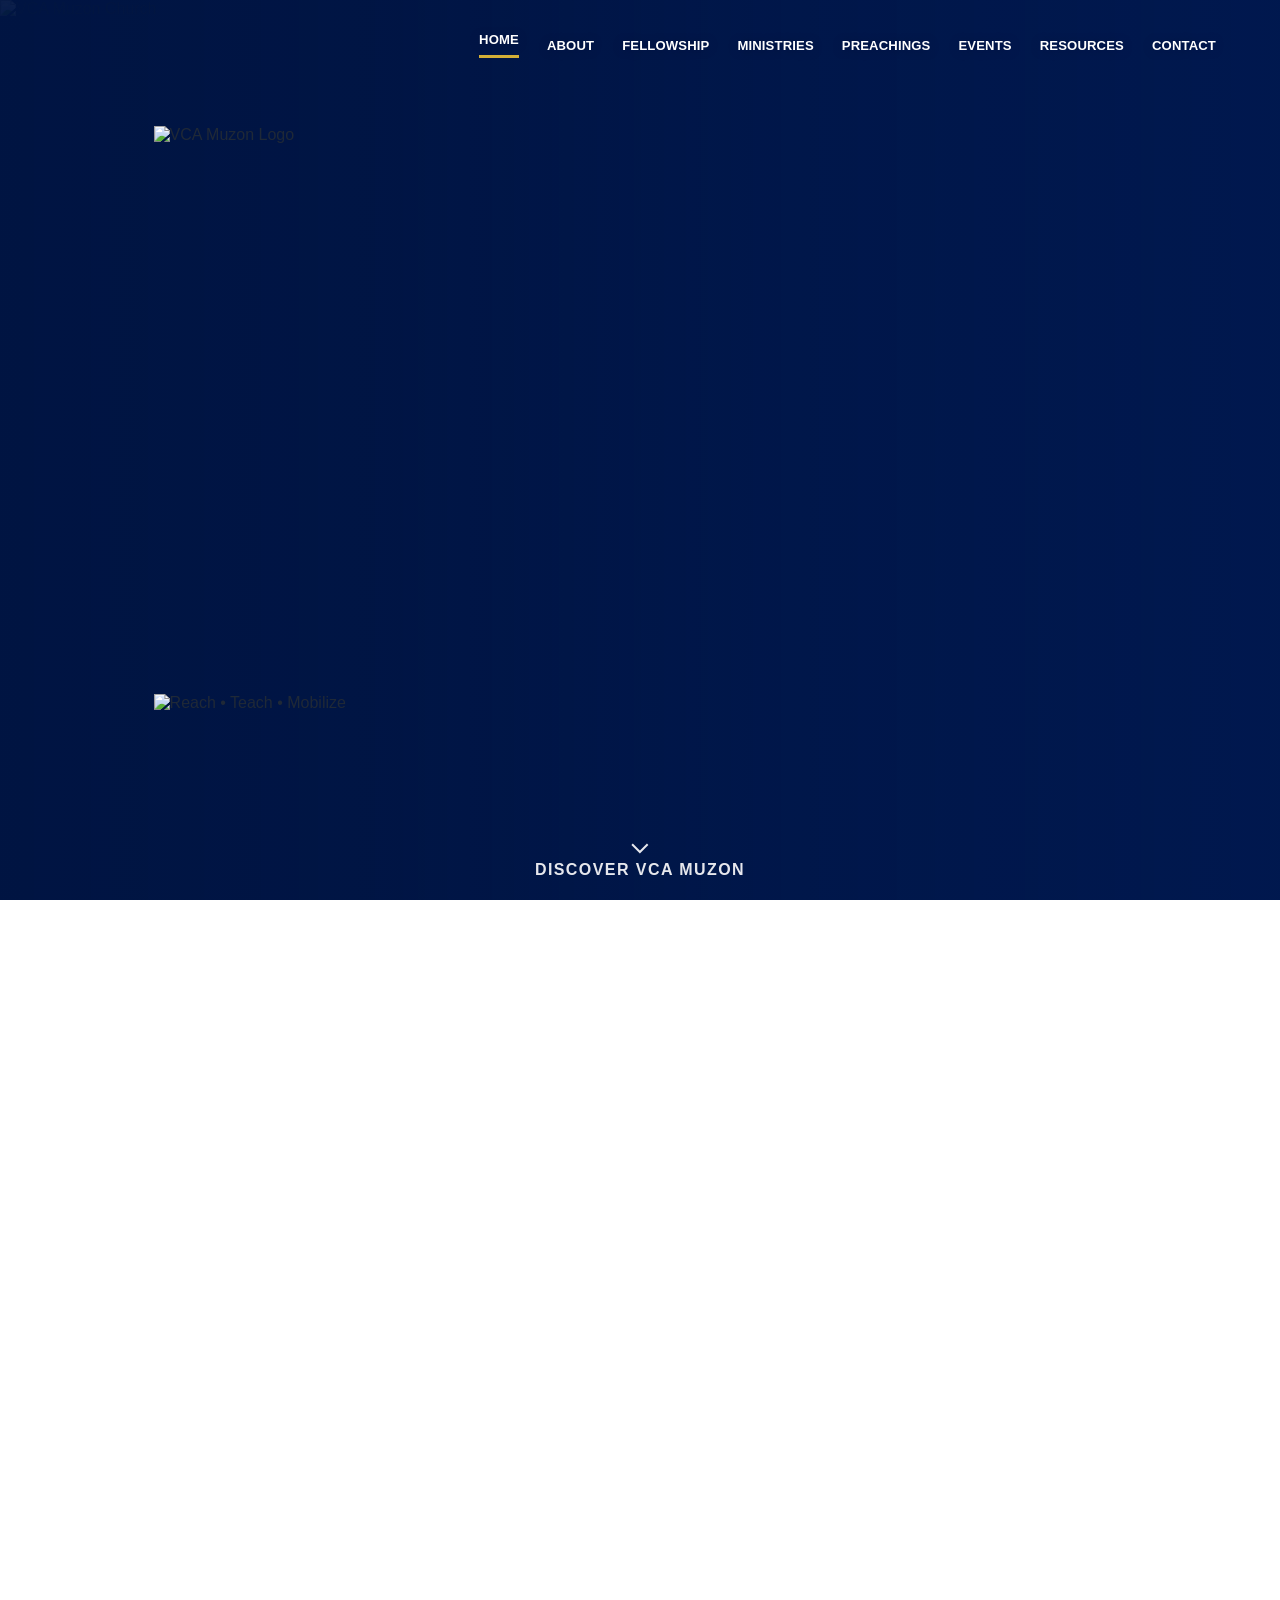
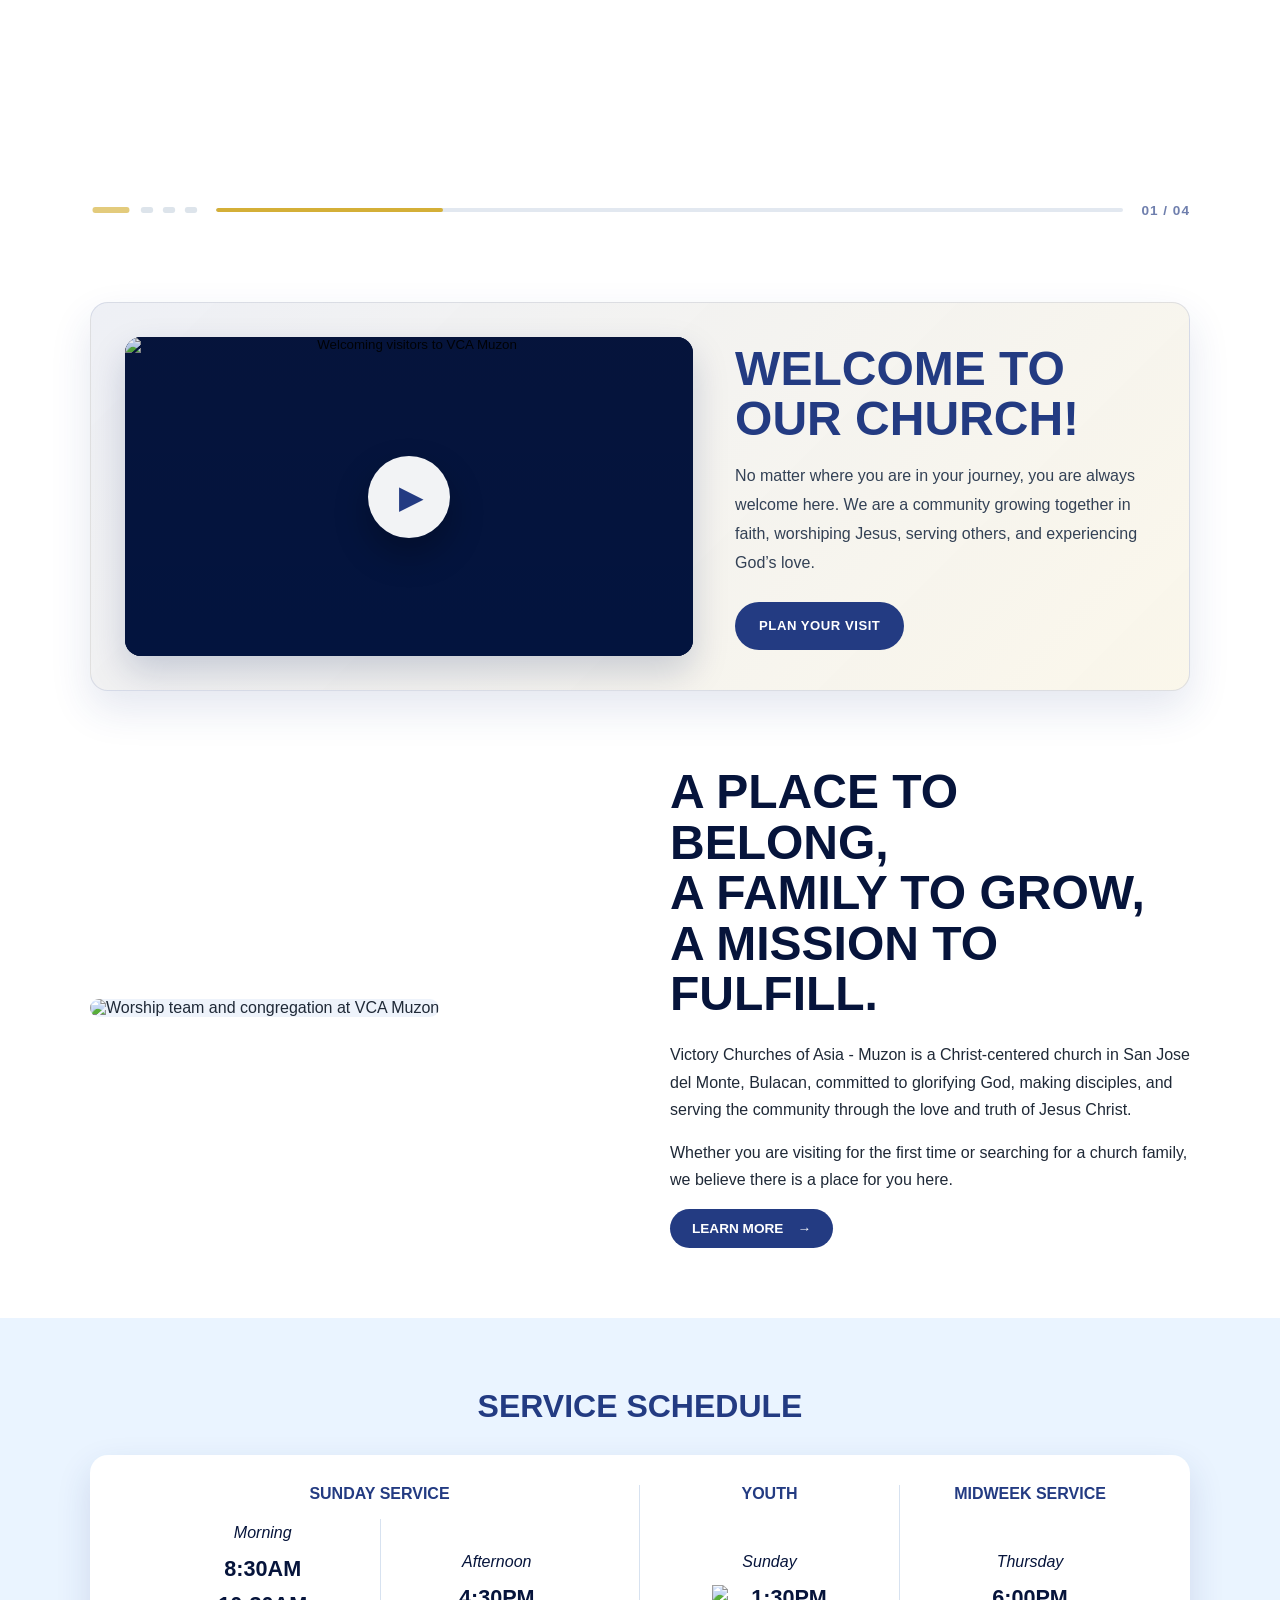
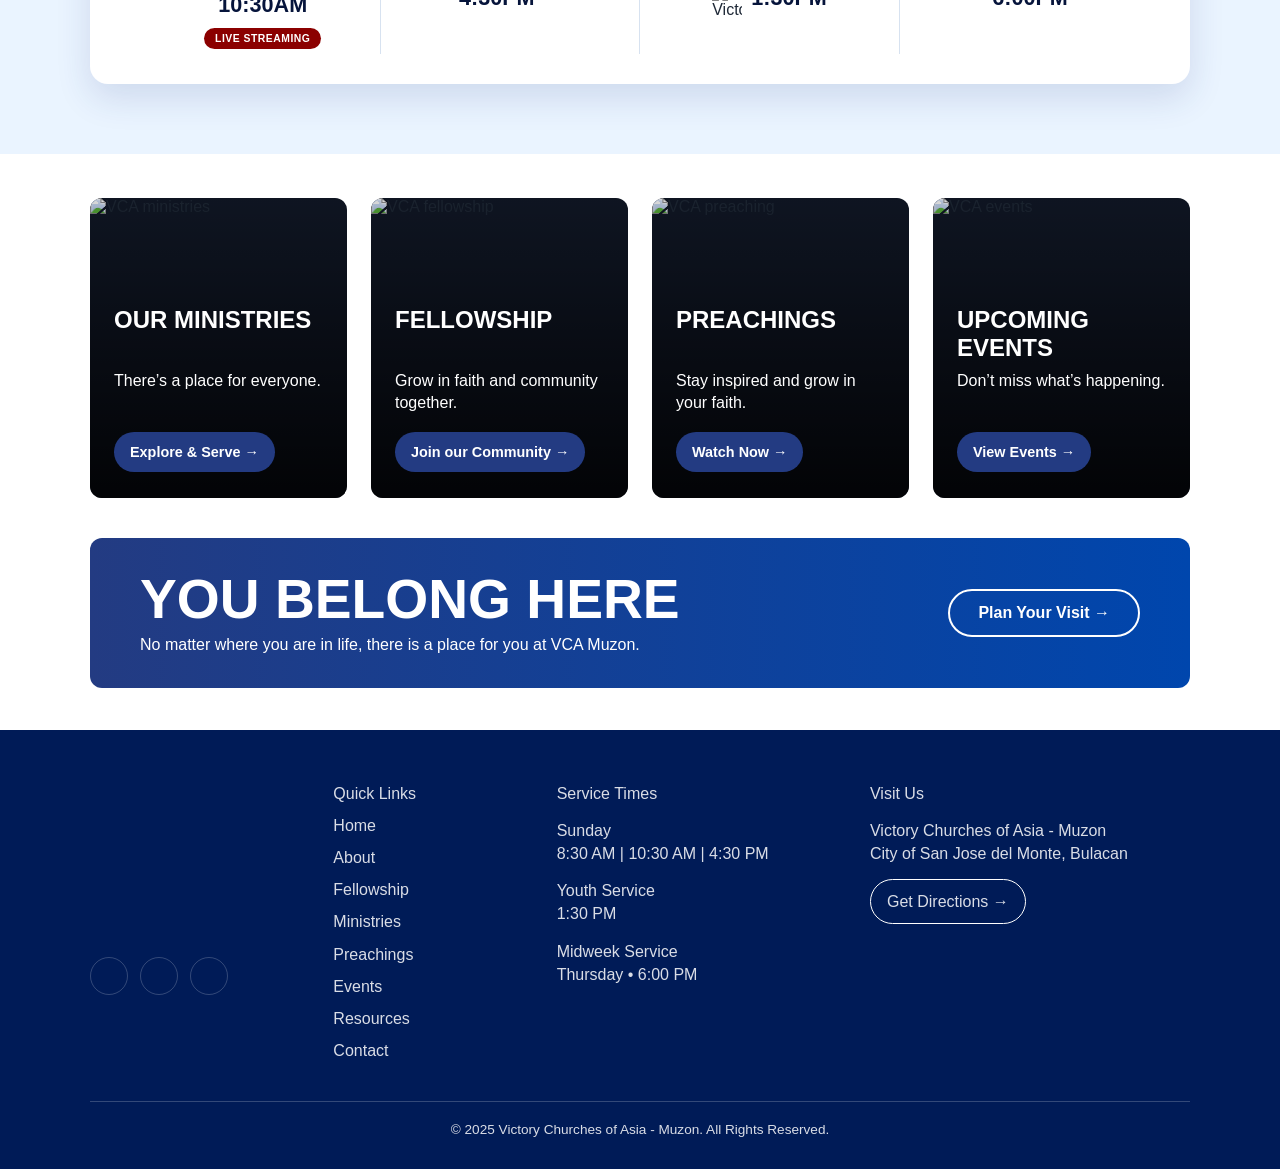
==== commit 73886201: "content: sync latest UAT content and assets" ====
--- a/index.html
+++ b/index.html
@@ -262,10 +262,12 @@
                         loading="lazy"
                     >
                     <div class="announcement-content">
-                        <h3>Midweek is calling.</h3>
+                        <h3>Midweek Service</h3>
                         <p>
-                            Take a break from the noise.<br>
-                            Come worship. Come be refreshed. Come as you are.
+                            There’s a place for you here <br>
+                            Let’s worship, grow, and do life together!<br>
+                            <i>"Let us consider how we may spur one another on…"</i>
+                            Hebrews 10:24–25
                         </p>
                     </div>
                 </div>
@@ -274,40 +276,19 @@
 
                 <div class="announcement-slide">
                     <img
-                        src="assets/home/carousel/young_couple.webp"
-                        alt="Young Couple"
+                        src="assets/home/carousel/youth.webp"
+                        alt="Youth Service"
                         class="announcement-image"
                         width="1200"
                         height="675"
                         loading="lazy"
                     >
                     <div class="announcement-content">
-                        <h3>Strong marriages don’t happen by chance</h3>
+                        <h3>Youth Service</h3>
                         <p>
-                            They’re built together, with God at the center. ❤️
-                        </p>
-                    </div>
-                </div>
-
-                <!-- SLIDE -->
-
-                <div class="announcement-slide">
-                    <img
-                        src="assets/home/carousel/single_adults.webp"
-                        alt="Single Adults Fellowship"
-                        class="announcement-image"
-                        width="1200"
-                        height="675"
-                        loading="lazy"
-                    >
-                    <div class="announcement-content">
-                        <h3>Single Adults Fellowship</h3>
-                        <p>
-                            Coming alone? No worries! Just come to the fellowship area outside of church sanctuary after the service.
-                        </p>
-                        <p>
-                            Come join us on our fellowship every 2nd and 4th Sunday of the month!
-                            There’s a place for you here.
+                            Remember that our age does not limit us to worship our Creator and our Father.<br>
+                            Don’t let our youthful age be a hindrance to love God and share His wisdom.<br>
+                            Tara sa Youth Service and let’s grow in faith together! Let’s worship the Lord with fun, faith, and fellowship!<br>
                         </p>
                     </div>
                 </div>
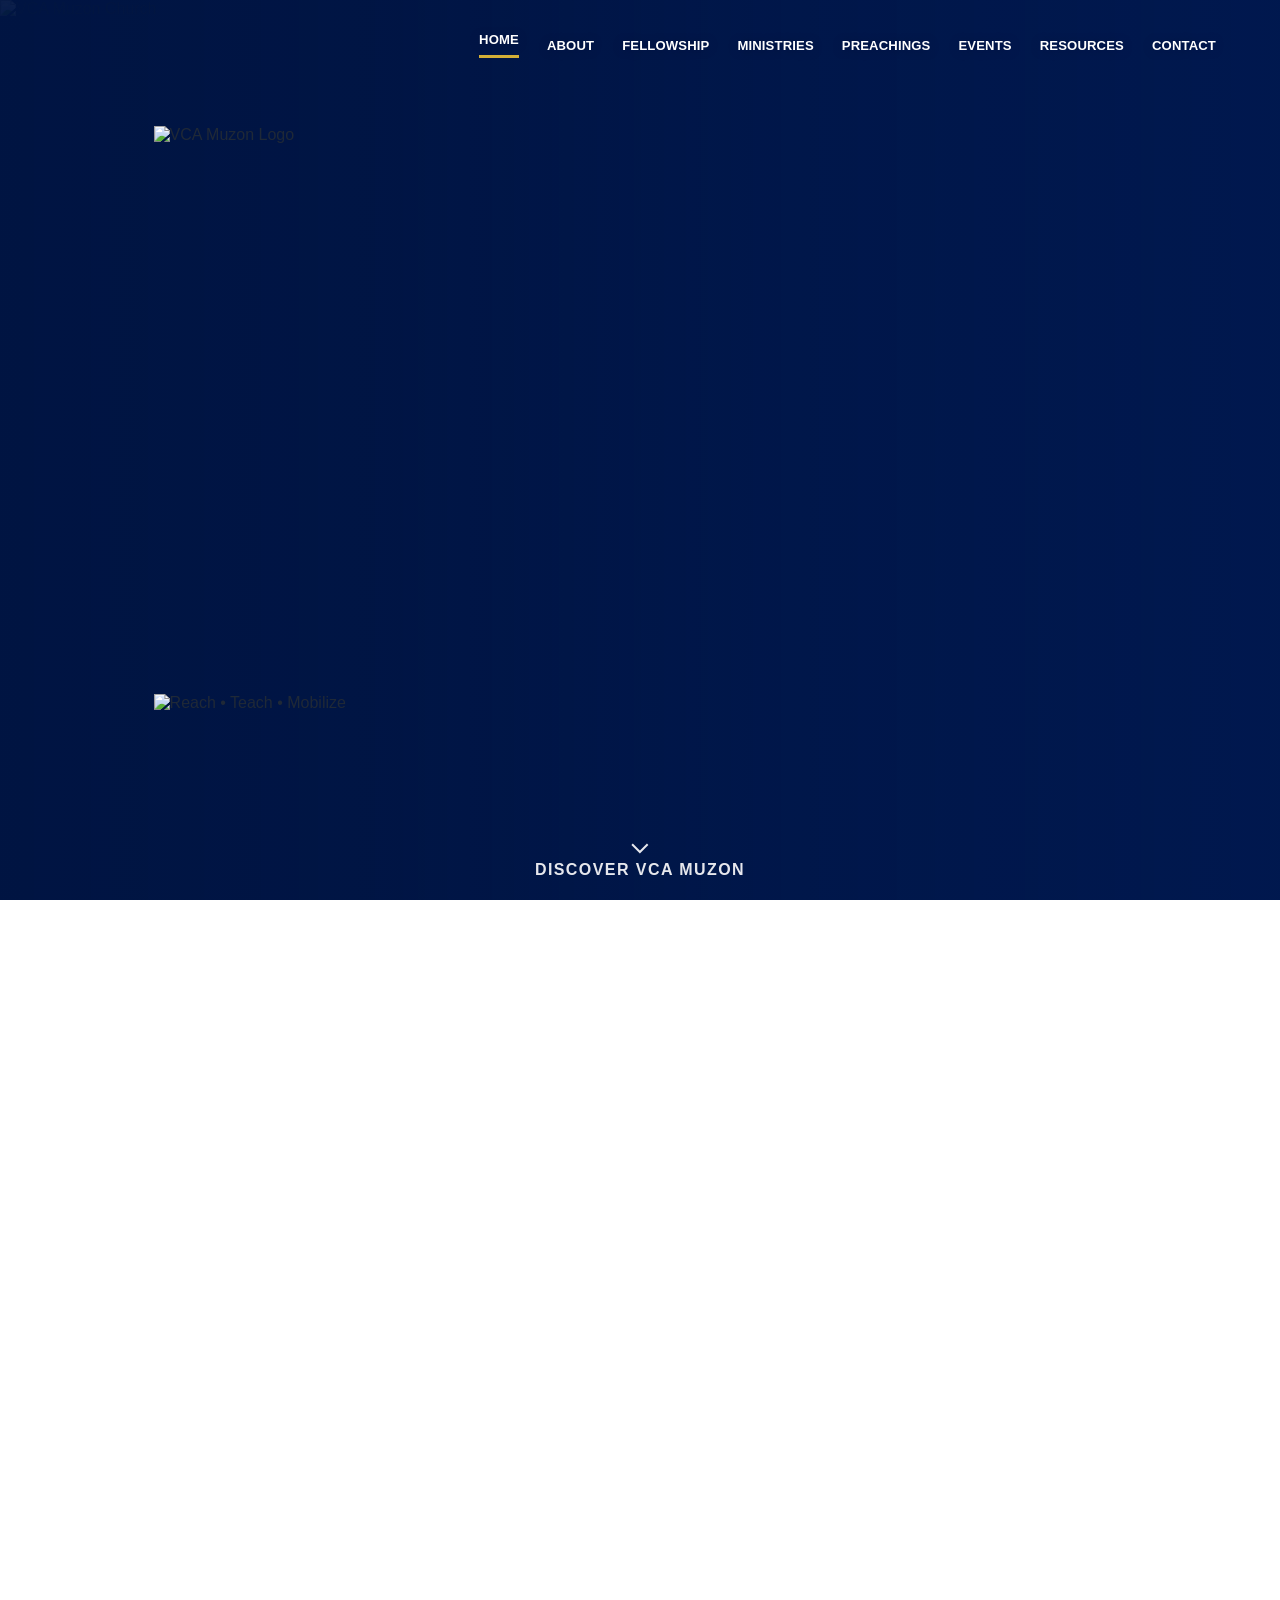
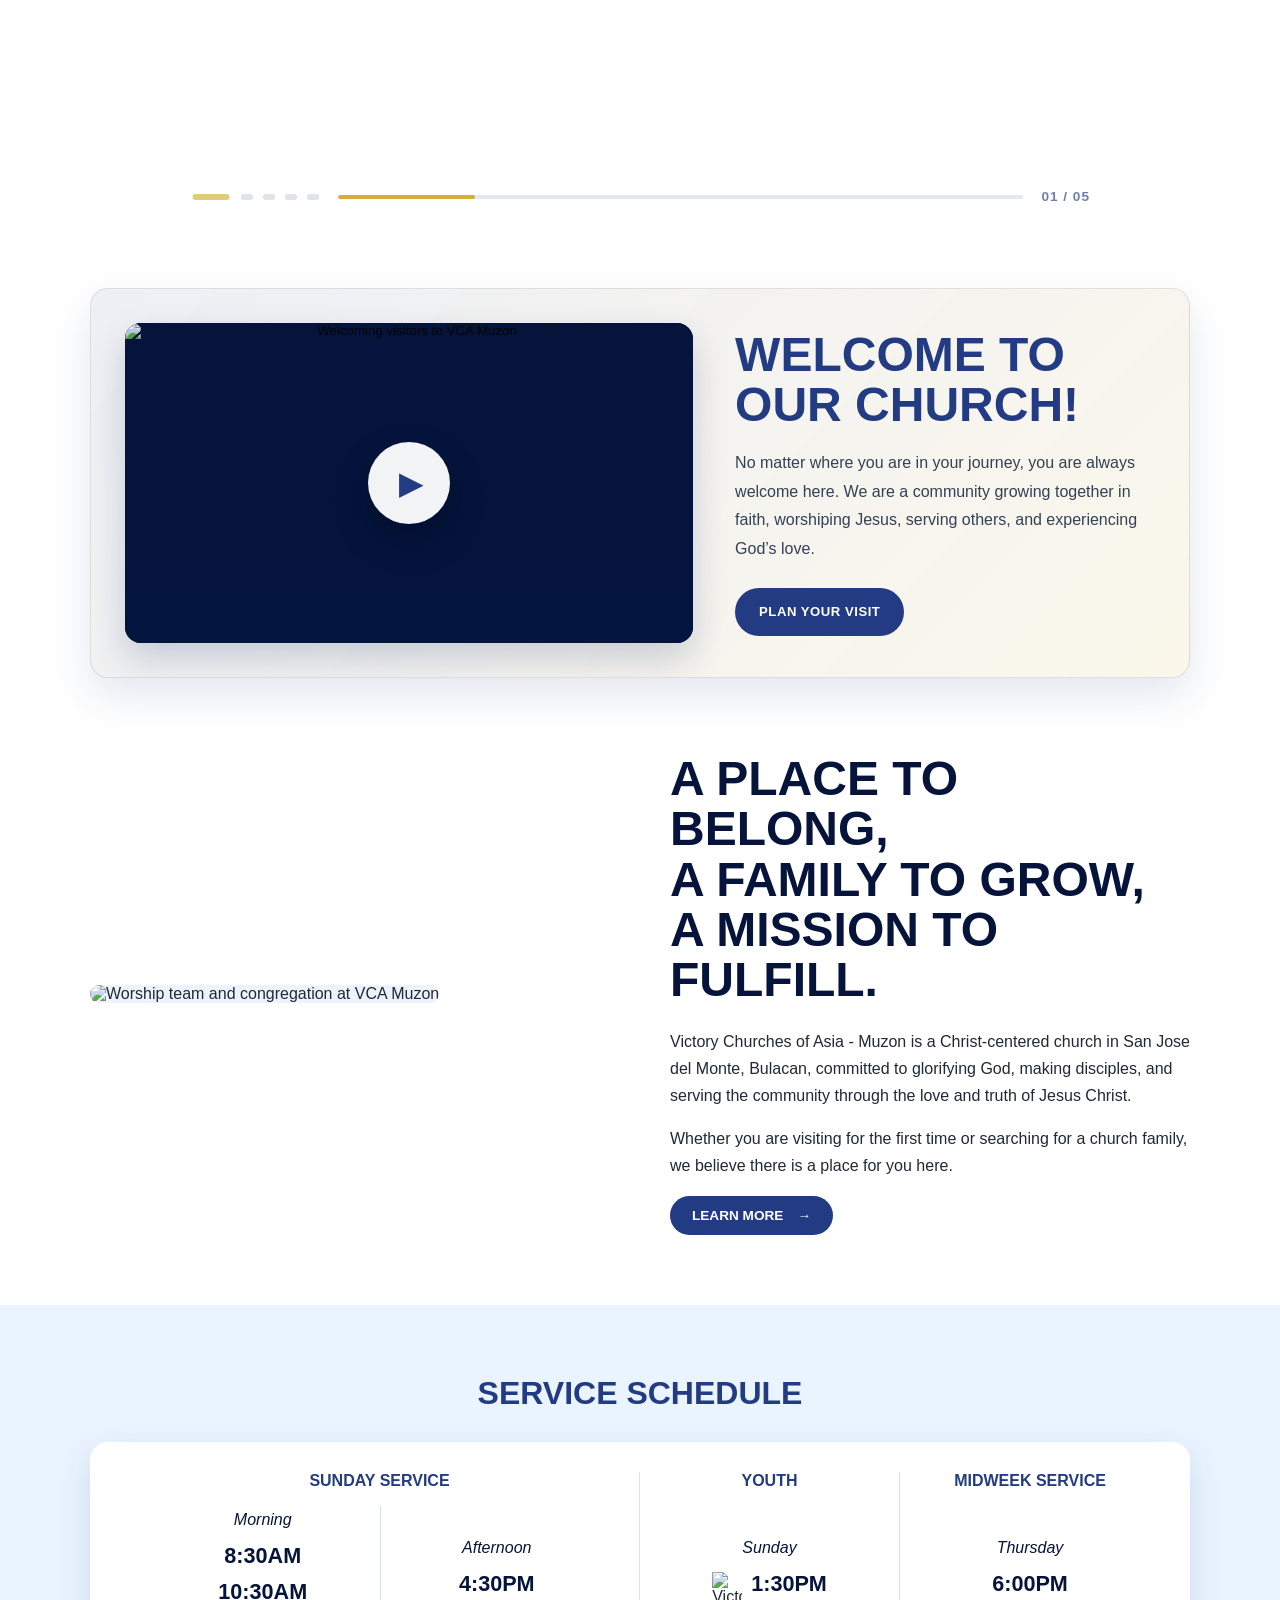
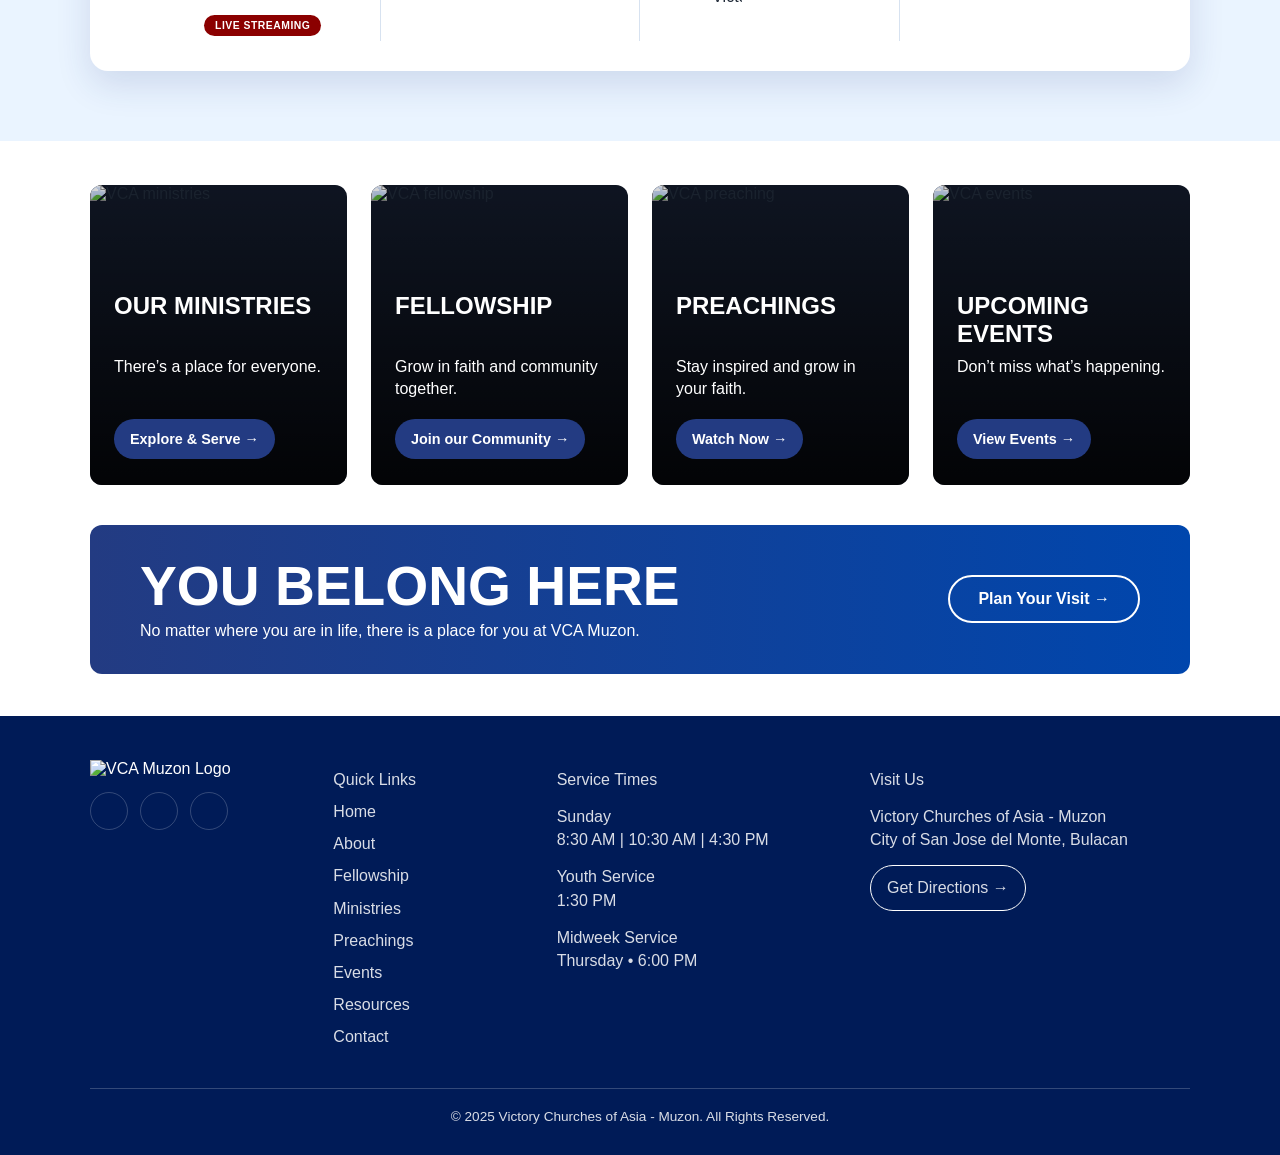
==== commit d95171ac: "content: promote latest UAT website updates" ====
--- a/index.html
+++ b/index.html
@@ -250,27 +250,6 @@
                     </div>
                 </div>
 
-                <!-- SLIDE -->
-
-                <div class="announcement-slide">
-                    <img
-                        src="assets/home/carousel/midweek.webp"
-                        alt="Midweek Service"
-                        class="announcement-image"
-                        width="1200"
-                        height="675"
-                        loading="lazy"
-                    >
-                    <div class="announcement-content">
-                        <h3>Midweek Service</h3>
-                        <p>
-                            There’s a place for you here <br>
-                            Let’s worship, grow, and do life together!<br>
-                            <i>"Let us consider how we may spur one another on…"</i>
-                            Hebrews 10:24–25
-                        </p>
-                    </div>
-                </div>
 
                 <!-- SLIDE -->
 
@@ -286,9 +265,45 @@
                     <div class="announcement-content">
                         <h3>Youth Service</h3>
                         <p>
-                            Remember that our age does not limit us to worship our Creator and our Father.<br>
-                            Don’t let our youthful age be a hindrance to love God and share His wisdom.<br>
-                            Tara sa Youth Service and let’s grow in faith together! Let’s worship the Lord with fun, faith, and fellowship!<br>
+                           Sundays with RG hit different<br>
+                           Bring your friends and come as you are!<br>
+                           SEE YOU RG!
+                        </p>
+                    </div>
+                </div>
+
+                <!-- SLIDE -->
+
+                <div class="announcement-slide">
+                    <img
+                        src="assets/home/carousel/midweek.webp"
+                        alt="Midweek Service"
+                        class="announcement-image"
+                        width="1200"
+                        height="675"
+                        loading="lazy"
+                    >
+                    <div class="announcement-content">
+                        <h3></h3>
+                        <p>
+                        </p>
+                    </div>
+                </div>
+
+                <!-- SLIDE -->
+
+                <div class="announcement-slide">
+                    <img
+                        src="assets/home/carousel/guest_speaker.webp"
+                        alt="Guest Speaker"
+                        class="announcement-image"
+                        width="1200"
+                        height="675"
+                        loading="lazy"
+                    >
+                    <div class="announcement-content">
+                        <h3></h3>
+                        <p>
                         </p>
                     </div>
                 </div>
--- a/css/vca_style.css
+++ b/css/vca_style.css
@@ -1113,11 +1113,24 @@
   line-height: 1.55;
 }
 
+.announcement-carousel,
+.carousel-footer {
+  width: 100%;
+  max-width: 900px;
+  margin-inline: auto;
+}
+
+/* Override legacy breakpoint heights so artwork stays 16:9 at every width. */
+.announcement-section .announcement-carousel,
+.announcement-section .announcement-slide {
+  min-height: 0;
+}
+
 .announcement-carousel {
   position: relative;
   overflow: hidden;
   border-radius: 26px;
-  min-height: 520px;
+  aspect-ratio: 16 / 9;
   box-shadow:
     0 32px 70px rgba(0, 27, 87, 0.22),
     0 16px 28px rgba(15, 23, 42, 0.12);
@@ -1143,11 +1156,10 @@
   inset: 0;
   display: flex;
   align-items: center;
-  min-height: 520px;
   opacity: 0;
   visibility: hidden;
   pointer-events: none;
-  transform: scale(1.03);
+  transform: scale(1);
   transition:
     opacity 0.8s ease,
     transform 1s ease,
@@ -1166,7 +1178,7 @@
   inset: 0;
   width: 100%;
   height: 100%;
-  object-fit: cover;
+  object-fit: contain;
   animation: carouselZoom 8s linear forwards;
   animation-play-state: paused;
 }
@@ -1177,11 +1189,19 @@
 
 @keyframes carouselZoom {
   from {
-    transform: scale(1);
+    /* Cover fractional edge gaps in the near-16:9 source graphics. */
+    transform: scale(1.001);
   }
 
   to {
-    transform: scale(1.08);
+    transform: scale(1.02);
+  }
+}
+
+@media (prefers-reduced-motion: reduce) {
+  .announcement-image {
+    animation: none;
+    transform: scale(1.001);
   }
 }
 
@@ -1901,7 +1921,6 @@
 .belief-card,
 .ministry-card,
 .preaching-thumb,
-.event-card,
 .daily-verse-card,
 .resource-plan-card,
 .download-card,
@@ -1916,7 +1935,6 @@
 }
 
 .ministry-card,
-.event-card,
 .resource-plan-card,
 .download-card,
 .link-card,
@@ -1928,7 +1946,6 @@
 }
 
 .ministry-card:hover,
-.event-card:hover,
 .resource-plan-card:hover,
 .download-card:hover,
 .link-card:hover,
@@ -3171,65 +3188,6 @@
   line-height: 1.7;
 }
 
-/* EVENT DETAILS */
-
-.event-date {
-  position: absolute;
-  left: 18px;
-  bottom: -26px;
-  width: 70px;
-  height: 82px;
-  background: #001b57;
-  color: var(--white);
-  border-radius: 8px;
-  display: grid;
-  place-items: center;
-  padding: 8px 0;
-  box-shadow: 0 8px 18px rgba(0, 0, 0, 0.18);
-}
-
-.event-date span,
-.event-date small {
-  font-size: 0.75rem;
-  font-weight: 900;
-}
-
-.event-date strong {
-  font-size: 1.8rem;
-  line-height: 1;
-}
-
-.event-content {
-  padding: 42px 22px 24px;
-  flex-grow: 1;
-}
-
-.event-content h3 {
-  color: #06143b;
-  font-size: 1.15rem;
-  margin-bottom: 14px;
-}
-
-.event-content p {
-  line-height: 1.6;
-  font-size: 0.95rem;
-  margin-bottom: 22px;
-}
-
-.event-details {
-  display: flex;
-  flex-direction: column;
-  gap: 10px;
-  font-size: 0.9rem;
-  padding: 0 22px 24px;
-}
-
-.event-details span {
-  display: flex;
-  align-items: center;
-  gap: 8px;
-}
-
 /* ================================
    RESOURCES PAGE
 ================================ */
@@ -4271,7 +4229,6 @@
   .pastor-message,
   .featured-preaching,
   .recent-preachings,
-  .events-section,
   .daily-verse-section,
   .resource-section,
   .contact-card-section,
@@ -4512,7 +4469,6 @@
   .pastor-message,
   .featured-preaching,
   .recent-preachings,
-  .events-section,
   .daily-verse-section,
   .resource-section,
   .contact-card-section,
@@ -4667,9 +4623,6 @@
     min-height: 420px;
   }
 
-  .event-details {
-    flex-direction: column;
-  }  
 
   .resources-hero {
     min-height: 420px;
@@ -5304,6 +5257,9 @@
   main {
     padding-bottom: 86px;
   }
+
+
+
 
 
 
@@ -5464,7 +5420,6 @@
 }
 
 .ministry-card,
-.event-card,
 .resource-plan-card,
 .download-card,
 .link-card,
@@ -5475,7 +5430,6 @@
 }
 
 .ministry-card,
-.event-card,
 .resource-plan-card,
 .download-card,
 .link-card,
@@ -5486,7 +5440,6 @@
 }
 
 .ministry-content,
-.event-content,
 .download-card p,
 .link-card p,
 .contact-card p:last-child,
@@ -5505,6 +5458,7 @@
   position: relative;
   z-index: 2;
 }
+
 
 
 @media (min-width: 769px) {
@@ -5681,7 +5635,6 @@
 }
 
 .ministry-card img,
-.event-image,
 .preaching-thumb img,
 .fellowship-card img,
 .about-welcome-image img,
@@ -5706,7 +5659,6 @@
   .pastor-message,
   .featured-preaching,
   .recent-preachings,
-  .events-section,
   .daily-verse-section,
   .resource-section,
   .contact-card-section,
@@ -5747,7 +5699,6 @@
   }
 
   .ministry-card,
-  .event-card,
   .resource-plan-card,
   .download-card,
   .link-card,
@@ -5807,7 +5758,6 @@
   .ministries-section,
   .featured-preaching,
   .recent-preachings,
-  .events-section,
   .daily-verse-section,
   .resource-section,
   .contact-card-section,
@@ -5828,8 +5778,6 @@
     width: 38px;
     height: 38px;
   }
-
-  .event-content,
   .ministry-content,
   .fellowship-content,
   .download-card,
@@ -6109,7 +6057,7 @@
 }
 
 /* =====================================
-   EVENTS SECTION - RESPONSIVE LAYOUT
+   EVENTS - FEATURED + TWO SUPPORTING EVENTS
 ===================================== */
 
 .events-section {
@@ -6133,50 +6081,50 @@
   display: flex;
   flex-direction: column;
   min-width: 0;
-  height: 100%;
   border: 1px solid rgba(0, 27, 87, 0.08);
   border-radius: 16px;
   overflow: hidden;
   background: var(--white);
-  transition: transform 0.3s ease, box-shadow 0.3s ease;
+  box-shadow: 0 12px 28px rgba(35, 59, 130, 0.10);
+}
+
+.event-card--featured {
+  grid-column: 1 / -1;
+  display: grid;
+  grid-template-columns: minmax(0, 1.1fr) minmax(0, 1fr);
+  border-top: 4px solid var(--gold);
 }
 
 .event-image {
   position: relative;
   flex: 0 0 auto;
-  width: 100%;
-  height: auto;
-  aspect-ratio: 4 / 3;
-  overflow: visible;
+  aspect-ratio: 16 / 10;
+  max-height: 320px;
   background: #f4f1e8;
 }
 
 .event-image img {
+  position: absolute;
+  inset: 0;
   display: block;
   width: 100%;
   height: 100%;
   object-fit: contain;
   object-position: center;
-  transition: none;
-}
-
-.event-card:hover .event-image img {
-  transform: none;
-}
-
-.event-date {
-  left: 20px;
-  bottom: -28px;
-  width: 72px;
-  height: 84px;
+}
+
+.event-card--featured .event-image {
+  aspect-ratio: auto;
+  max-height: none;
 }
 
 .event-content {
   display: flex;
   flex: 1;
   flex-direction: column;
-  gap: 10px;
-  padding: 48px 22px 20px;
+  min-width: 0;
+  gap: 12px;
+  padding: clamp(22px, 2.5vw, 32px);
 }
 
 .event-content h3,
@@ -6186,27 +6134,70 @@
 }
 
 .event-content h3 {
-  font-size: clamp(1.1rem, 1.5vw, 1.3rem);
+  color: var(--vca-navy-dark);
+  font-size: clamp(1.2rem, 1.7vw, 1.45rem);
   line-height: 1.25;
+}
+
+.event-card--featured h3 {
+  font-size: clamp(1.5rem, 2.4vw, 2rem);
 }
 
 .event-content p {
   color: #475569;
-  font-size: 0.94rem;
+  font-size: 0.95rem;
   line-height: 1.65;
 }
 
+.event-content .event-date {
+  display: flex;
+  flex-wrap: wrap;
+  align-items: center;
+  gap: 6px 12px;
+  color: var(--vca-navy);
+  font-size: 0.85rem;
+  font-weight: 900;
+}
+
+.event-date > :first-child {
+  padding: 6px 12px;
+  border-radius: 8px;
+  background: var(--vca-navy);
+  color: var(--white);
+}
+
 .event-details {
-  gap: 9px;
-  margin-top: auto;
-  padding: 0 22px 24px;
-  color: #334155;
-  line-height: 1.4;
-}
-
-.event-details span {
+  display: flex;
+  flex-direction: column;
+  gap: 10px;
+  margin: auto 0 0;
+  padding: 8px 0 0;
+  list-style: none;
+  color: var(--text-body);
+  font-size: 0.95rem;
+  line-height: 1.5;
+}
+
+.event-details li {
+  display: flex;
+  align-items: flex-start;
+  gap: 10px;
   min-width: 0;
   overflow-wrap: anywhere;
+}
+
+.event-details svg {
+  flex: 0 0 20px;
+  width: 20px;
+  height: 20px;
+  margin-top: 2px;
+  color: var(--vca-blue);
+}
+
+.event-content .event-note {
+  border-top: 1px solid #e2e8f0;
+  padding-top: 12px;
+  font-size: 0.9rem;
 }
 
 @media (max-width: 1000px) {
@@ -6214,20 +6205,19 @@
     width: min(100% - 40px, 860px);
   }
 
-  .events-grid {
-    grid-template-columns: repeat(2, minmax(0, 1fr));
-  }
-
-  .event-image {
-    aspect-ratio: 16 / 10;
+  .event-card--featured {
+    display: flex;
+  }
+
+  .event-card--featured .event-image {
+    aspect-ratio: 16 / 9;
   }
 }
 
 @media (max-width: 600px) {
   .events-section {
     width: calc(100% - 32px);
-    margin-top: 48px;
-    margin-bottom: 64px;
+    margin: 48px auto 64px;
   }
 
   .events-section .center-heading {
@@ -6244,34 +6234,12 @@
     border-radius: 14px;
   }
 
-  .event-image {
-    aspect-ratio: 16 / 10;
-  }
-
-  .event-date {
-    left: 18px;
-    bottom: -24px;
-    width: 68px;
-    height: 78px;
-  }
-
   .event-content {
-    gap: 8px;
-    padding: 42px 18px 18px;
-  }
-
-  .event-content h3 {
-    font-size: 1.18rem;
-  }
-
-  .event-content p {
-    font-size: 0.92rem;
-    line-height: 1.6;
-  }
-
-  .event-details {
-    padding: 0 18px 22px;
-    font-size: 0.88rem;
+    padding: 20px;
+  }
+
+  .event-card--featured h3 {
+    font-size: 1.35rem;
   }
 }
 
@@ -6280,13 +6248,7 @@
     width: calc(100% - 24px);
   }
 
-  .event-image {
-    aspect-ratio: 4 / 3;
-  }
-
-  .event-content,
-  .event-details {
-    padding-right: 16px;
-    padding-left: 16px;
-  }
-}
+  .event-content {
+    padding: 18px 16px;
+  }
+}
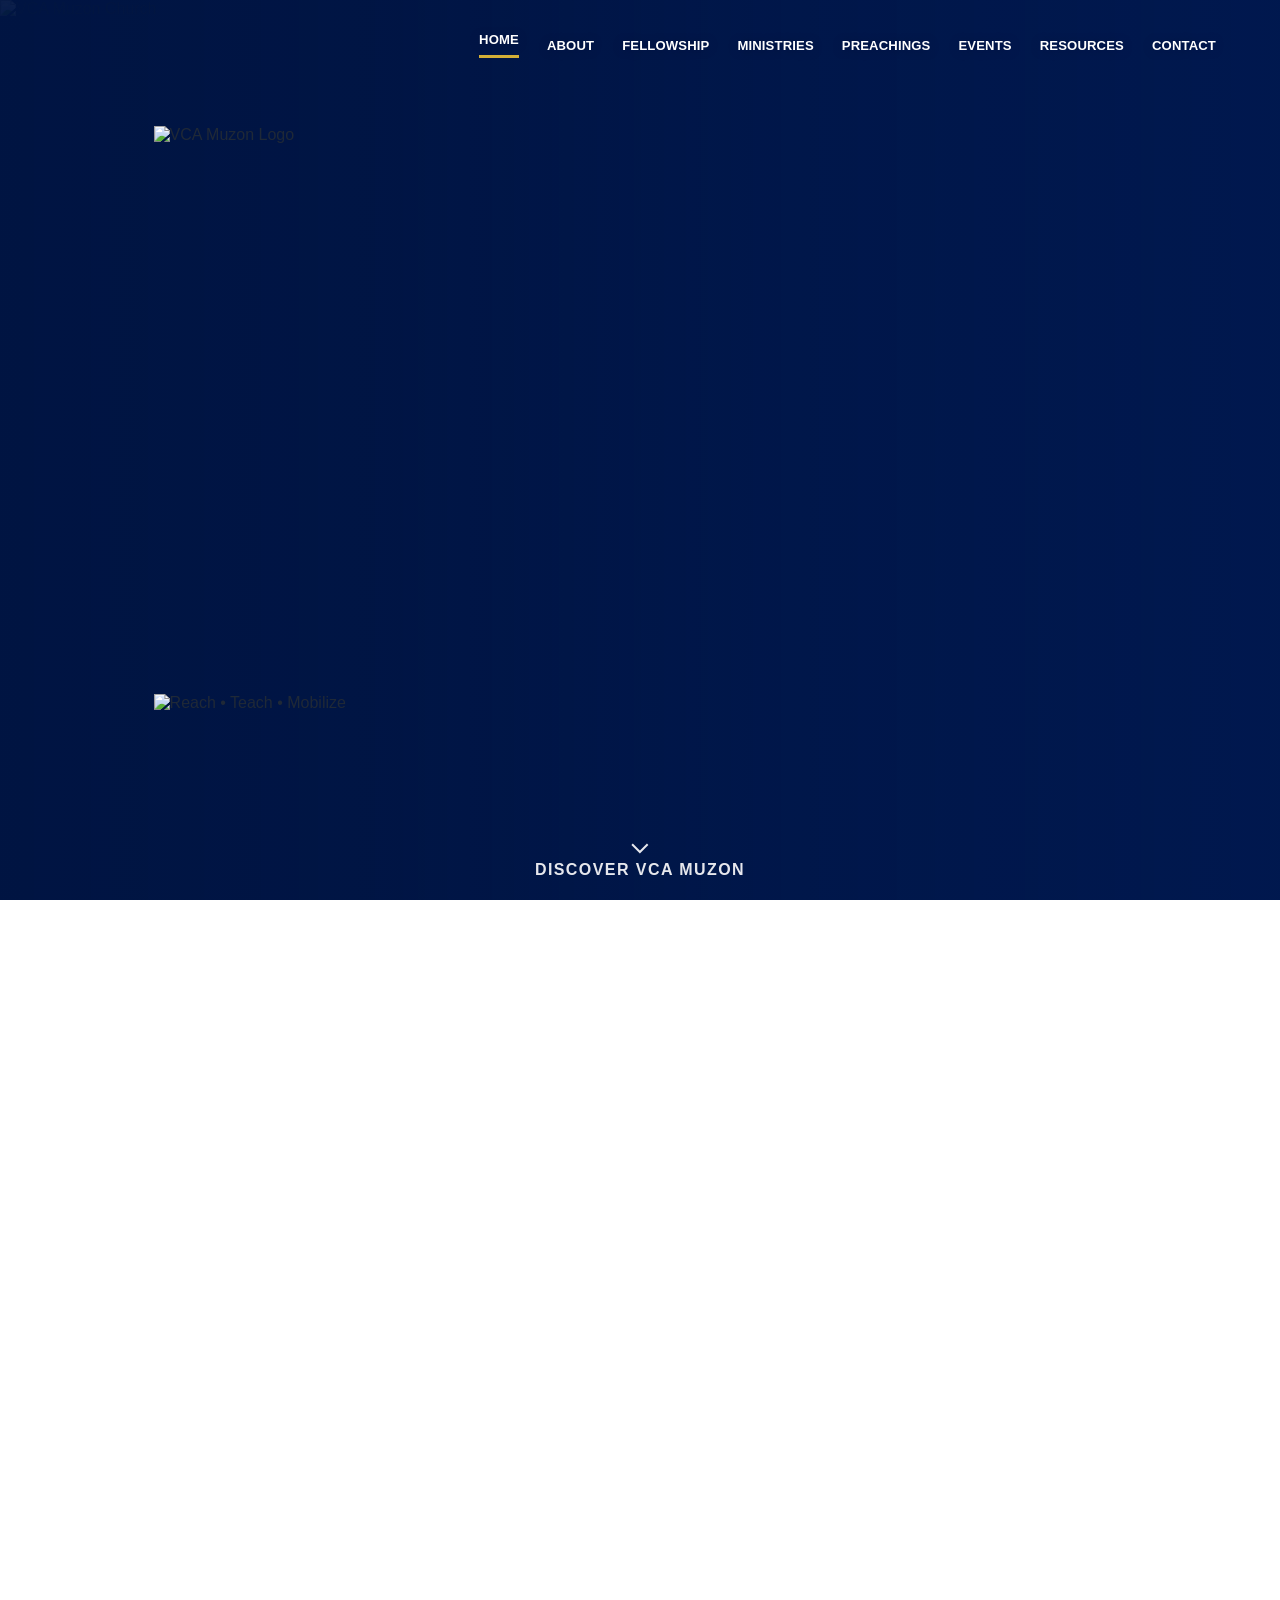
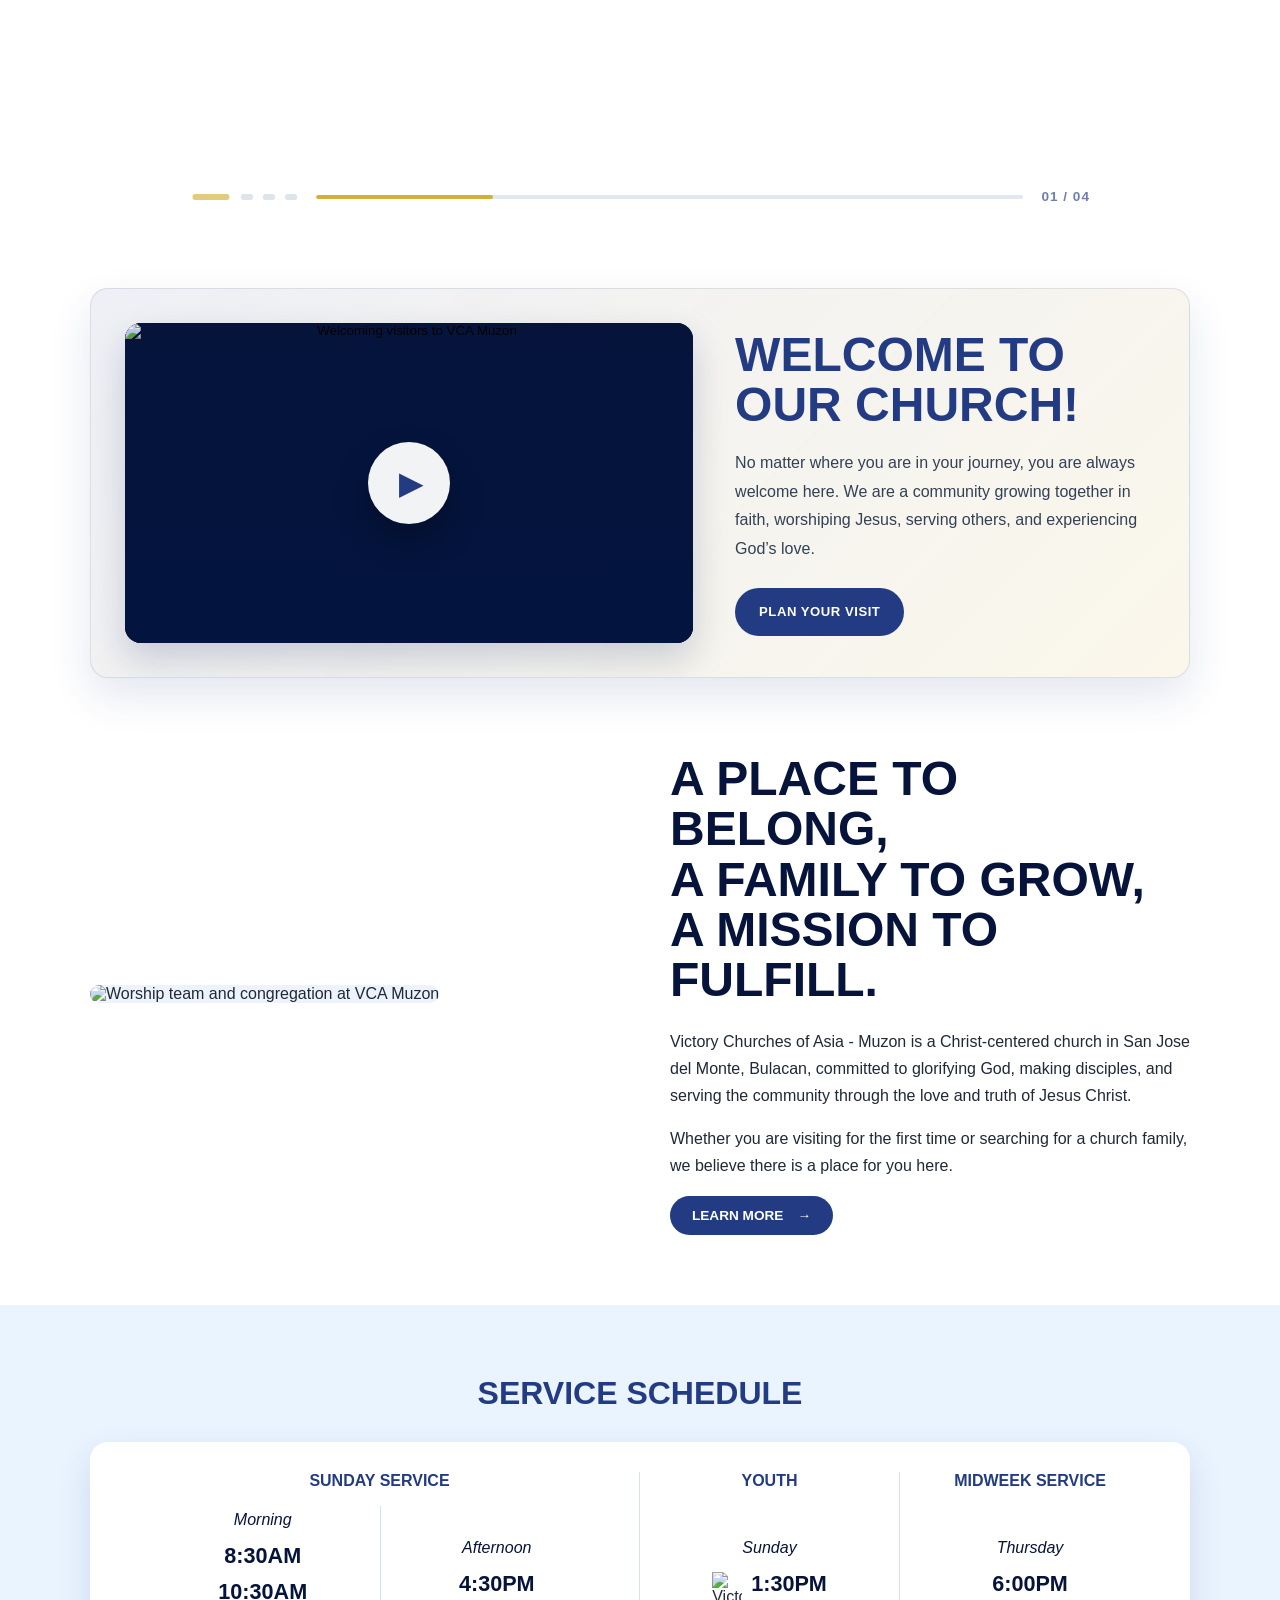
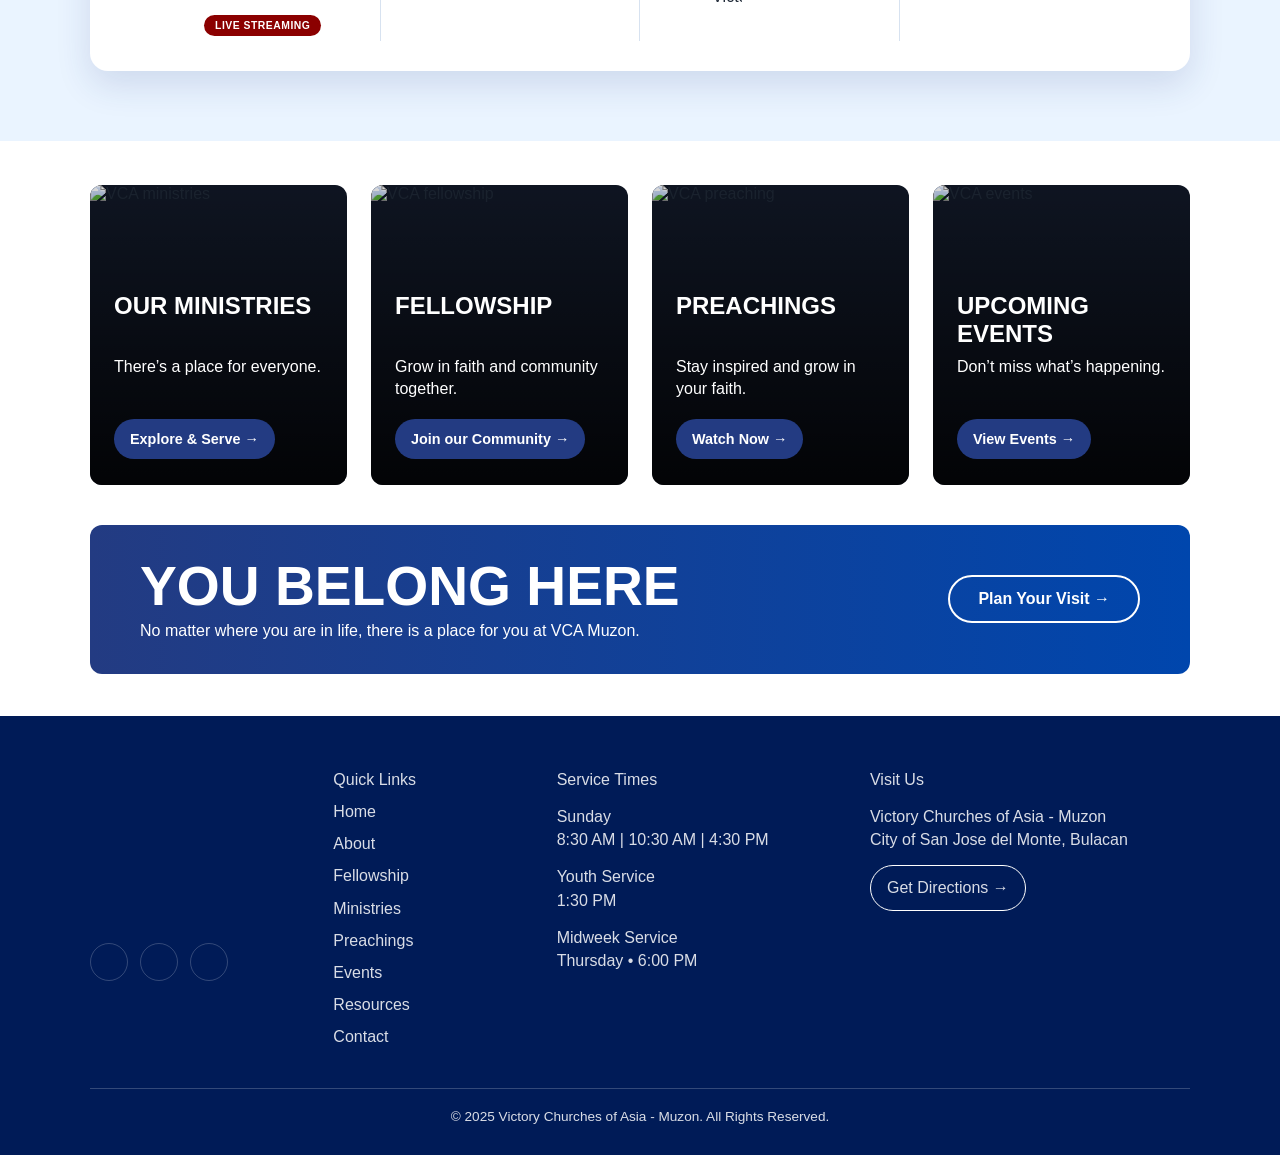
==== commit 30456e7e: "Promote latest UAT updates to production" ====
--- a/index.html
+++ b/index.html
@@ -263,11 +263,9 @@
                         loading="lazy"
                     >
                     <div class="announcement-content">
-                        <h3>Youth Service</h3>
+                        <h3>ANOTHER SUNDAY, ANOTHER REASON TO PRAISE!</h3>
                         <p>
-                           Sundays with RG hit different<br>
-                           Bring your friends and come as you are!<br>
-                           SEE YOU RG!
+                           Your seat is waiting, RG. See you this Sunday!
                         </p>
                     </div>
                 </div>
@@ -284,29 +282,13 @@
                         loading="lazy"
                     >
                     <div class="announcement-content">
-                        <h3></h3>
+                        <h3>Midweek Service</h3>
                         <p>
+                            Pause. Pray. Be renewed. Join us every Thursday at 6:00 PM for worship, the Word, and community at VCA Muzon.
                         </p>
                     </div>
                 </div>
 
-                <!-- SLIDE -->
-
-                <div class="announcement-slide">
-                    <img
-                        src="assets/home/carousel/guest_speaker.webp"
-                        alt="Guest Speaker"
-                        class="announcement-image"
-                        width="1200"
-                        height="675"
-                        loading="lazy"
-                    >
-                    <div class="announcement-content">
-                        <h3></h3>
-                        <p>
-                        </p>
-                    </div>
-                </div>
 
                 <!-- NEXT BUTTON -->
 
--- a/css/vca_style.css
+++ b/css/vca_style.css
@@ -4800,8 +4800,6 @@
 
 
 
-
-
 @media (max-width: 768px) {
   .mvv-section {
     width: min(100% - 36px, 980px);
@@ -5257,9 +5255,6 @@
   main {
     padding-bottom: 86px;
   }
-
-
-
 
 
 
@@ -5458,7 +5453,6 @@
   position: relative;
   z-index: 2;
 }
-
 
 
 @media (min-width: 769px) {
@@ -6057,11 +6051,11 @@
 }
 
 /* =====================================
-   EVENTS - FEATURED + TWO SUPPORTING EVENTS
+   EVENTS - CHRONOLOGICAL GRID
 ===================================== */
 
 .events-section {
-  width: min(100% - 48px, 1180px);
+  width: min(100% - 48px, 1100px);
   margin: clamp(52px, 7vw, 84px) auto clamp(64px, 8vw, 96px);
 }
 
@@ -6088,11 +6082,26 @@
   box-shadow: 0 12px 28px rgba(35, 59, 130, 0.10);
 }
 
-.event-card--featured {
-  grid-column: 1 / -1;
-  display: grid;
-  grid-template-columns: minmax(0, 1.1fr) minmax(0, 1fr);
-  border-top: 4px solid var(--gold);
+@media (hover: hover) and (pointer: fine) {
+  .event-card {
+    transition: transform 250ms ease, box-shadow 250ms ease, border-color 250ms ease;
+  }
+
+  .event-card:hover {
+    transform: translateY(-3px);
+    box-shadow: 0 14px 32px rgba(35, 59, 130, 0.14);
+    border-color: rgba(35, 59, 130, 0.16);
+  }
+}
+
+@media (prefers-reduced-motion: reduce) {
+  .event-card {
+    transition: none;
+  }
+
+  .event-card:hover {
+    transform: none;
+  }
 }
 
 .event-image {
@@ -6113,11 +6122,6 @@
   object-position: center;
 }
 
-.event-card--featured .event-image {
-  aspect-ratio: auto;
-  max-height: none;
-}
-
 .event-content {
   display: flex;
   flex: 1;
@@ -6137,10 +6141,6 @@
   color: var(--vca-navy-dark);
   font-size: clamp(1.2rem, 1.7vw, 1.45rem);
   line-height: 1.25;
-}
-
-.event-card--featured h3 {
-  font-size: clamp(1.5rem, 2.4vw, 2rem);
 }
 
 .event-content p {
@@ -6200,18 +6200,19 @@
   font-size: 0.9rem;
 }
 
-@media (max-width: 1000px) {
+@media (max-width: 1100px) {
   .events-section {
-    width: min(100% - 40px, 860px);
-  }
-
-  .event-card--featured {
-    display: flex;
-  }
-
-  .event-card--featured .event-image {
-    aspect-ratio: 16 / 9;
-  }
+    width: calc(100% - 40px);
+  }
+
+}
+
+@media (max-width: 700px) {
+  .events-grid {
+    grid-template-columns: minmax(0, 1fr);
+    gap: 24px;
+  }
+
 }
 
 @media (max-width: 600px) {
@@ -6225,11 +6226,6 @@
     font-size: clamp(1.8rem, 8vw, 2.15rem);
   }
 
-  .events-grid {
-    grid-template-columns: minmax(0, 1fr);
-    gap: 24px;
-  }
-
   .event-card {
     border-radius: 14px;
   }
@@ -6238,9 +6234,6 @@
     padding: 20px;
   }
 
-  .event-card--featured h3 {
-    font-size: 1.35rem;
-  }
 }
 
 @media (max-width: 380px) {
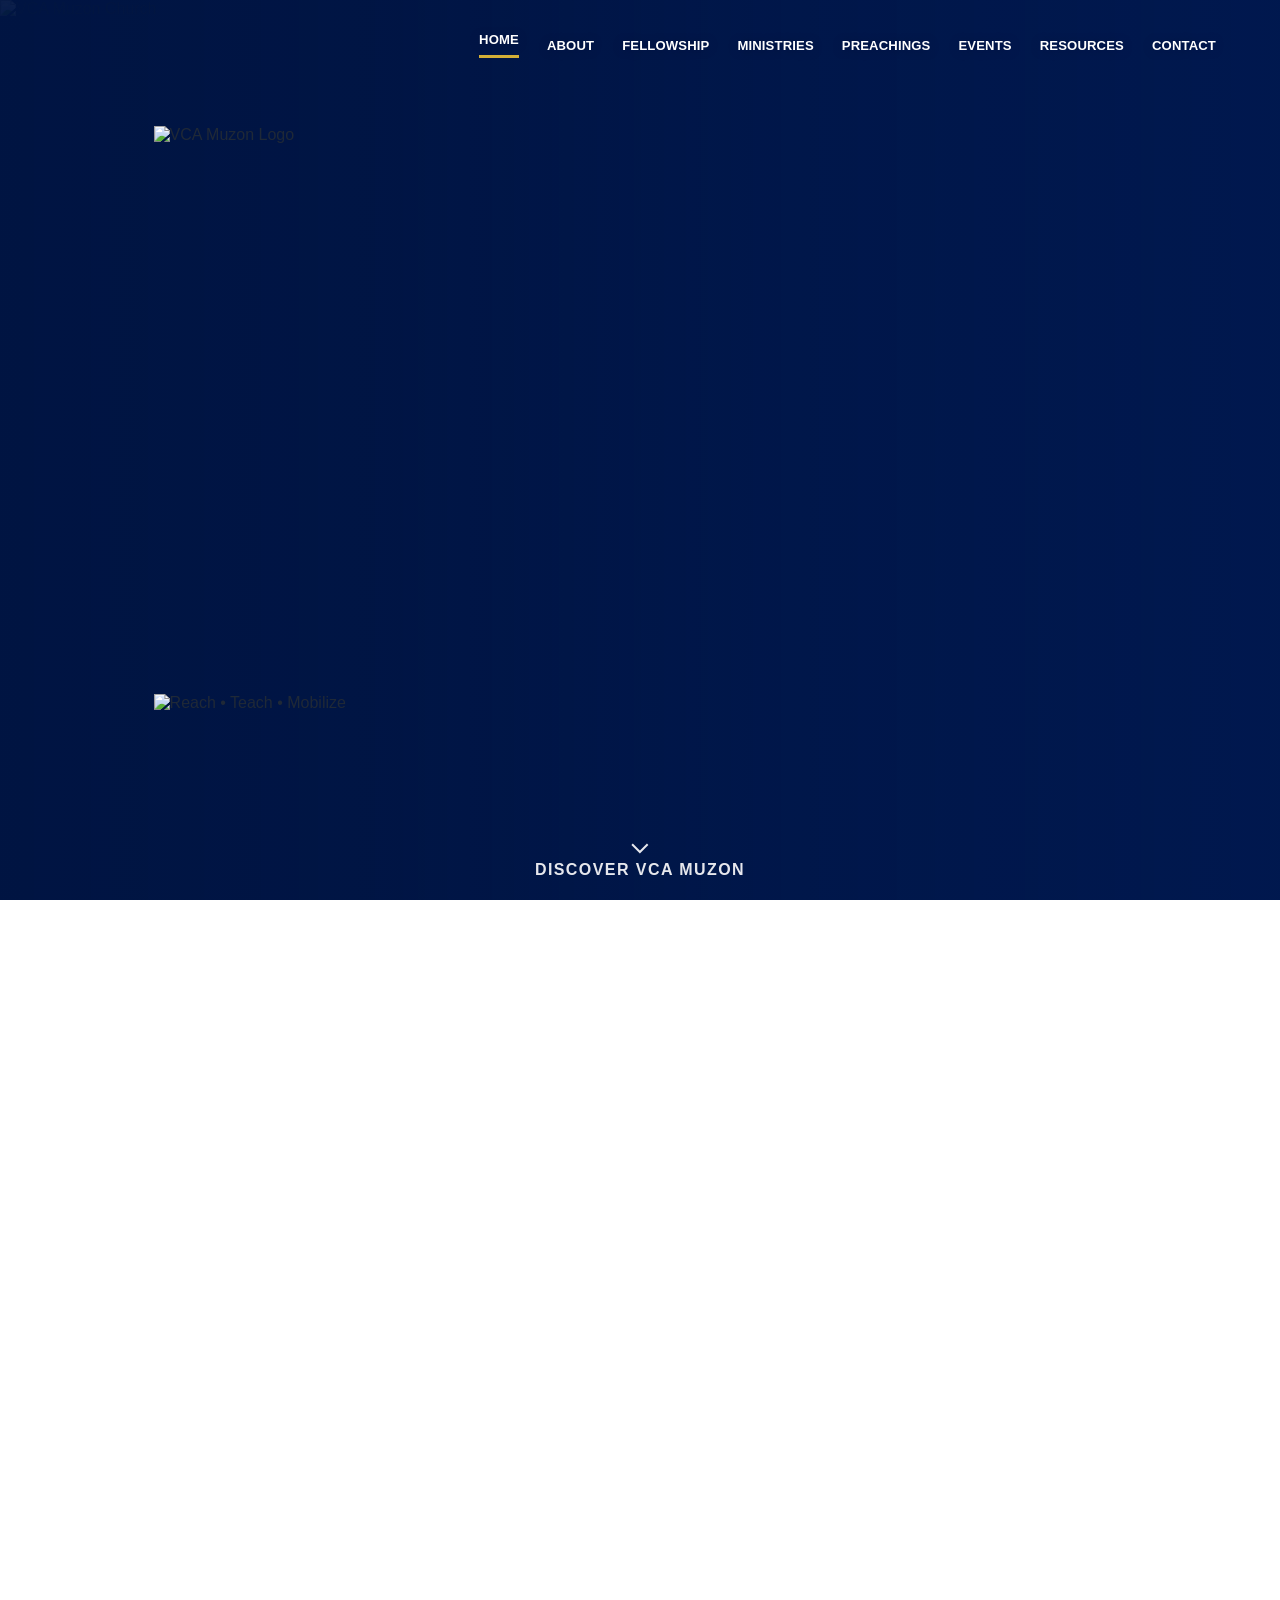
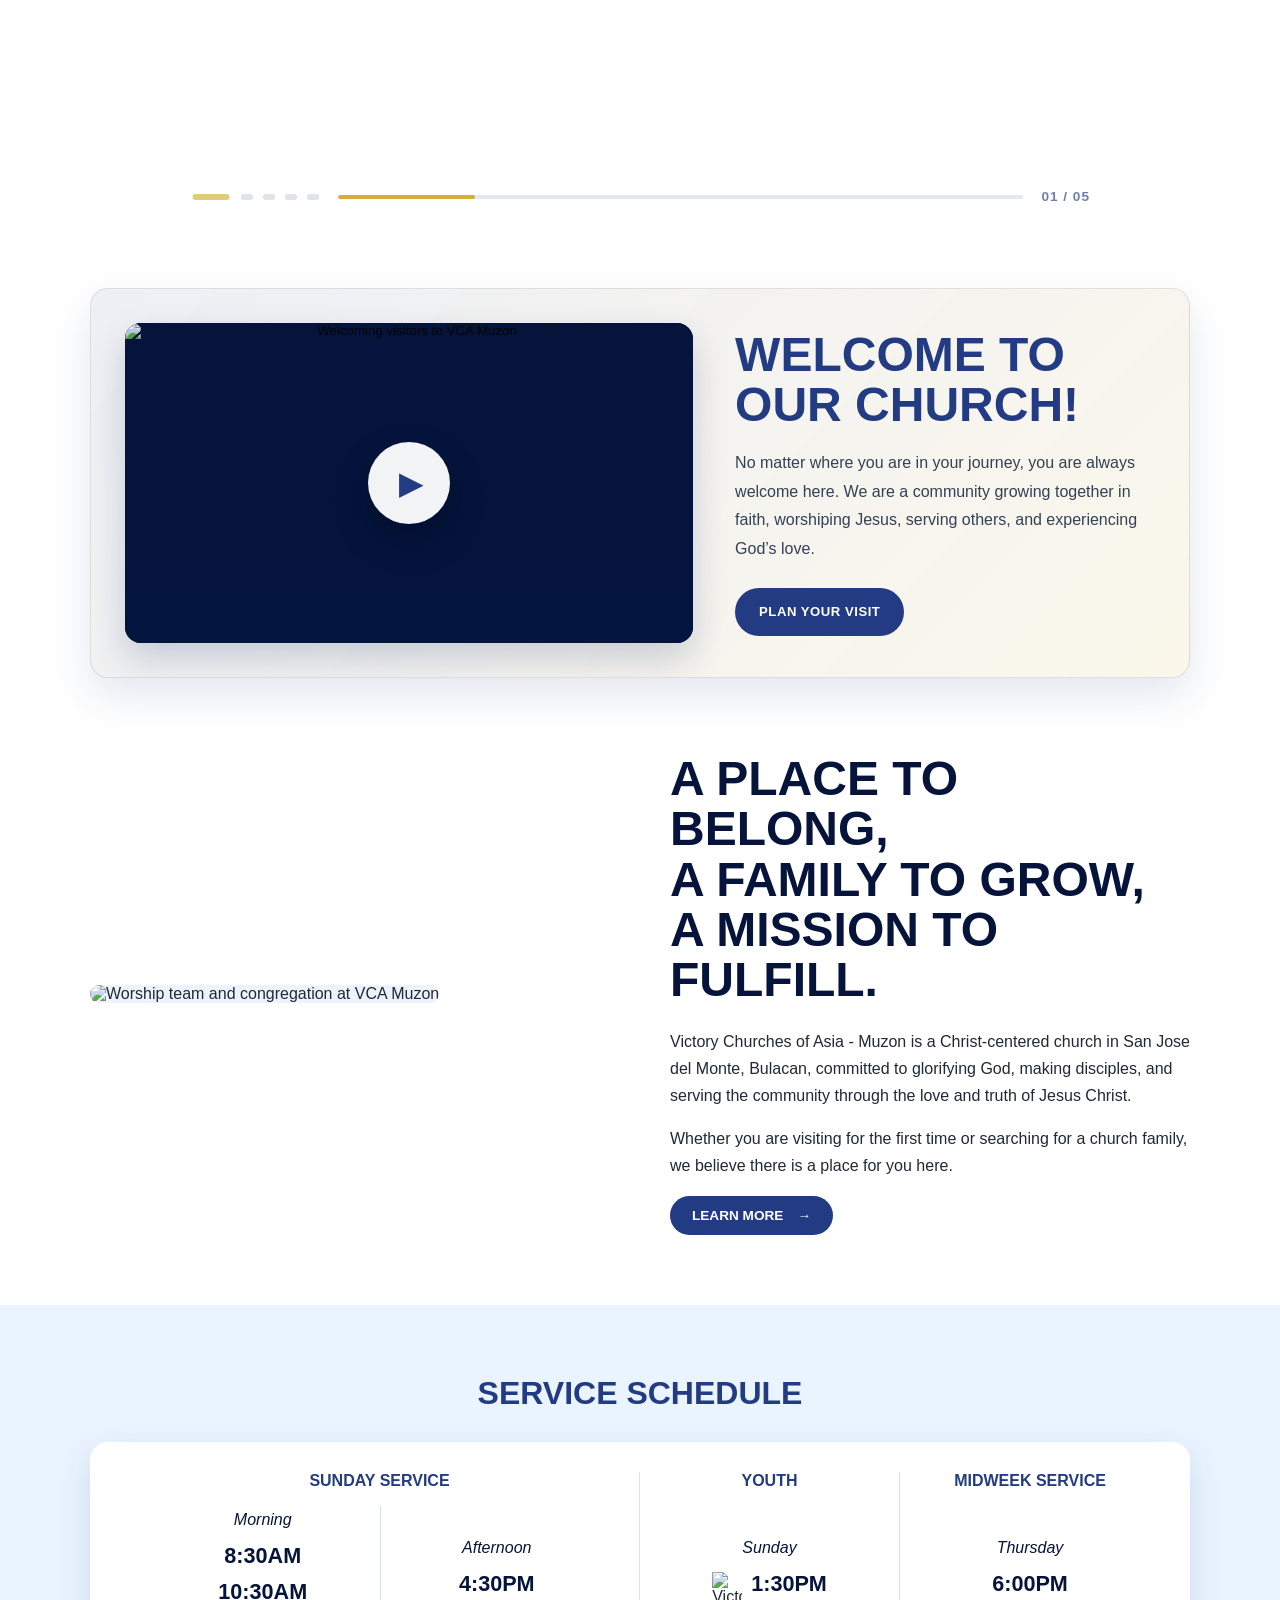
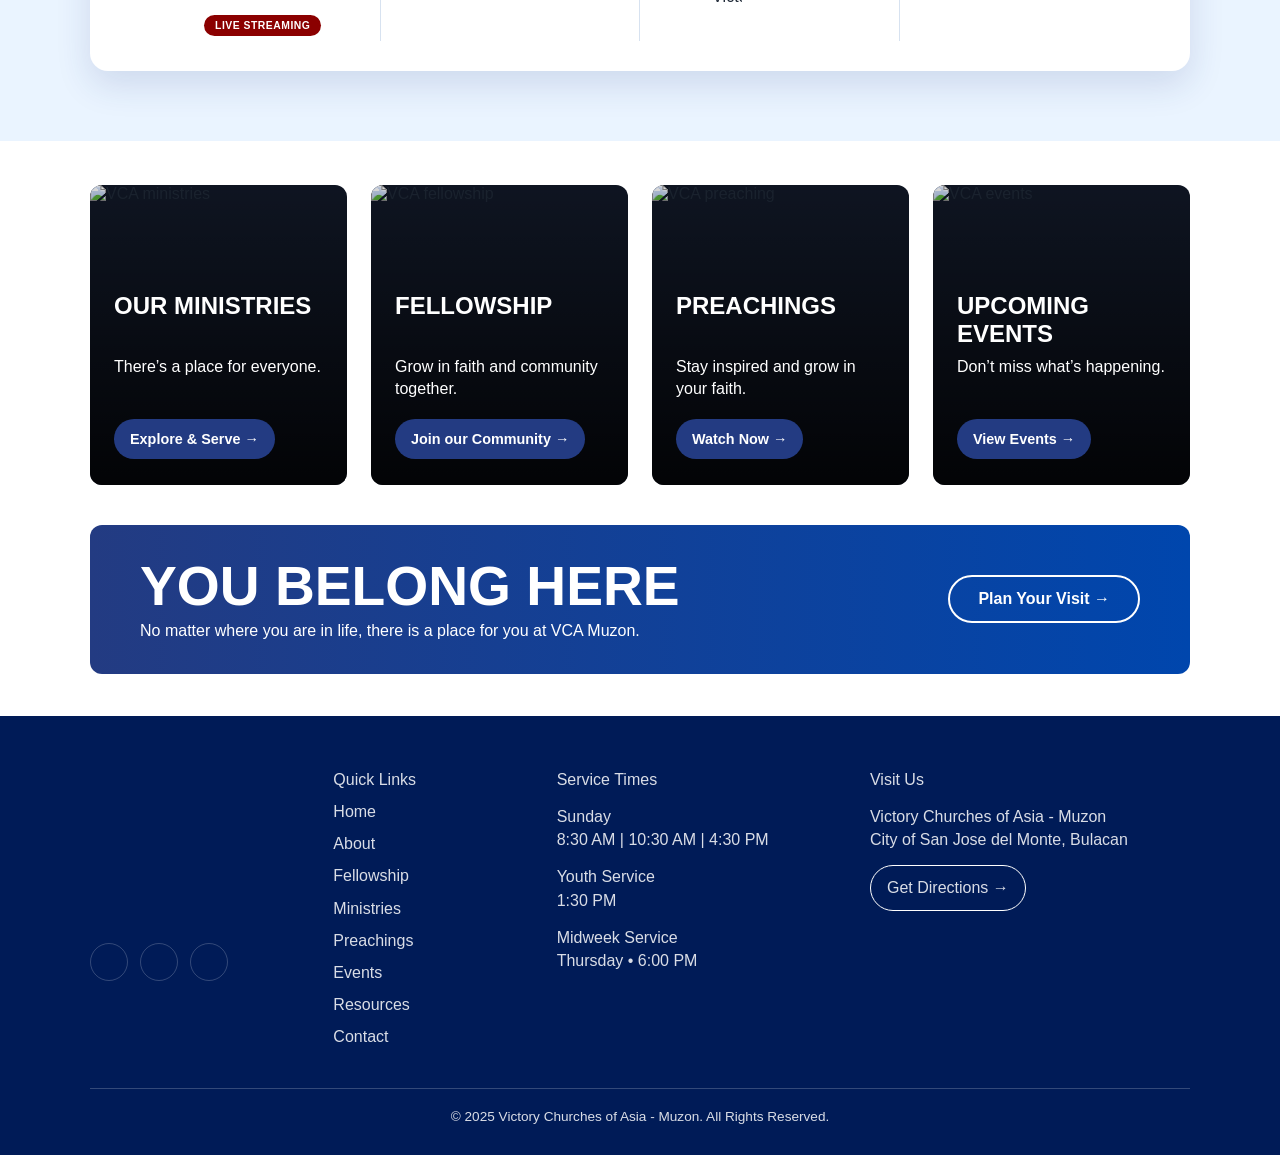
==== commit 62d78588: "content: promote latest UAT website updates to live preview" ====
--- a/index.html
+++ b/index.html
@@ -215,7 +215,7 @@
                 <div class="announcement-slide">
                     <img
                         src="assets/home/carousel/series.webp"
-                        alt="Sunday Service"
+                        alt="Sunday Series"
                         class="announcement-image"
                         width="1200"
                         height="675"
@@ -227,7 +227,7 @@
 
                 <div class="announcement-slide">
                     <img
-                        src="assets/home/carousel/sunday.webp"
+                        src="assets/home/carousel/sunday-service.webp"
                         alt="Sunday Service"
                         class="announcement-image"
                         width="1200"
@@ -235,18 +235,10 @@
                         loading="lazy"
                     >
                     <div class="announcement-content">
-                        <h3>Come and worship with us this Sunday! </h3>
+                        <h3>Join us this Sunday and discover the hope we have in Jesus.</h3>
                         <p>
-                            Whatever you’re facing, remember: Jesus never changes. He is faithful yesterday, today, and forever.
+                            Whatever you're going through, there's hope, peace, and a place for you in His presence. 
                         </p>
-                        <p>
-                            <i>“Jesus Christ is the same yesterday and today and forever.”</i><br>
-                            <i>— Hebrews 13:8</i>
-                        </p>
-                        <p>
-                            Bring your family, invite a friend, and let’s experience God’s presence together.
-                        </p>
-
                     </div>
                 </div>
 
@@ -255,7 +247,7 @@
 
                 <div class="announcement-slide">
                     <img
-                        src="assets/home/carousel/youth.webp"
+                        src="assets/home/carousel/youth-service.webp"
                         alt="Youth Service"
                         class="announcement-image"
                         width="1200"
@@ -263,9 +255,10 @@
                         loading="lazy"
                     >
                     <div class="announcement-content">
-                        <h3>ANOTHER SUNDAY, ANOTHER REASON TO PRAISE!</h3>
+                        <h3>See you this Sunday, RG!</h3>
                         <p>
-                           Your seat is waiting, RG. See you this Sunday!
+                           A little time, a lot of love, and a whole lot of Jesus!<br>
+                           Come as you are, bring your friends, and let’s grow together in His presence.
                         </p>
                     </div>
                 </div>
@@ -274,7 +267,7 @@
 
                 <div class="announcement-slide">
                     <img
-                        src="assets/home/carousel/midweek.webp"
+                        src="assets/home/carousel/midweek-service.webp"
                         alt="Midweek Service"
                         class="announcement-image"
                         width="1200"
@@ -282,12 +275,32 @@
                         loading="lazy"
                     >
                     <div class="announcement-content">
-                        <h3>Midweek Service</h3>
+                        <h3>See you at Midweek! Let’s worship together! </h3>
                         <p>
-                            Pause. Pray. Be renewed. Join us every Thursday at 6:00 PM for worship, the Word, and community at VCA Muzon.
+                            You don’t have to walk through the week alone. Come as you are. There’s a place for you here. 
                         </p>
                     </div>
                 </div>
+
+                <!-- SLIDE -->
+
+                <div class="announcement-slide">
+                    <img
+                        src="assets/home/carousel/single-adults.webp"
+                        alt="Single Adults"
+                        class="announcement-image"
+                        width="1200"
+                        height="675"
+                        loading="lazy"
+                    >
+                    <div class="announcement-content">
+                        <h3>Single Adults Lunch Fellowship </h3>
+                        <p>
+                            Come connect, share a meal, and grow in faith together. 
+                        </p>
+                    </div>
+                </div>
+
 
 
                 <!-- NEXT BUTTON -->
--- a/css/vca_style.css
+++ b/css/vca_style.css
@@ -4798,8 +4798,6 @@
   }
 }
 
-
-
 @media (max-width: 768px) {
   .mvv-section {
     width: min(100% - 36px, 980px);
@@ -5255,9 +5253,6 @@
   main {
     padding-bottom: 86px;
   }
-
-
-
 
   .about-preview,
   .service-table,
@@ -5453,7 +5448,6 @@
   position: relative;
   z-index: 2;
 }
-
 
 @media (min-width: 769px) {
   .feature-section {
@@ -6082,6 +6076,27 @@
   box-shadow: 0 12px 28px rgba(35, 59, 130, 0.10);
 }
 
+/* Remove the wide class to return this event to the standard card layout. */
+.event-card--wide {
+  grid-column: 1 / -1;
+}
+
+@media (min-width: 901px) {
+  .event-card--wide {
+    display: grid;
+    grid-template-columns: minmax(0, 42fr) minmax(0, 58fr);
+  }
+
+  .event-card--wide .event-image {
+    aspect-ratio: auto;
+    max-height: none;
+  }
+
+  .event-card--wide .event-details {
+    margin-top: 0;
+  }
+}
+
 @media (hover: hover) and (pointer: fine) {
   .event-card {
     transition: transform 250ms ease, box-shadow 250ms ease, border-color 250ms ease;
@@ -6208,6 +6223,10 @@
 }
 
 @media (max-width: 700px) {
+  .event-card--wide {
+    grid-column: auto;
+  }
+
   .events-grid {
     grid-template-columns: minmax(0, 1fr);
     gap: 24px;
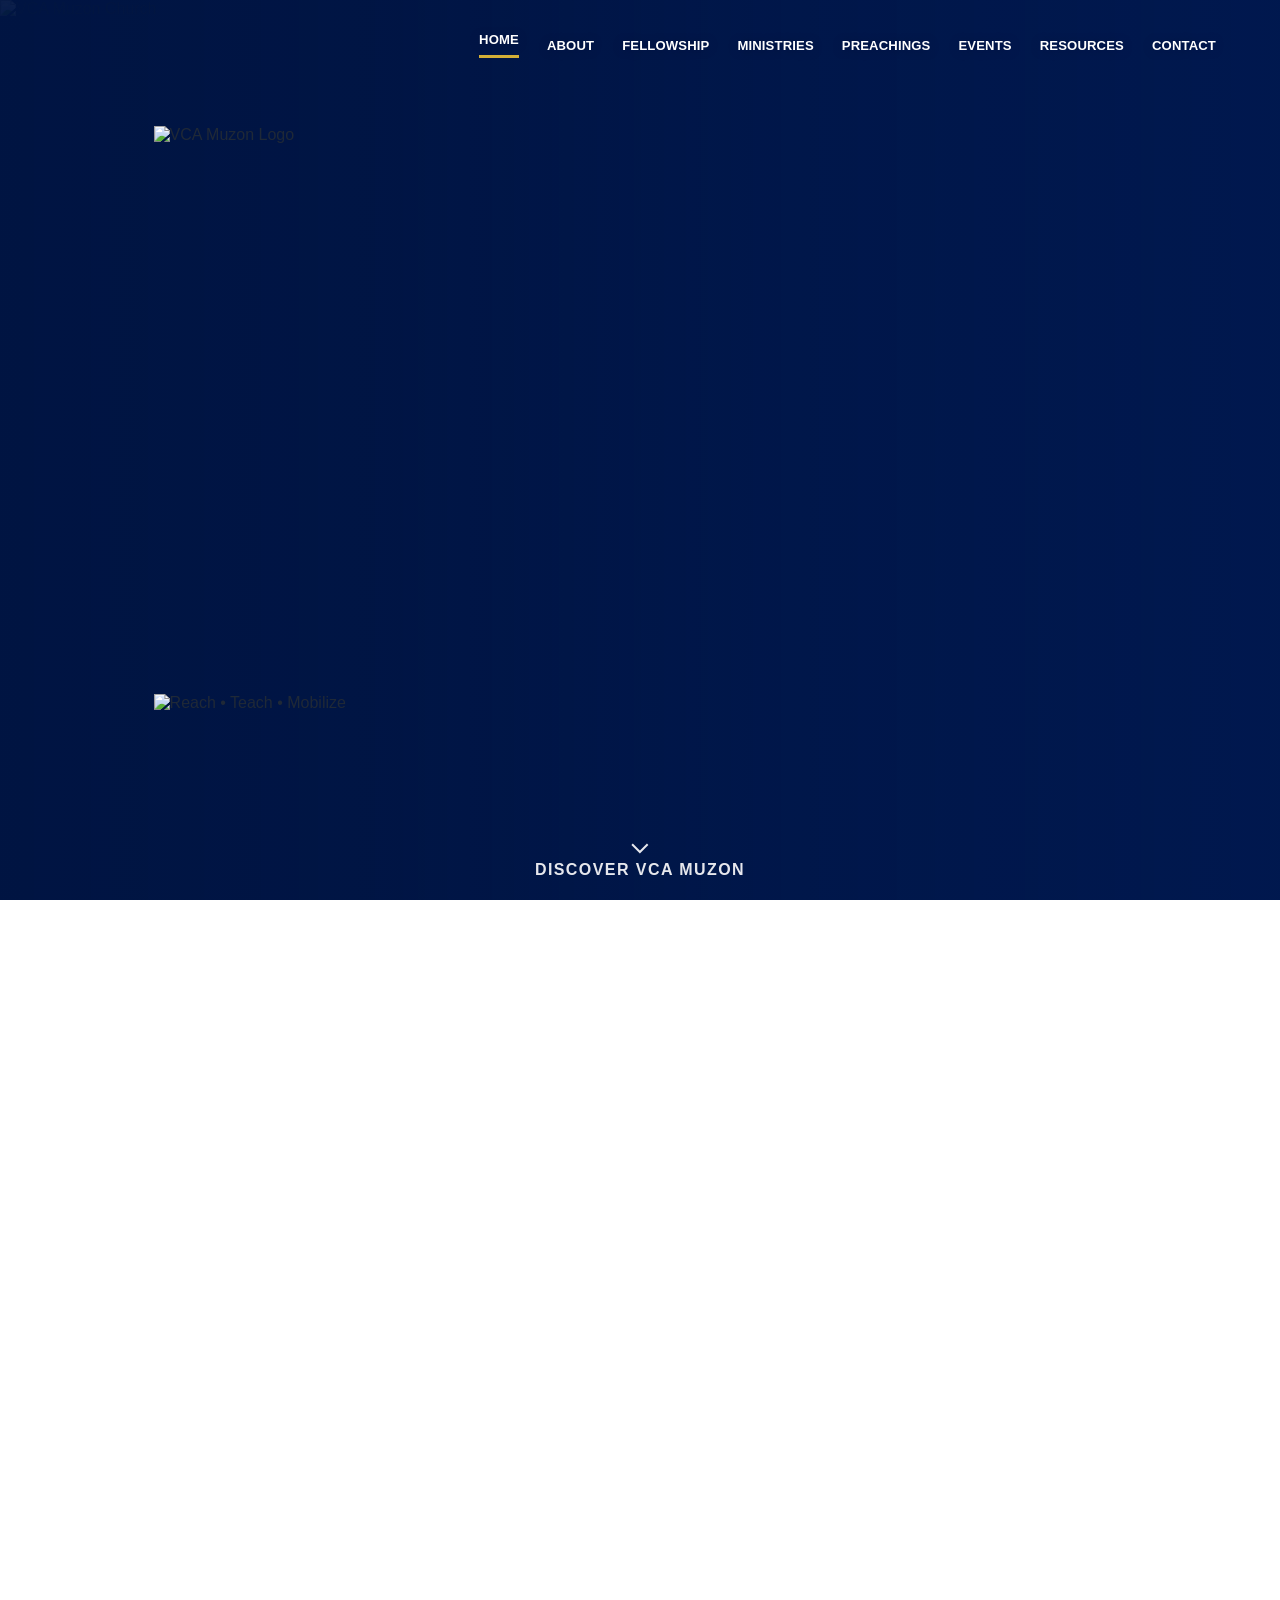
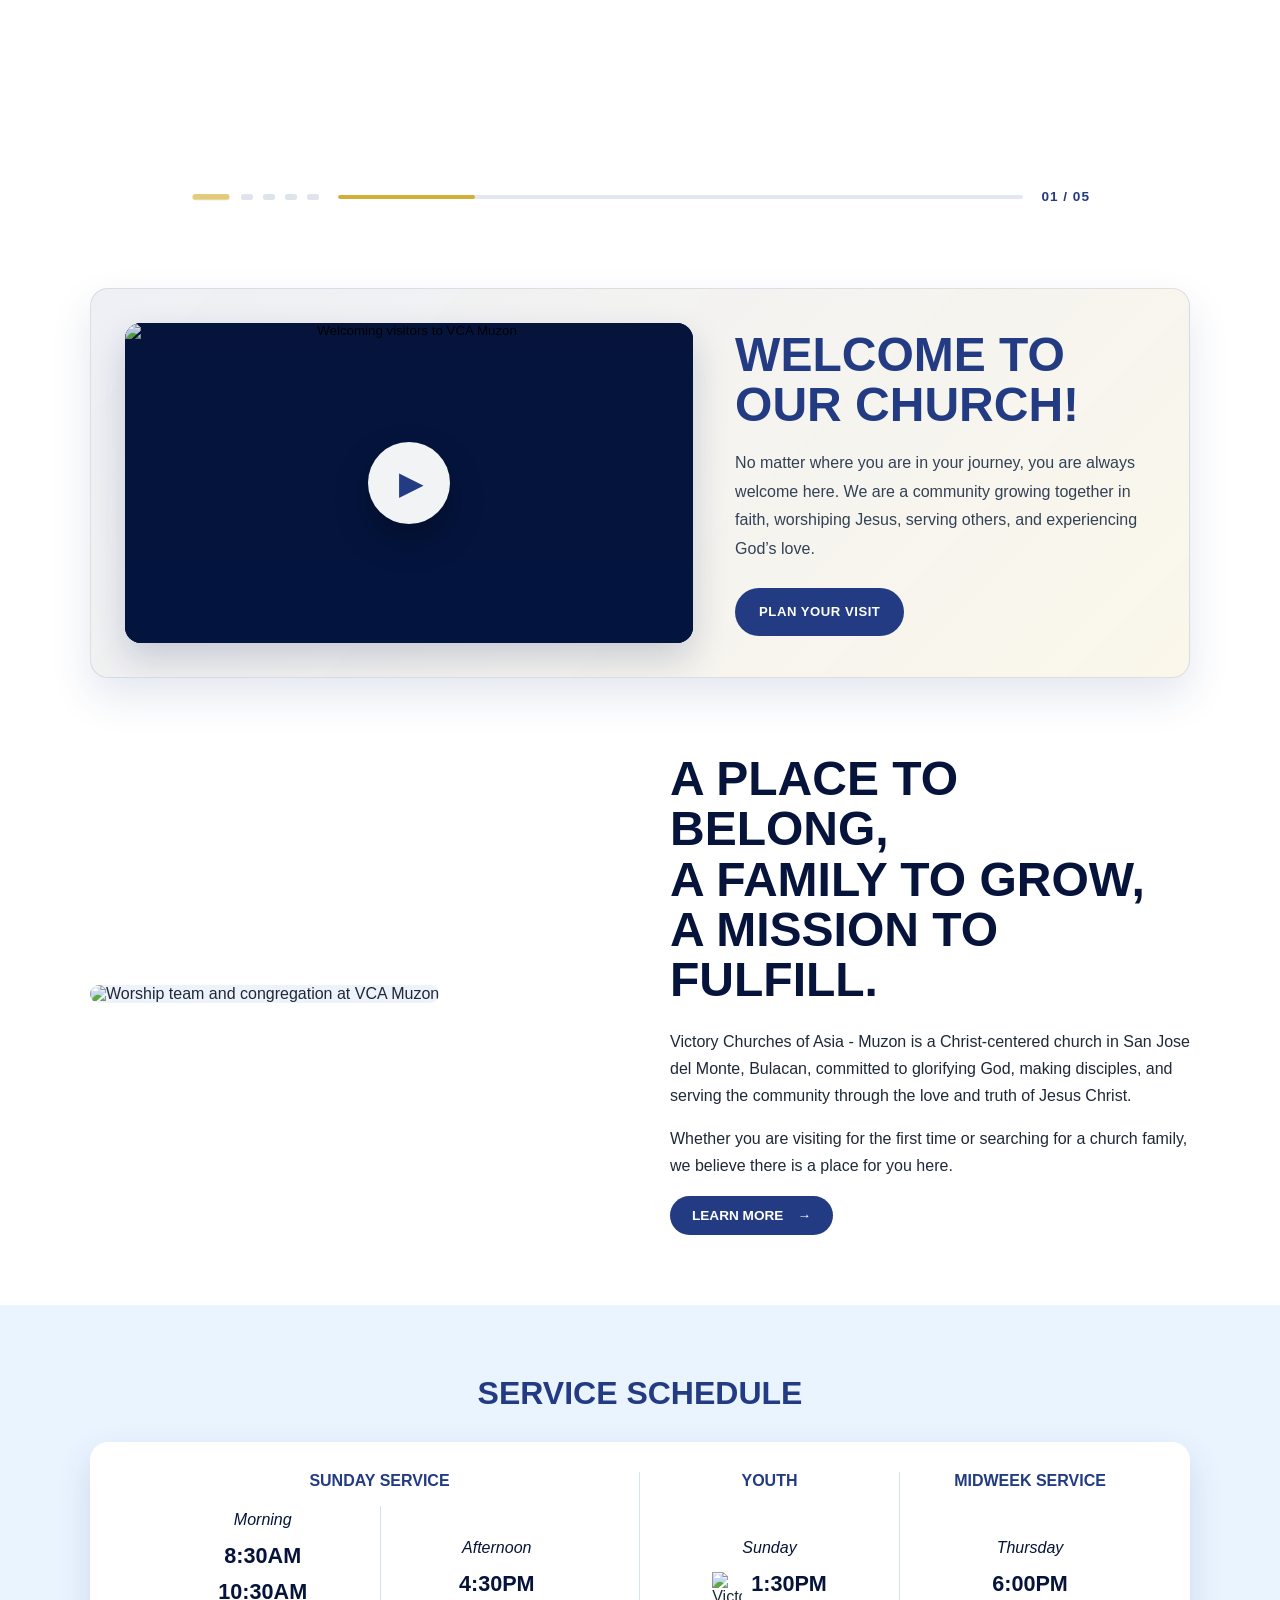
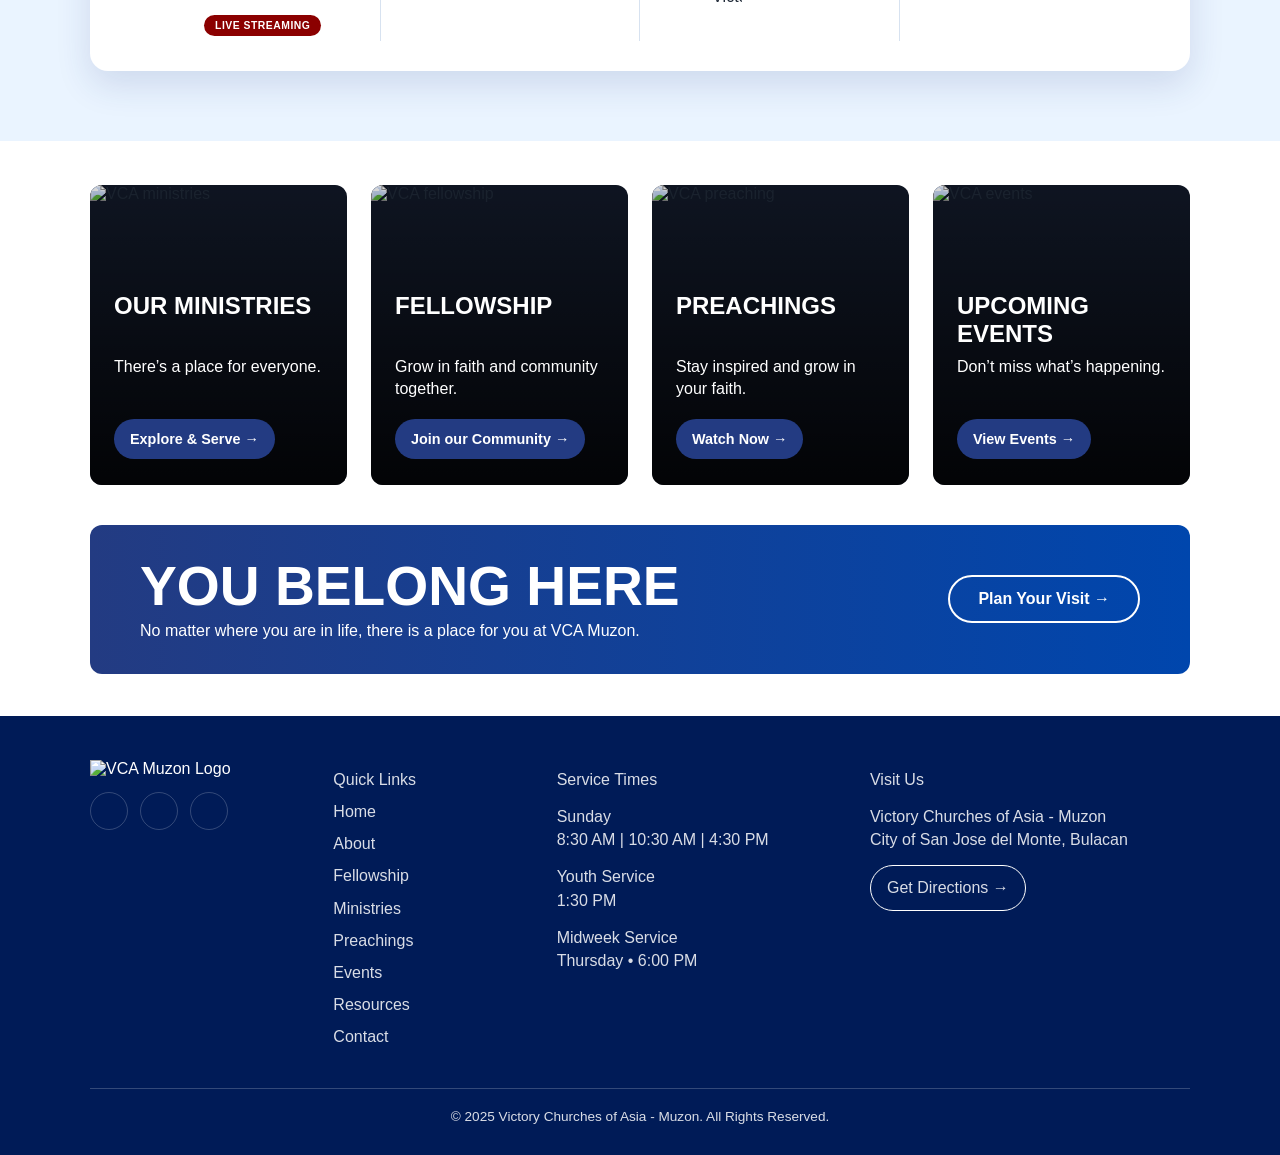
==== commit 8711c7de: "content: promote latest UAT website updates to live preview" ====
--- a/index.html
+++ b/index.html
@@ -235,9 +235,9 @@
                         loading="lazy"
                     >
                     <div class="announcement-content">
-                        <h3>Join us this Sunday and discover the hope we have in Jesus.</h3>
+                        <h3>Let’s gather, worship, and be refreshed in His presence!</h3>
                         <p>
-                            Whatever you're going through, there's hope, peace, and a place for you in His presence. 
+                            See you at church, VCA Muzon family!
                         </p>
                     </div>
                 </div>
@@ -255,10 +255,10 @@
                         loading="lazy"
                     >
                     <div class="announcement-content">
-                        <h3>See you this Sunday, RG!</h3>
+                        <h3>Youth Service, ano? TARA NA!</h3>
                         <p>
-                           A little time, a lot of love, and a whole lot of Jesus!<br>
-                           Come as you are, bring your friends, and let’s grow together in His presence.
+                           May purpose sa pag say “yes”, may joy sa paglilingkod, at may family kang makakasama sa journey mo with Jesus.<br>
+                           SEE YOU THIS SUNDAY, RISKTAKERS!
                         </p>
                     </div>
                 </div>
@@ -275,9 +275,11 @@
                         loading="lazy"
                     >
                     <div class="announcement-content">
-                        <h3>See you at Midweek! Let’s worship together! </h3>
+                        <h3>RECHARGED IN HIS PRESENCE</h3>
                         <p>
-                            You don’t have to walk through the week alone. Come as you are. There’s a place for you here. 
+                            Pause from the busyness of the week and find strength in the presence of God.<br>
+                            Let’s gather, worship, and be refreshed in His Word!<br>
+                            See you at church, VCA Family!
                         </p>
                     </div>
                 </div>
--- a/css/vca_style.css
+++ b/css/vca_style.css
@@ -6076,27 +6076,6 @@
   box-shadow: 0 12px 28px rgba(35, 59, 130, 0.10);
 }
 
-/* Remove the wide class to return this event to the standard card layout. */
-.event-card--wide {
-  grid-column: 1 / -1;
-}
-
-@media (min-width: 901px) {
-  .event-card--wide {
-    display: grid;
-    grid-template-columns: minmax(0, 42fr) minmax(0, 58fr);
-  }
-
-  .event-card--wide .event-image {
-    aspect-ratio: auto;
-    max-height: none;
-  }
-
-  .event-card--wide .event-details {
-    margin-top: 0;
-  }
-}
-
 @media (hover: hover) and (pointer: fine) {
   .event-card {
     transition: transform 250ms ease, box-shadow 250ms ease, border-color 250ms ease;
@@ -6223,10 +6202,6 @@
 }
 
 @media (max-width: 700px) {
-  .event-card--wide {
-    grid-column: auto;
-  }
-
   .events-grid {
     grid-template-columns: minmax(0, 1fr);
     gap: 24px;
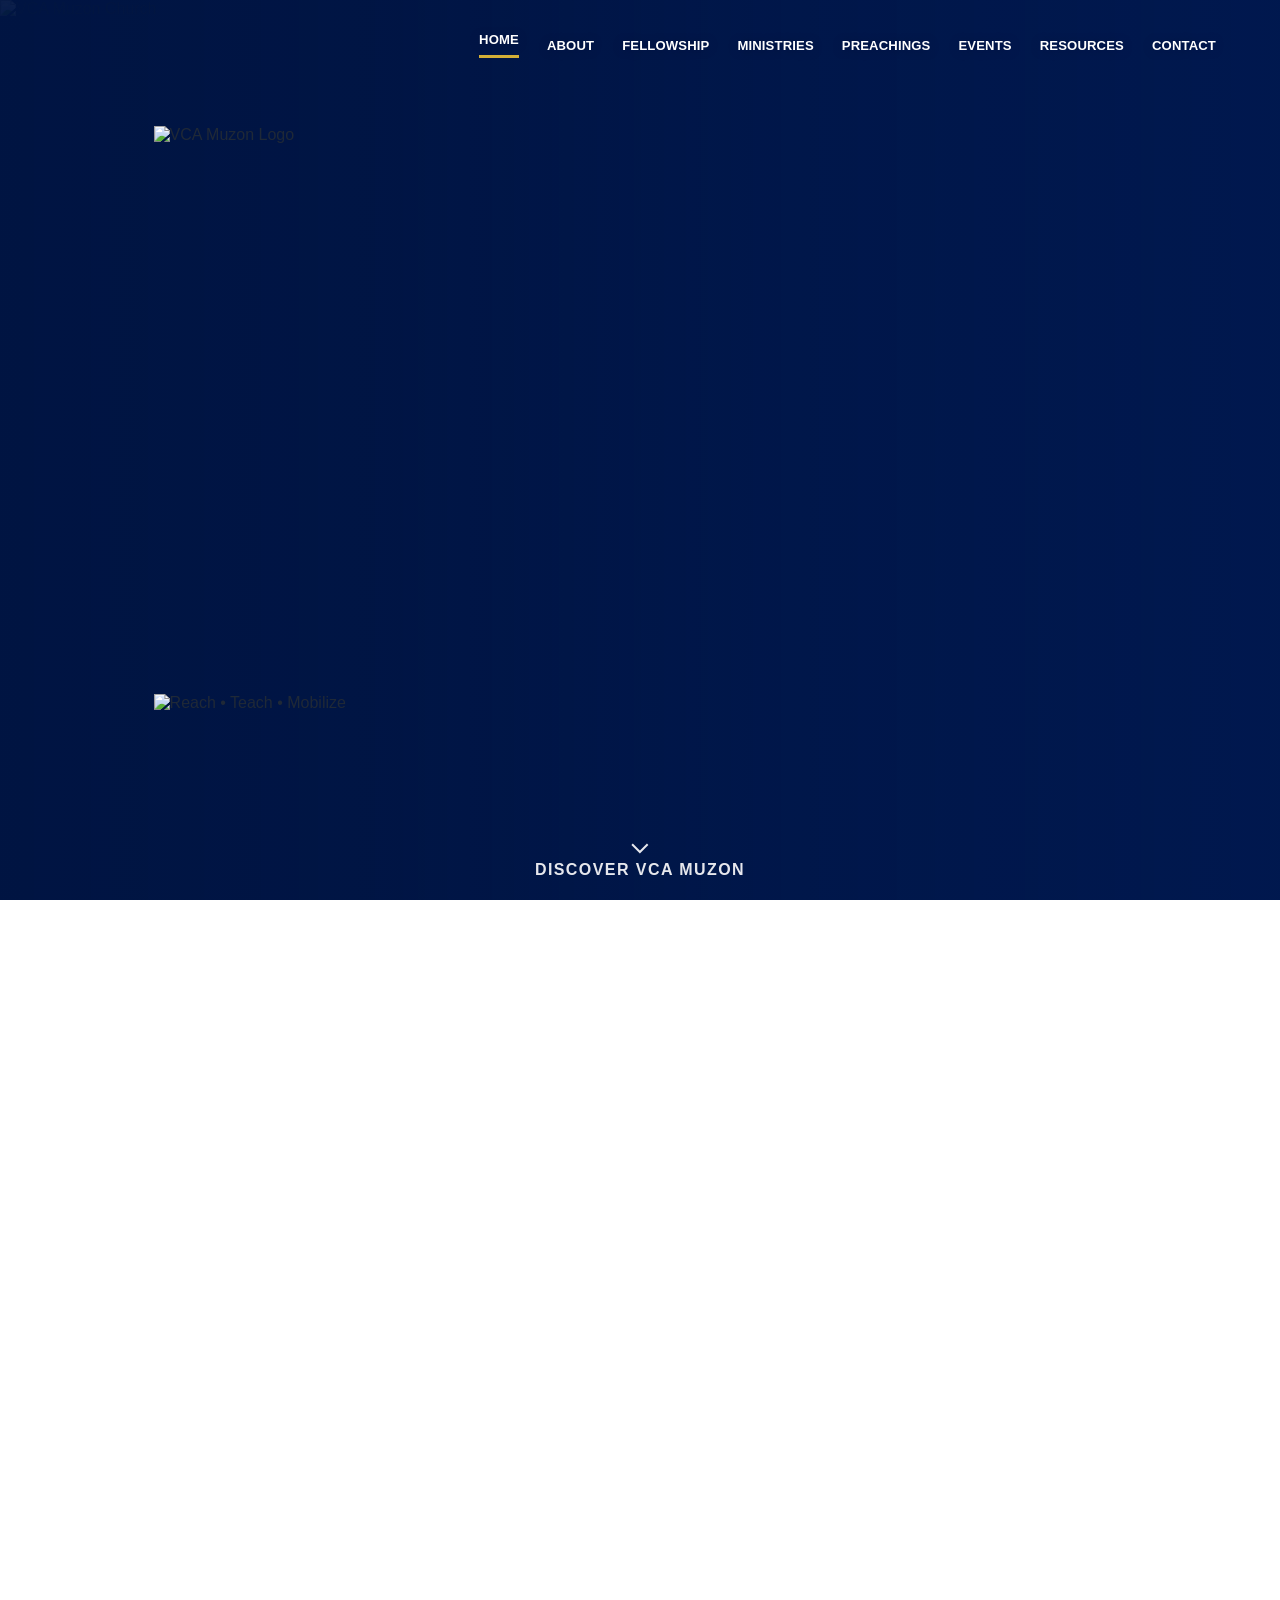
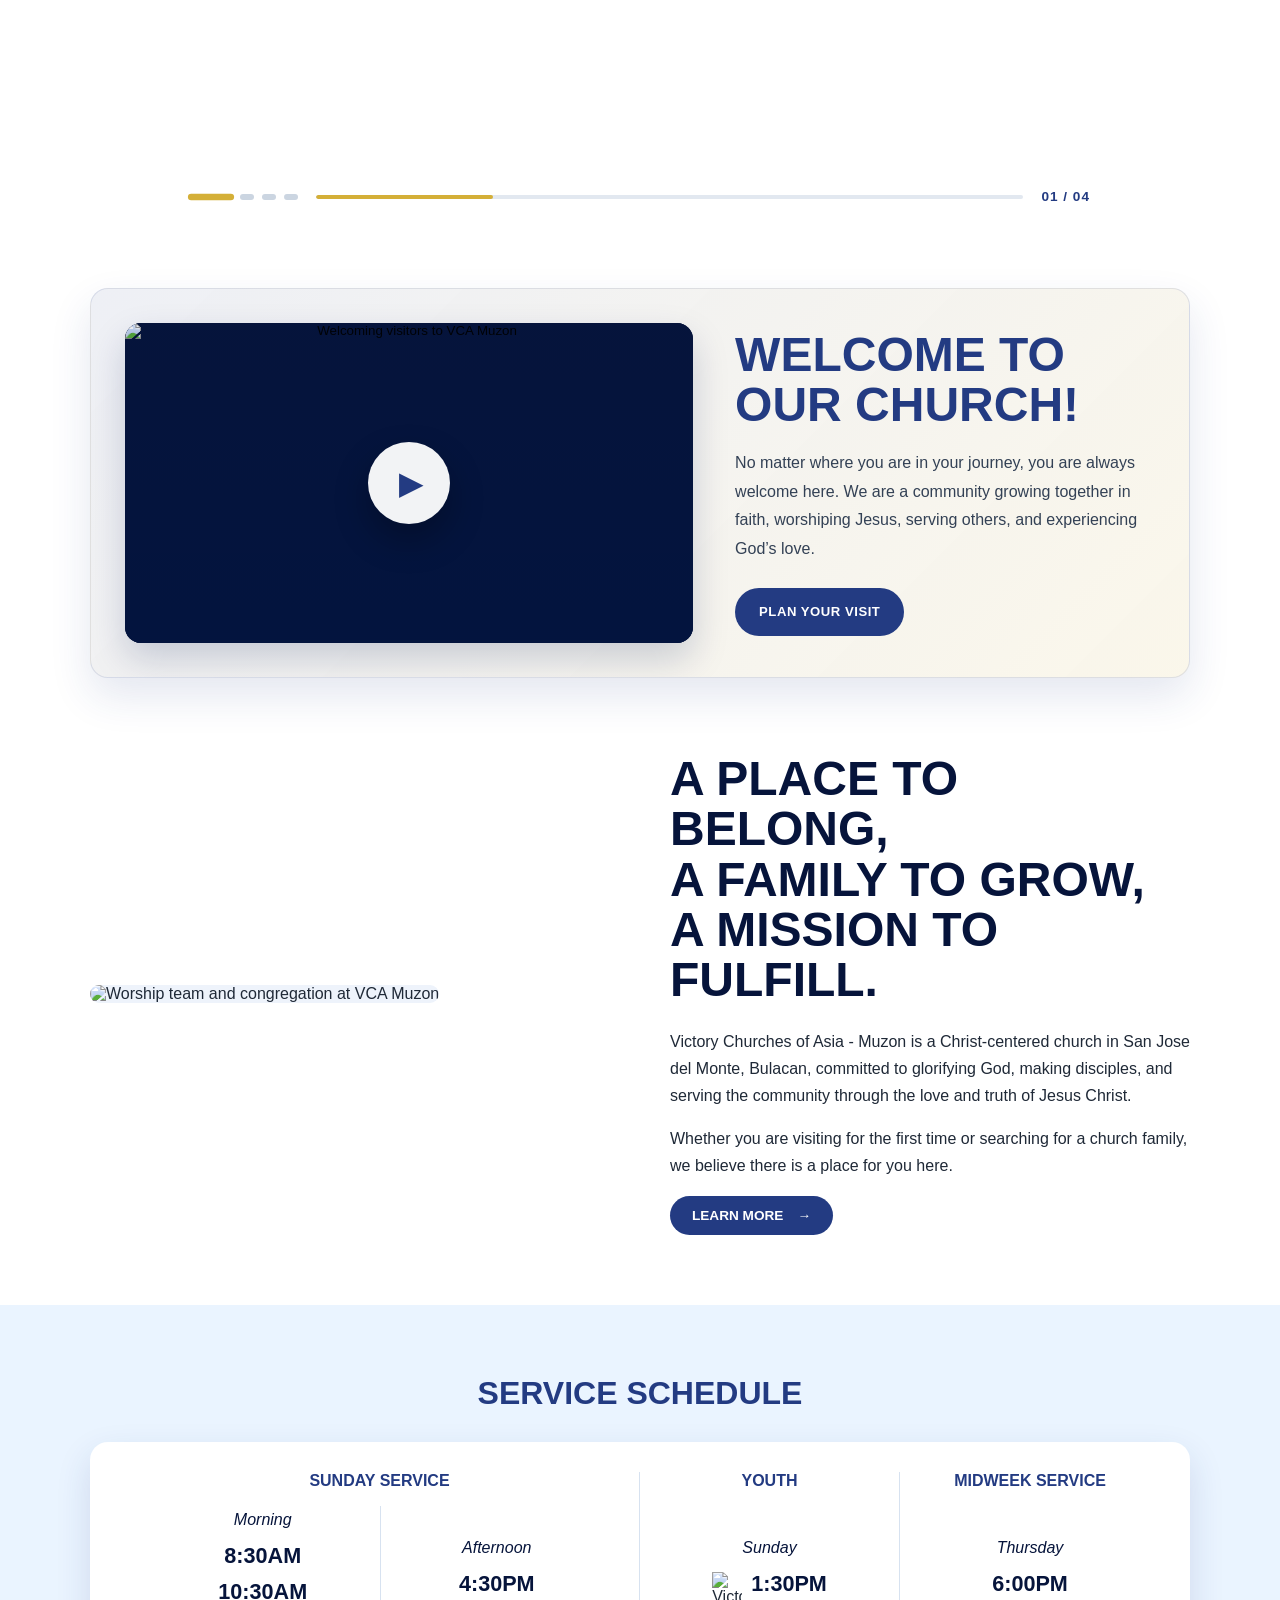
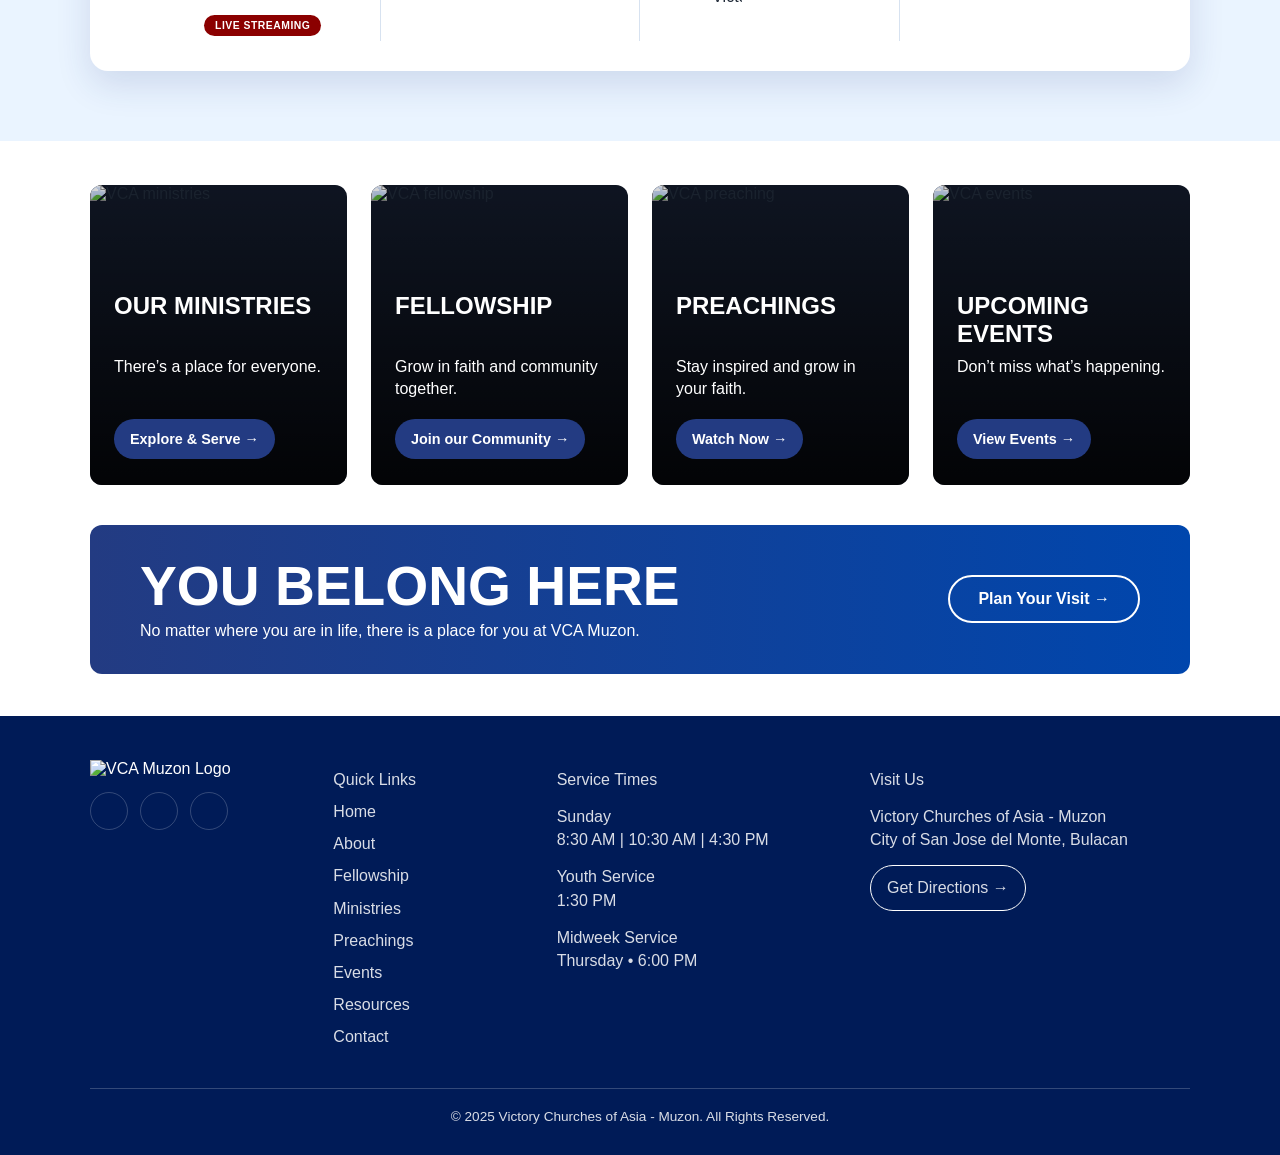
==== commit 91e2e02e: "content: promote November UAT updates to live preview" ====
--- a/index.html
+++ b/index.html
@@ -212,6 +212,7 @@
 
                 <!-- SLIDE -->
 
+                <!--
                 <div class="announcement-slide">
                     <img
                         src="assets/home/carousel/series.webp"
@@ -222,6 +223,8 @@
                         loading="lazy"
                     >
                 </div>
+
+                -->
 
                 <!-- SLIDE -->
 
@@ -235,9 +238,9 @@
                         loading="lazy"
                     >
                     <div class="announcement-content">
-                        <h3>Let’s gather, worship, and be refreshed in His presence!</h3>
+                        <h3>Sundays are better when we spend them in His presence!</h3>
                         <p>
-                            See you at church, VCA Muzon family!
+                            Come as you are, bring your family, and let’s worship the Lord together. There’s always a place for you here at VCA Muzon!
                         </p>
                     </div>
                 </div>
@@ -255,10 +258,10 @@
                         loading="lazy"
                     >
                     <div class="announcement-content">
-                        <h3>Youth Service, ano? TARA NA!</h3>
+                        <h3>Don’t just wear the name of Jesus but also reflect the Character of Jesus in our lives</h3>
                         <p>
-                           May purpose sa pag say “yes”, may joy sa paglilingkod, at may family kang makakasama sa journey mo with Jesus.<br>
-                           SEE YOU THIS SUNDAY, RISKTAKERS!
+                           Let’s make a difference and start the revival of our generation.<br>
+                           SEE YOU THIS SUNDAY, RG!
                         </p>
                     </div>
                 </div>
@@ -267,7 +270,7 @@
 
                 <div class="announcement-slide">
                     <img
-                        src="assets/home/carousel/midweek-service.webp"
+                        src="assets/home/carousel/midweek_service.webp"
                         alt="Midweek Service"
                         class="announcement-image"
                         width="1200"
@@ -275,12 +278,7 @@
                         loading="lazy"
                     >
                     <div class="announcement-content">
-                        <h3>RECHARGED IN HIS PRESENCE</h3>
-                        <p>
-                            Pause from the busyness of the week and find strength in the presence of God.<br>
-                            Let’s gather, worship, and be refreshed in His Word!<br>
-                            See you at church, VCA Family!
-                        </p>
+
                     </div>
                 </div>
 
--- a/css/vca_style.css
+++ b/css/vca_style.css
@@ -6065,6 +6065,12 @@
   align-items: stretch;
 }
 
+.events-grid > .event-card:only-child {
+  grid-column: 1 / -1;
+  width: min(100%, 640px);
+  justify-self: center;
+}
+
 .event-card {
   display: flex;
   flex-direction: column;
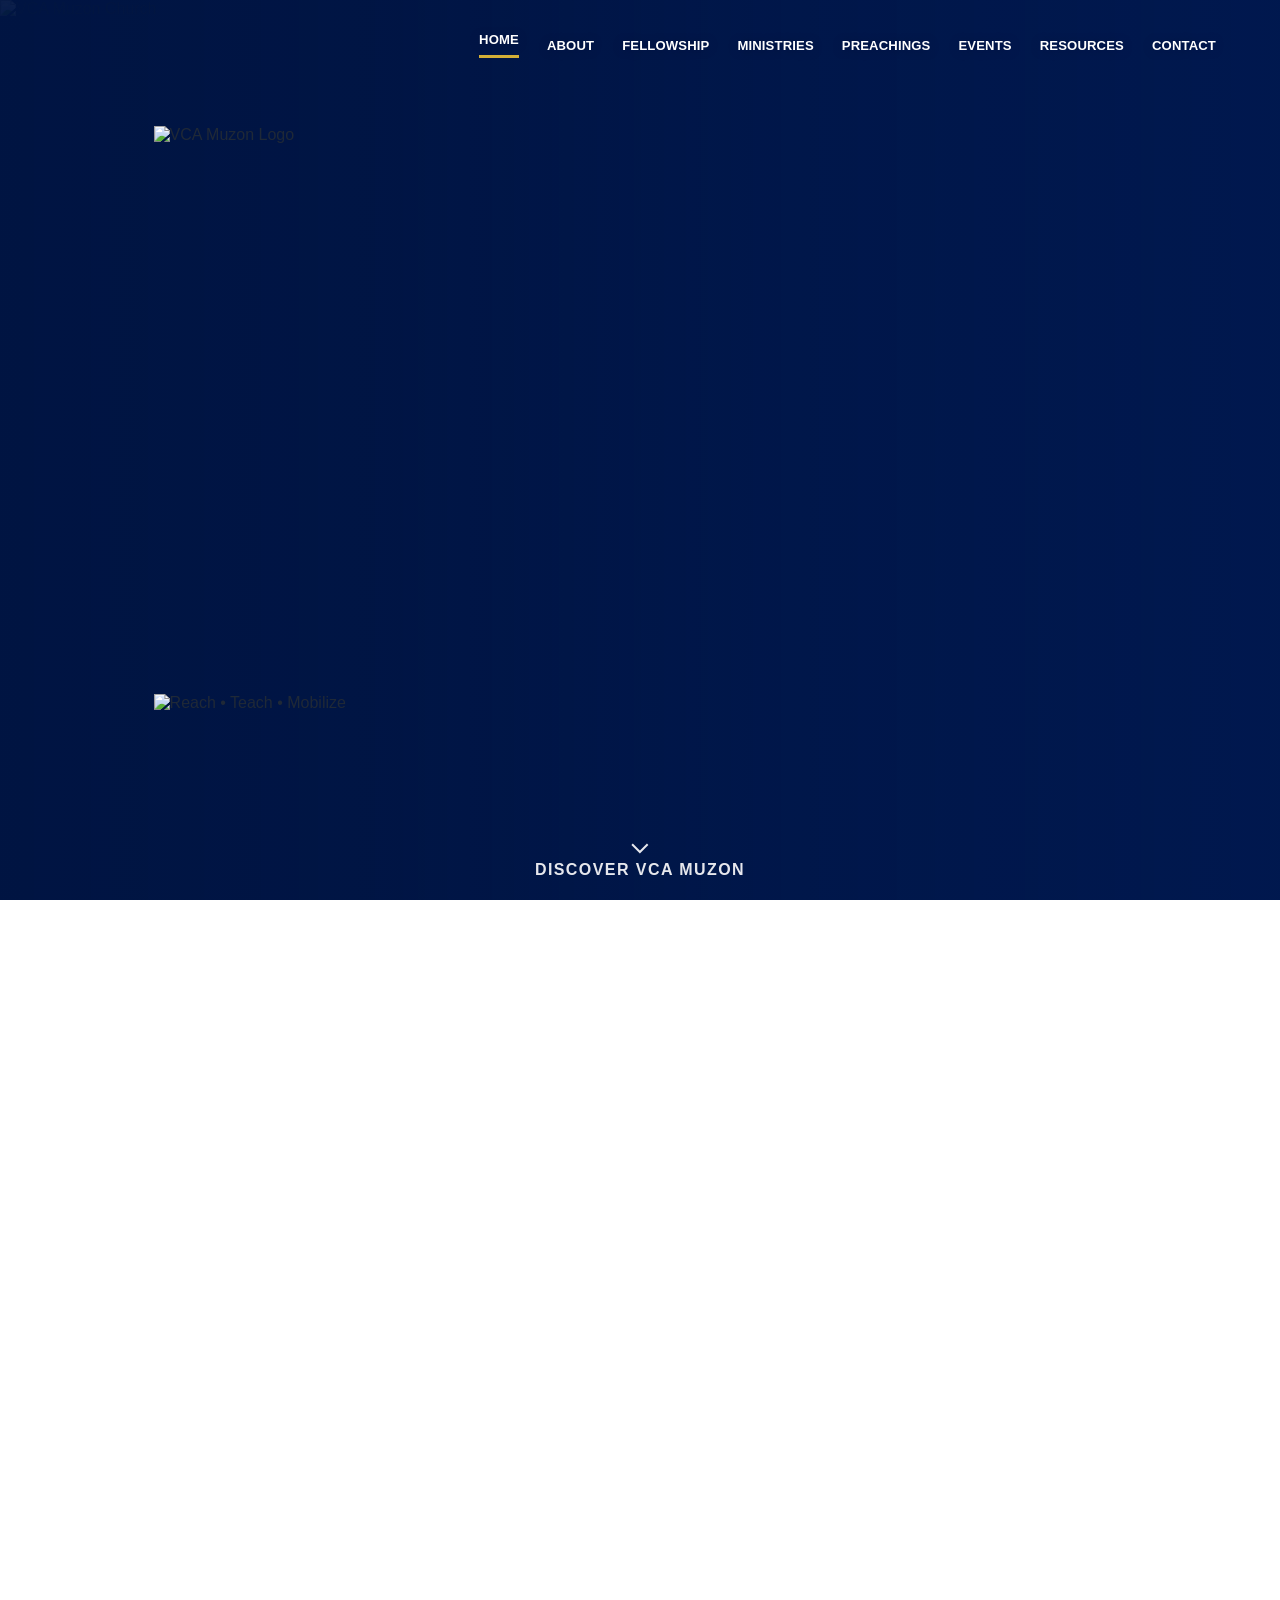
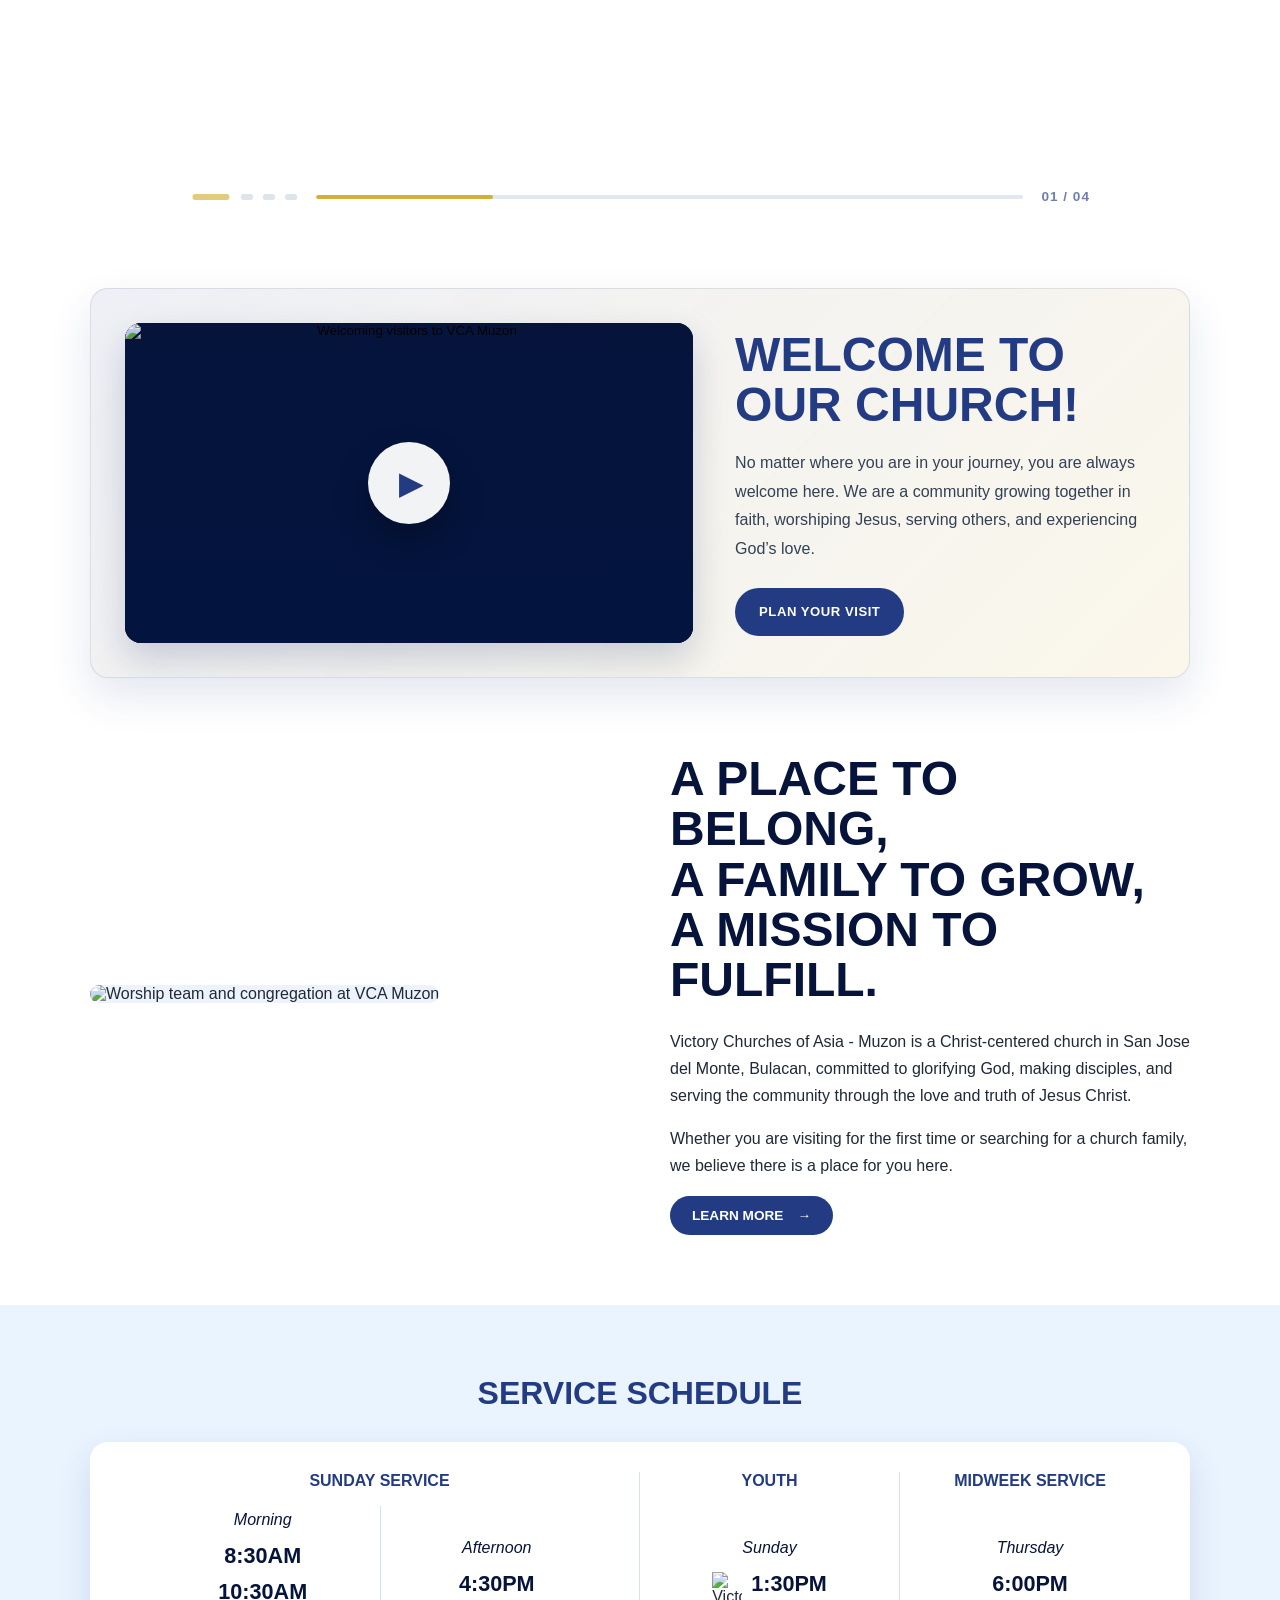
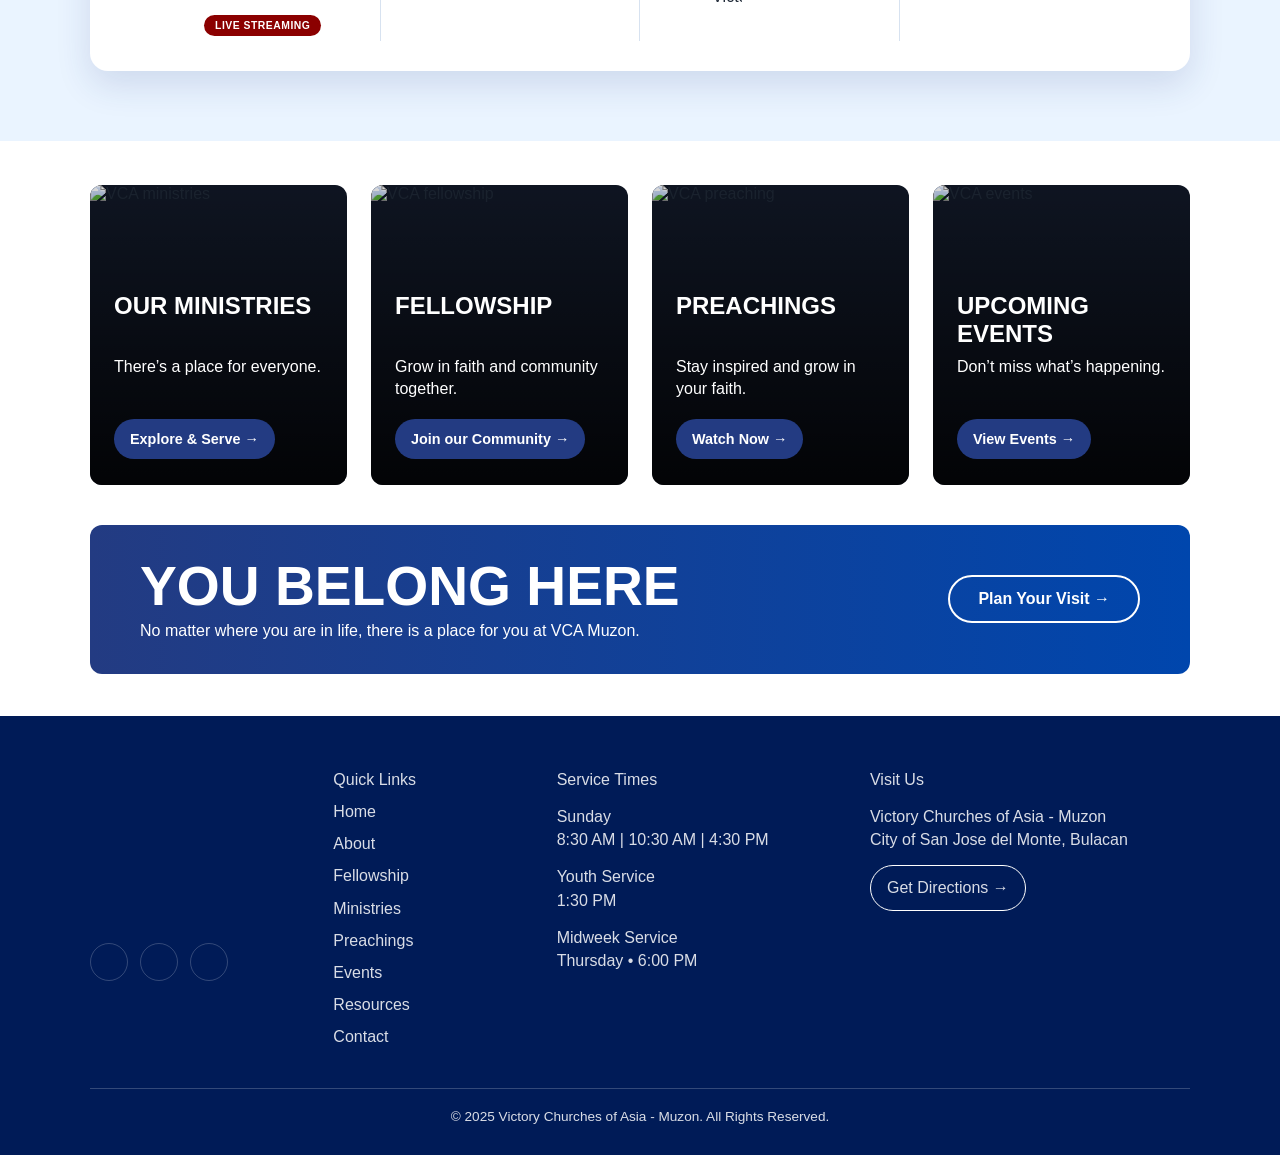
==== commit 82d7a77c: "content: promote latest UAT updates to live preview" ====
--- a/index.html
+++ b/index.html
@@ -230,7 +230,7 @@
 
                 <div class="announcement-slide">
                     <img
-                        src="assets/home/carousel/sunday-service.webp"
+                        src="assets/home/carousel/sunday_service.webp"
                         alt="Sunday Service"
                         class="announcement-image"
                         width="1200"
@@ -238,9 +238,9 @@
                         loading="lazy"
                     >
                     <div class="announcement-content">
-                        <h3>Sundays are better when we spend them in His presence!</h3>
+                        <h3>There's always a reason to worship. <br>See you on Sunday</h3>
                         <p>
-                            Come as you are, bring your family, and let’s worship the Lord together. There’s always a place for you here at VCA Muzon!
+                            Through the highs, the struggles, the answered prayers, and even the things we're still praying for, God remains faithful.
                         </p>
                     </div>
                 </div>
@@ -258,10 +258,10 @@
                         loading="lazy"
                     >
                     <div class="announcement-content">
-                        <h3>Don’t just wear the name of Jesus but also reflect the Character of Jesus in our lives</h3>
+                        <h3>SEE YOU THIS SUNDAY, RG!</h3>
                         <p>
-                           Let’s make a difference and start the revival of our generation.<br>
-                           SEE YOU THIS SUNDAY, RG!
+                           Don’t just wear the name of Jesus but also reflect the Character of Jesus in our lives<br> 
+                           Let’s make a difference and start the revival of our generation.                           
                         </p>
                     </div>
                 </div>
@@ -270,7 +270,7 @@
 
                 <div class="announcement-slide">
                     <img
-                        src="assets/home/carousel/midweek_service.webp"
+                        src="assets/home/carousel/midweek-service.webp"
                         alt="Midweek Service"
                         class="announcement-image"
                         width="1200"
@@ -278,7 +278,10 @@
                         loading="lazy"
                     >
                     <div class="announcement-content">
-
+                        <h3>Recharge in His Presence</h3>
+                        <p>Pause from the busyness of the week and find strength in the presence of God.<br>
+                            Let’s gather, worship, and be refreshed in His Word!
+                        </p>
                     </div>
                 </div>
 
@@ -286,17 +289,38 @@
 
                 <div class="announcement-slide">
                     <img
-                        src="assets/home/carousel/single-adults.webp"
-                        alt="Single Adults"
+                        src="assets/home/carousel/verse-of-the-week.webp"
+                        alt="Open Bible illuminated by warm light with a cross in the background"
                         class="announcement-image"
                         width="1200"
                         height="675"
                         loading="lazy"
                     >
-                    <div class="announcement-content">
-                        <h3>Single Adults Lunch Fellowship </h3>
-                        <p>
-                            Come connect, share a meal, and grow in faith together. 
+
+                    <div class="announcement-content announcement-content--verse">
+
+                        <span class="announcement-eyebrow">
+                            Verse of the Week
+                        </span>
+
+                        <h3>
+                            FORGIVENESS:<br>
+                            <span>The Hardest Command</span>
+                        </h3>
+
+                        <div class="announcement-scripture">
+                            <p class="announcement-verse">
+                                <em>"I tell you, not seven times, but seventy-seven times."</em>
+                            </p>
+
+                            <span class="announcement-reference">
+                                Matthew 18:22 (NIV)
+                            </span>
+                        </div>
+
+                        <p class="announcement-description">
+                            Forgiveness may be difficult, but God's mercy calls us
+                            to release our hurts and extend the same grace we have received.
                         </p>
                     </div>
                 </div>
--- a/css/vca_style.css
+++ b/css/vca_style.css
@@ -1223,12 +1223,12 @@
   z-index: 2;
   display: flex;
   flex-direction: column;
-  gap: 16px;
-  width: min(100%, 760px);
-  max-width: 760px;
+  gap: 10px;
+  width: calc(48% + 78px);
+  max-width: 510px;
   max-height: 100%;
   margin: 0;
-  padding: clamp(44px, 6vw, 70px);
+  padding: 24px 0 24px 78px;
   overflow-y: none;
   scrollbar-width: thin;
   scrollbar-color: rgba(255, 255, 255, 0.45) transparent;
@@ -1259,16 +1259,16 @@
 }
 
 .announcement-content h3 {
-  font-size: clamp(2.4rem, 5vw, 4rem);
+  font-size: clamp(1.75rem, 2.7vw, 2.375rem);
   font-weight: 900;
-  line-height: 1;
+  line-height: 1.2;
   margin: 0;
   overflow-wrap: anywhere;
 }
 
 .announcement-content p {
-  font-size: 1.12rem;
-  line-height: 1.65;
+  font-size: clamp(0.875rem, 1.2vw, 1rem);
+  line-height: 1.5;
   margin: 0;
   color: rgba(255,255,255,.92);
 }
@@ -4798,6 +4798,8 @@
   }
 }
 
+
+
 @media (max-width: 768px) {
   .mvv-section {
     width: min(100% - 36px, 980px);
@@ -4970,8 +4972,9 @@
   }
 
   .announcement-content {
-    max-width: 500px;
-    padding: 58px;
+    width: calc(48% + 78px);
+    max-width: 510px;
+    padding: 24px 0 24px 78px;
   }
 
   .about-preview {
@@ -5092,7 +5095,9 @@
     width: 100%;
     max-width: none;
     margin: 0;
-    padding: 48px 24px 62px;
+    gap: 8px;
+    padding: 12px 68px;
+    overflow-y: auto;
     position: relative;
   }
 
@@ -5105,12 +5110,12 @@
   }
 
   .announcement-content h3 {
-    font-size: clamp(1.85rem, 8vw, 2.35rem);
-    line-height: 1.05;
+    font-size: clamp(1.3125rem, 3.6vw, 1.75rem);
+    line-height: 1.2;
   }
 
   .announcement-content p {
-    font-size: 0.96rem;
+    font-size: clamp(0.75rem, 1.9vw, 0.875rem);
     line-height: 1.55;
     margin: 0;
   }
@@ -5211,7 +5216,7 @@
   .announcement-content {
     width: 100%;
     margin: 0;
-    padding: 40px 20px 56px;
+    padding: 12px 64px;
   }
 
   .carousel-footer {
@@ -5253,6 +5258,9 @@
   main {
     padding-bottom: 86px;
   }
+
+
+
 
   .about-preview,
   .service-table,
@@ -5448,6 +5456,7 @@
   position: relative;
   z-index: 2;
 }
+
 
 @media (min-width: 769px) {
   .feature-section {
@@ -5683,7 +5692,7 @@
 
 @media (max-width: 1024px) and (min-width: 769px) {
   .announcement-content {
-    padding: 52px;
+    padding: 24px 0 24px 78px;
   }
 
   .ministry-card,
@@ -5792,11 +5801,11 @@
   }
 
   .announcement-content h3 {
-    font-size: clamp(1.65rem, 8vw, 2rem);
+    font-size: clamp(1.1875rem, 5vw, 1.4375rem);
   }
 
   .announcement-content p {
-    font-size: 0.92rem;
+    font-size: 0.75rem;
   }
 
   .about-hero-content h1,
@@ -5833,7 +5842,7 @@
   .announcement-content {
     width: 100%;
     margin-inline: 0;
-    padding-inline: 16px;
+    padding-inline: 64px;
   }
 
   .ministry-content,
